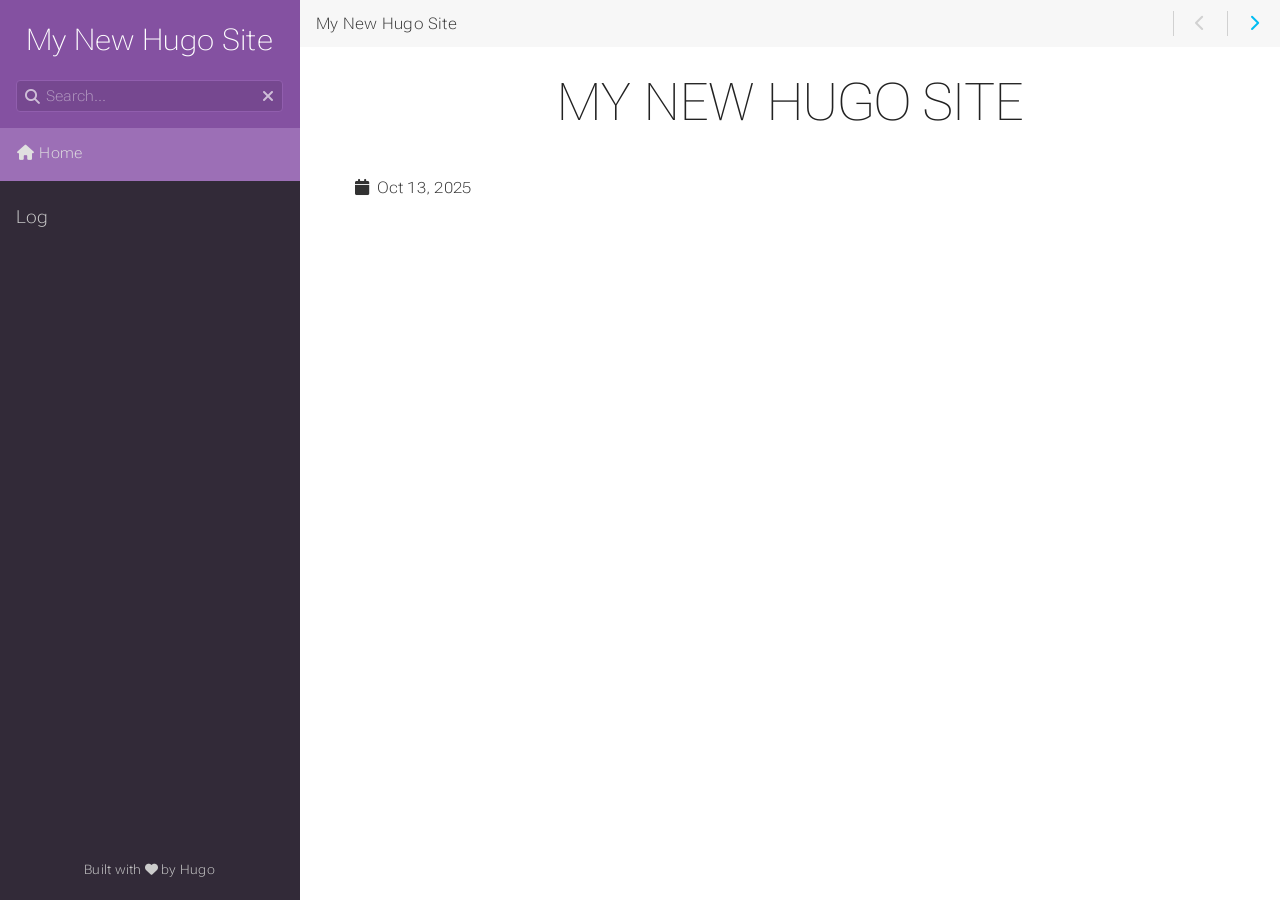
==== public/index.html @ 90ae03f7 "1" ====
<!DOCTYPE html>
<html lang="en-us" dir="ltr" itemscope itemtype="http://schema.org/Article" data-r-output-format="html">
  <head><script src="livereload.js?mindelay=10&amp;v=2&amp;port=1313&amp;path=livereload" data-no-instant defer></script>
    <meta charset="utf-8">
    <meta name="viewport" content="height=device-height, width=device-width, initial-scale=1.0, minimum-scale=1.0">
    <meta name="generator" content="Hugo 0.151.0">
    <meta name="generator" content="Relearn 8.1.1+9d74be278d6e8456f2f18305c9b27e38bc2de91c">
    <meta name="description" content="">
    <meta name="author" content="">
    <meta name="twitter:card" content="summary">
    <meta name="twitter:title" content="My New Hugo Site">
    <meta property="og:url" content="http://localhost:1313/index.html">
    <meta property="og:site_name" content="My New Hugo Site">
    <meta property="og:title" content="My New Hugo Site">
    <meta property="og:locale" content="en_us">
    <meta property="og:type" content="website">
    <meta itemprop="name" content="My New Hugo Site">
    <meta itemprop="datePublished" content="2025-10-13T11:27:36+08:00">
    <meta itemprop="dateModified" content="2025-10-13T11:27:36+08:00">
    <title>My New Hugo Site</title>
    <link href="index.xml" rel="alternate" type="application/rss+xml" title="My New Hugo Site">
    <link href="css/auto-complete/auto-complete.min.css?1760673717" rel="stylesheet">
    <script src="js/auto-complete/auto-complete.min.js?1760673717" defer></script>
    <script src="js/search-lunr.js?1760673717" defer></script>
    <script src="js/search.js?1760673717" defer></script>
    <script>
      window.relearn = window.relearn || {};
      window.relearn.index_js_url="/searchindex.en.js?1760673717";
    </script>
    <script src="js/lunr/lunr.min.js?1760673717" defer></script>
    <script src="js/lunr/lunr.stemmer.support.min.js?1760673717" defer></script>
    <script src="js/lunr/lunr.multi.min.js?1760673717" defer></script>
    <script src="js/lunr/lunr.en.min.js?1760673717" defer></script>
    <script>
      window.relearn = window.relearn || {};
      window.relearn.contentLangs=['en'];
    </script>
    <link href="fonts/fontawesome/css/fontawesome-all.min.css?1760673717" rel="stylesheet" media="print" onload="this.media='all';this.onload=null;"><noscript><link href="fonts/fontawesome/css/fontawesome-all.min.css?1760673717" rel="stylesheet"></noscript>
    <link href="css/perfect-scrollbar/perfect-scrollbar.min.css?1760673717" rel="stylesheet">
    <link href="css/theme.css?1760673717" rel="stylesheet">
    <link href="css/format-html.css?1760673717" rel="stylesheet" id="R-format-style">
    <script>
      window.relearn = window.relearn || {};
      // configuration
      window.relearn.min = ``;
      window.relearn.path='\/index.html';
      window.relearn.relBasePath='.';
      window.relearn.relBaseUri='.';
      window.relearn.absBaseUri='http:\/\/localhost:1313';
      window.relearn.disableAnchorCopy=false;
      window.relearn.disableAnchorScrolling=false;
      window.relearn.disableInlineCopyToClipboard=false;
      window.relearn.enableBlockCodeWrap=true;
      // legal
      window.relearn.getItem = (s,n) => {return s.getItem(n)};
      window.relearn.setItem = (s,n,v) => {return s.setItem(n,v)};
      window.relearn.removeItem = (s,n) => {return s.removeItem(n)};
      // translations
      window.T_Copy_to_clipboard = `Copy to clipboard`;
      window.T_Copied_to_clipboard = `Copied to clipboard!`;
      window.T_Copy_link_to_clipboard = `Copy link to clipboard`;
      window.T_Link_copied_to_clipboard = `Copied link to clipboard!`;
      window.T_Reset_view = `Reset view`;
      window.T_View_reset = `View reset!`;
      window.T_No_results_found = `No results found for "{0}"`;
      window.T_N_results_found = `{1} results found for "{0}"`;
      // variant stuff
      window.relearn.themevariants = [ 'auto' ];
      window.relearn.customvariantname = "my-custom-variant";
      window.relearn.changeVariant = function(variant) {
        var oldVariant = document.documentElement.dataset.rThemeVariant;
        window.relearn.setItem(window.localStorage, window.relearn.absBaseUri + "/variant", variant);
        document.documentElement.dataset.rThemeVariant = variant;
        if (oldVariant != variant) {
          document.dispatchEvent( new CustomEvent('themeVariantLoaded', { detail: { variant, oldVariant } }) );
          window.relearn.markVariant();
        }
      }
      window.relearn.markVariant = function() {
        var variant = window.relearn.getItem(window.localStorage, window.relearn.absBaseUri + "/variant");
        document.querySelectorAll(".R-variantswitcher select").forEach((select) => {select.value = variant;});
      }
      window.relearn.initVariant = function() {
        var variant = window.relearn.getItem(window.localStorage, window.relearn.absBaseUri + "/variant") ?? "";
        if( variant == window.relearn.customvariantname ){
        }else if( !variant || !window.relearn.themevariants.includes(variant) ){
          variant = window.relearn.themevariants[0];
          window.relearn.setItem(window.localStorage, window.relearn.absBaseUri + "/variant", variant);
        }
        document.documentElement.dataset.rThemeVariant = variant;
      }
      window.relearn.initVariant();
      window.relearn.markVariant();
    </script>
  </head>
  <body class="mobile-support html" data-url="/index.html">
    <div id="R-body" class="default-animation">
      <div id="R-body-overlay"></div>
      <nav id="R-topbar">
        <div class="topbar-wrapper">
          <div class="topbar-sidebar-divider"></div>
          <div class="topbar-area topbar-area-start" data-area="start">
            <div class="topbar-button topbar-button-sidebar" data-content-empty="disable" data-width-s="show" data-width-m="hide" data-width-l="hide"><button class="topbar-control" onclick="toggleNav()" type="button" title="Menu (CTRL&#43;ALT&#43;n)"><i class="fa-fw fas fa-bars"></i></button>
            </div>
            <div class="topbar-button topbar-button-toc" data-content-empty="hide" data-width-s="show" data-width-m="show" data-width-l="show"><button class="topbar-control" onclick="toggleTopbarFlyout(this)" type="button" title="Table of Contents (CTRL&#43;ALT&#43;t)"><i class="fa-fw fas fa-list-alt"></i></button>
              <div class="topbar-content">
                <div class="topbar-content-wrapper">
                </div>
              </div>
            </div>
          </div>
          <ol class="topbar-breadcrumbs breadcrumbs highlightable" itemscope itemtype="http://schema.org/BreadcrumbList"><li itemscope itemtype="https://schema.org/ListItem" itemprop="itemListElement" class=""><span itemprop="name">My New Hugo Site</span><meta itemprop="position" content="1"></li>
          </ol>
          <div class="topbar-area topbar-area-end" data-area="end">
            <div class="topbar-button topbar-button-prev" data-content-empty="disable" data-width-s="show" data-width-m="show" data-width-l="show"><span class="topbar-control"><i class="fa-fw fas fa-chevron-left"></i></span>
            </div>
            <div class="topbar-button topbar-button-next" data-content-empty="disable" data-width-s="show" data-width-m="show" data-width-l="show"><a class="topbar-control" href="log/index.html" title="Log (🡒)"><i class="fa-fw fas fa-chevron-right"></i></a>
            </div>
            <div class="topbar-button topbar-button-more" data-content-empty="hide" data-width-s="show" data-width-m="show" data-width-l="show"><button class="topbar-control" onclick="toggleTopbarFlyout(this)" type="button" title="More"><i class="fa-fw fas fa-ellipsis-v"></i></button>
              <div class="topbar-content">
                <div class="topbar-content-wrapper">
                  <div class="topbar-area topbar-area-more" data-area="more">
                  </div>
                </div>
              </div>
            </div>
          </div>
        </div>
      </nav>
      <div id="R-main-overlay"></div>
      <main id="R-body-inner" class="highlightable home" tabindex="-1">
        <div class="flex-block-wrapper">
<article class="home">
  <header class="headline">
  </header>

<h1 id="my-new-hugo-site">My New Hugo Site</h1>


  <footer class="footline">
              <i class='fa-fw fas fa-calendar'></i> Oct 13, 2025
  </footer>
</article>
        </div>
      </main>
    </div>
    <aside id="R-sidebar" class="default-animation">
      <div id="R-header-topbar" class="default-animation"></div>
      <div id="R-header-wrapper" class="default-animation">
        <div id="R-header" class="default-animation">
          <a id="R-logo" class="R-default" href="index.html">
            <div class="logo-title">My New Hugo Site</div>
          </a>
        </div>
        <search><form action="/search/index.html" method="get">
          <div class="searchbox default-animation">
            <button class="search-detail" type="submit" title="Search (CTRL+ALT+f)"><i class="fas fa-search"></i></button>
            <label class="a11y-only" for="R-search-by">Search</label>
            <input data-search-input id="R-search-by" name="search-by" class="search-by" type="search" placeholder="Search...">
            <button class="search-clear" type="button" data-search-clear="" title="Clear search"><i class="fas fa-times" title="Clear search"></i></button>
          </div>
        </form></search>
      </div>
      <div id="R-homelinks" class="default-animation homelinks">
        <div class="R-menu-divider default-animation">
          <hr class="padding">
        </div>
        <div class="R-sidebarmenu R-shortcutmenu-homelinks">
          <ul class="space collapsible-menu">
            <li class="active " data-nav-url="/index.html"><a class="padding" href="index.html"><i class="fa-fw fas fa-home"></i> Home</a></li>
          </ul>
        </div>
        <div class="R-menu-divider default-animation">
          <hr class="padding">
        </div>
        <div class="R-sidebarmenu R-shortcutmenu-headercontrols">
          <ul class="">
          </ul>
        </div>
        <div class="R-menu-divider default-animation">
          <hr class="padding">
        </div>
      </div>
      <div id="R-content-wrapper" class="highlightable">
        <div class="R-sidebarmenu R-shortcutmenu-main">
          <ul class="enlarge morespace collapsible-menu">
            <li class="" data-nav-url="/log/index.html"><a class="padding" href="log/index.html">Log</a><ul id="R-subsections-23c22f75c84b98545748a65894702014" class="collapsible-menu"></ul></li>
          </ul>
        </div>
        <div class="R-sidebarmenu R-shortcutmenu-shortcuts">
          <ul class="space collapsible-menu">
          </ul>
        </div>
        <div id="R-footer-margin"></div>
        <div class="R-menu-divider default-animation">
          <hr class="padding">
        </div>
        <div class="R-sidebarmenu R-shortcutmenu-footercontrols">
          <ul class="">
          </ul>
        </div>
<div id="R-footer"><p>Built with <a href="https://github.com/McShelby/hugo-theme-relearn" title="love"><i class="fas fa-heart"></i></a> by <a href="https://gohugo.io/">Hugo</a></p></div>
      </div>
    </aside>
    <script src="js/clipboard/clipboard.min.js?1760673717" defer></script>
    <script src="js/perfect-scrollbar/perfect-scrollbar.min.js?1760673717" defer></script>
    <script src="js/theme.js?1760673717" defer></script>
  </body>
</html>
---- public/css/auto-complete/auto-complete.min.css ----
.autocomplete-suggestions{text-align:start;color-scheme:only light;cursor:default;border:1px solid rgba( 204,204,204,1 );border-top:0;background:rgba( 255,255,255,1 );box-shadow:-1px 1px 3px rgba( 0,0,0,.1 );width:calc( 100% - 2rem );position:absolute;display:none;z-index:9999;max-height:10em;max-height:calc( 100vh - 10em );overflow:hidden;overflow-y:auto;box-sizing:border-box}.autocomplete-suggestion{position:relative;cursor:pointer;padding:.46em;line-height:1.5em;white-space:nowrap;overflow:hidden;text-overflow:ellipsis;color:rgba( 40,40,40,1 )}.autocomplete-suggestion b{font-weight:400;color:rgba( 31,141,214,1 )}.autocomplete-suggestion.selected{background:rgba( 40,40,40,1 );color:rgba( 255,255,255,1 )}.autocomplete-suggestion:hover,.autocomplete-suggestion:focus,.autocomplete-suggestion:active,.autocomplete-suggestion:hover>.context,.autocomplete-suggestion:focus>.context,.autocomplete-suggestion:active>.context,#R-searchresults .autocomplete-suggestion:hover>.context,#R-searchresults .autocomplete-suggestion:focus>.context,#R-searchresults .autocomplete-suggestion:active>.context{background:rgba( 56,56,56,1 );color:rgba( 255,255,255,1 )}.autocomplete-suggestion>.breadcrumbs{font-size:.7869em;margin-inline-start:1em;overflow:hidden;text-overflow:ellipsis}.autocomplete-suggestion>.context{font-size:.7869em;margin-inline-start:1em;overflow:hidden;text-overflow:ellipsis}
---- public/css/theme.css ----
:root {
    /* initially use section background to avoid flickering on load when a non default variant is active;
    this is only possible because every color variant defines this variable, otherwise we would have been lost */
    --INTERNAL-PRIMARY-color: var(--PRIMARY-color, var(--MENU-HEADER-BG-color, rgba( 0, 0, 0, 0 ))); /* not --INTERNAL-MENU-HEADER-BG-color */
    --INTERNAL-SECONDARY-color: var(--SECONDARY-color, var(--MAIN-LINK-color, rgba( 72, 106, 201, 1 ))); /* not --INTERNAL-MAIN-LINK-color */
    --INTERNAL-ACCENT-color: var(--ACCENT-color, rgba( 255, 215, 0, 1 ));

    --INTERNAL-MAIN-TOPBAR-BORDER-color: var(--MAIN-TOPBAR-BORDER-color, transparent);
    --INTERNAL-MAIN-LINK-color: var(--MAIN-LINK-color, var(--SECONDARY-color, rgba( 72, 106, 201, 1 ))); /* not --INTERNAL-SECONDARY-color */
    --INTERNAL-MAIN-LINK-HOVER-color: var(--MAIN-LINK-HOVER-color, var(--INTERNAL-MAIN-LINK-color));
    --INTERNAL-MAIN-BG-color: var(--MAIN-BG-color, rgba( 255, 255, 255, 1 ));
    --INTERNAL-MAIN-BOLD-font-weight: var(--MAIN-BOLD-font-weight, 800);

    --INTERNAL-MAIN-TEXT-color: var(--MAIN-TEXT-color, rgba( 16, 16, 16, 1 ));
    --INTERNAL-MAIN-font: var(--MAIN-font, "Roboto Flex", "Helvetica", "Tahoma", "Geneva", "Arial", sans-serif);
    --INTERNAL-MAIN-font-variation-settings: var(--MAIN-font-variation-settings, "wdth" 118, "GRAD" -200, "YTFI" 710);
    --INTERNAL-MAIN-font-weight: var(--MAIN-font-weight, 300);
    --INTERNAL-MAIN-letter-spacing: var(--MAIN-letter-spacing, .014em);

    --INTERNAL-MAIN-TITLES-TEXT-color: var(--MAIN-TITLES-TEXT-color, var(--INTERNAL-MAIN-TEXT-color));
    --INTERNAL-MAIN-TITLES-font: var(--MAIN-TITLES-font, var(--MAIN-TITLES-TEXT-font, var(--INTERNAL-MAIN-font))); /* fallback for renaming */
    --INTERNAL-MAIN-TITLES-font-variation-settings: var(--MAIN-TITLES-font-variation-settings, "wdth" 118, "GRAD" 0, "YTFI" 710);
    --INTERNAL-MAIN-TITLES-font-weight: var(--MAIN-TITLES-font-weight, 500);
    --INTERNAL-MAIN-TITLES-letter-spacing: var(--MAIN-TITLES-letter-spacing, var(--INTERNAL-MAIN-letter-spacing));

    --INTERNAL-MAIN-TITLES-H1-TEXT-color: var(--MAIN-TITLES-H1-TEXT-color, var(--MAIN-TITLES-H1-color, var(--INTERNAL-MAIN-TITLES-TEXT-color))); /* fallback for renaming */
    --INTERNAL-MAIN-TITLES-H1-font: var(--MAIN-TITLES-H1-font, var(--INTERNAL-MAIN-TITLES-font));
    --INTERNAL-MAIN-TITLES-H1-font-variation-settings: var(--MAIN-TITLES-H1-font-variation-settings, "wdth" 118, "GRAD" -100, "YTFI" 710);
    --INTERNAL-MAIN-TITLES-H1-font-weight: var(--MAIN-TITLES-H1-font-weight, 200);
    --INTERNAL-MAIN-TITLES-H1-letter-spacing: var(--MAIN-TITLES-H1-letter-spacing, var(--INTERNAL-MAIN-TITLES-letter-spacing));

    --INTERNAL-MAIN-TITLES-H2-TEXT-color: var(--MAIN-TITLES-H2-TEXT-color, var(--MAIN-TITLES-H2-color, var(--INTERNAL-MAIN-TITLES-TEXT-color)));
    --INTERNAL-MAIN-TITLES-H2-font: var(--MAIN-TITLES-H2-font, var(--INTERNAL-MAIN-TITLES-font));
    --INTERNAL-MAIN-TITLES-H2-font-variation-settings: var(--MAIN-TITLES-H2-font-variation-settings, var(--INTERNAL-MAIN-TITLES-font-variation-settings));
    --INTERNAL-MAIN-TITLES-H2-font-weight: var(--MAIN-TITLES-H2-font-weight, var(--INTERNAL-MAIN-TITLES-font-weight));
    --INTERNAL-MAIN-TITLES-H2-letter-spacing: var(--MAIN-TITLES-H2-letter-spacing, var(--INTERNAL-MAIN-TITLES-letter-spacing));

    --INTERNAL-MAIN-TITLES-H3-TEXT-color: var(--MAIN-TITLES-H3-TEXT-color, var(--MAIN-TITLES-H3-color, var(--INTERNAL-MAIN-TITLES-H2-TEXT-color))); /* fallback for renaming */
    --INTERNAL-MAIN-TITLES-H3-font: var(--MAIN-TITLES-H3-font, var(--INTERNAL-MAIN-TITLES-H2-font));
    --INTERNAL-MAIN-TITLES-H3-font-variation-settings: var(--MAIN-TITLES-H3-font-variation-settings, var(--INTERNAL-MAIN-TITLES-H2-font-variation-settings));
    --INTERNAL-MAIN-TITLES-H3-font-weight: var(--MAIN-TITLES-H3-font-weight, var(--INTERNAL-MAIN-TITLES-H2-font-weight));
    --INTERNAL-MAIN-TITLES-H3-letter-spacing: var(--MAIN-TITLES-H3-letter-spacing, var(--INTERNAL-MAIN-TITLES-H2-letter-spacing));

    --INTERNAL-MAIN-TITLES-H4-TEXT-color: var(--MAIN-TITLES-H4-TEXT-color, var(--MAIN-TITLES-H4-color, var(--INTERNAL-MAIN-TITLES-H3-TEXT-color))); /* fallback for renaming */
    --INTERNAL-MAIN-TITLES-H4-font: var(--MAIN-TITLES-H4-font, var(--INTERNAL-MAIN-TITLES-H3-font));
    --INTERNAL-MAIN-TITLES-H4-font-variation-settings: var(--MAIN-TITLES-H4-font-variation-settings, "wdth" 118, "GRAD" -150, "YTFI" 710);
    --INTERNAL-MAIN-TITLES-H4-font-weight: var(--MAIN-TITLES-H4-font-weight, 300);
    --INTERNAL-MAIN-TITLES-H4-letter-spacing: var(--MAIN-TITLES-H4-letter-spacing, var(--INTERNAL-MAIN-TITLES-H3-letter-spacing));

    --INTERNAL-MAIN-TITLES-H5-TEXT-color: var(--MAIN-TITLES-H5-TEXT-color, var(--MAIN-TITLES-H5-color, var(--INTERNAL-MAIN-TITLES-H4-TEXT-color))); /* fallback for renaming */
    --INTERNAL-MAIN-TITLES-H5-font: var(--MAIN-TITLES-H5-font, var(--INTERNAL-MAIN-TITLES-H4-font));
    --INTERNAL-MAIN-TITLES-H5-font-variation-settings: var(--MAIN-TITLES-H5-font-variation-settings, var(--INTERNAL-MAIN-TITLES-H4-font-variation-settings));
    --INTERNAL-MAIN-TITLES-H5-font-weight: var(--MAIN-TITLES-H5-font-weight, var(--INTERNAL-MAIN-TITLES-H4-font-weight));
    --INTERNAL-MAIN-TITLES-H5-letter-spacing: var(--MAIN-TITLES-H5-letter-spacing, var(--INTERNAL-MAIN-TITLES-H4-letter-spacing));

    --INTERNAL-MAIN-TITLES-H6-TEXT-color: var(--MAIN-TITLES-H6-TEXT-color, var(--MAIN-TITLES-H6-color, var(--INTERNAL-MAIN-TITLES-H5-TEXT-color))); /* fallback for renaming */
    --INTERNAL-MAIN-TITLES-H6-font: var(--MAIN-TITLES-H6-font, var(--INTERNAL-MAIN-TITLES-H5-font));
    --INTERNAL-MAIN-TITLES-H6-font-variation-settings: var(--MAIN-TITLES-H6-font-variation-settings, var(--INTERNAL-MAIN-TITLES-H5-font-variation-settings));
    --INTERNAL-MAIN-TITLES-H6-font-weight: var(--MAIN-TITLES-H6-font-weight, var(--INTERNAL-MAIN-TITLES-H5-font-weight));
    --INTERNAL-MAIN-TITLES-H6-letter-spacing: var(--MAIN-TITLES-H6-letter-spacing, var(--INTERNAL-MAIN-TITLES-H5-letter-spacing));

    --INTERNAL-CODE-font: var(--CODE-font, "Consolas", menlo, monospace);
    --INTERNAL-CODE-font-variation-settings: var(--CODE-font-variation-settings, normal);
    --INTERNAL-CODE-font-weight: var(--CODE-font-weight, 300);
    --INTERNAL-CODE-letter-spacing: var(--CODE-letter-spacing, normal);

    --INTERNAL-CODE-theme: var(--CODE-theme, relearn-light);
    --INTERNAL-CODE-BLOCK-color: var(--CODE-BLOCK-color, var(--MAIN-CODE-color, rgba( 39, 40, 34, 1 ))); /* fallback for renaming */
    --INTERNAL-CODE-BLOCK-BG-color: var(--CODE-BLOCK-BG-color, var(--MAIN-CODE-BG-color, rgba( 250, 250, 250, 1 ))); /* fallback for renaming */
    --INTERNAL-CODE-BLOCK-BORDER-color: var(--CODE-BLOCK-BORDER-color, var(--MAIN-CODE-BG-color, var(--INTERNAL-CODE-BLOCK-BG-color))); /* fallback for renaming */
    --INTERNAL-CODE-INLINE-color: var(--CODE-INLINE-color, rgba( 94, 94, 94, 1 ));
    --INTERNAL-CODE-INLINE-BG-color: var(--CODE-INLINE-BG-color, rgba( 255, 250, 233, 1 ));
    --INTERNAL-CODE-INLINE-BORDER-color: var(--CODE-INLINE-BORDER-color, rgba( 251, 240, 203, 1 ));

    --INTERNAL-BROWSER-theme: var(--BROWSER-theme, light);
    --INTERNAL-MERMAID-theme: var(--CONFIG-MERMAID-theme, var(--MERMAID-theme, var(--INTERNAL-PRINT-MERMAID-theme)));
    --INTERNAL-OPENAPI-theme: var(--CONFIG-OPENAPI-theme, var(--OPENAPI-theme, var(--SWAGGER-theme, var(--INTERNAL-PRINT-OPENAPI-theme)))); /* fallback for renaming */
    --INTERNAL-OPENAPI-CODE-theme: var(--CONFIG-OPENAPI-CODE-theme, var(--OPENAPI-CODE-theme, --INTERNAL-PRINT-OPENAPI-CODE-theme));

    --INTERNAL-TAG-BG-color: var(--TAG-BG-color, var(--INTERNAL-PRIMARY-color));

    --INTERNAL-MENU-BORDER-color: var(--MENU-BORDER-color, transparent);
    --INTERNAL-MENU-TOPBAR-BORDER-color: var(--MENU-TOPBAR-BORDER-color, var(--INTERNAL-MENU-HEADER-BG-color));
    --INTERNAL-MENU-TOPBAR-SEPARATOR-color: var(--MENU-TOPBAR-SEPARATOR-color, transparent);

    --INTERNAL-MENU-HEADER-color: var(--MENU-HEADER-color, var(--INTERNAL-MENU-SECTIONS-LINK-color));
    --INTERNAL-MENU-HEADER-BG-color: var(--MENU-HEADER-BG-color, var(--PRIMARY-color, rgba( 0, 0, 0, 0 ))); /* not --INTERNAL-PRIMARY-color */
    --INTERNAL-MENU-HEADER-BORDER-color: var(--MENU-HEADER-BORDER-color, var(--INTERNAL-MENU-HEADER-BG-color));

    --INTERNAL-MENU-SEARCH-color: var(--MENU-SEARCH-color, var(--MENU-SEARCH-BOX-ICONS-color, rgba( 224, 224, 224, 1 ))); /* fallback for renaming */
    --INTERNAL-MENU-SEARCH-BG-color: var(--MENU-SEARCH-BG-color, rgba( 50, 50, 50, 1 ));
    --INTERNAL-MENU-SEARCH-BORDER-color: var(--MENU-SEARCH-BORDER-color, var(--MENU-SEARCH-BOX-color, var(--INTERNAL-MENU-SEARCH-BG-color))); /* fallback for renaming */

    --INTERNAL-MENU-HOME-LINK-color: var(--MENU-HOME-LINK-color, rgba( 50, 50, 50, 1 ));
    --INTERNAL-MENU-HOME-LINK-HOVER-color: var(--MENU-HOME-LINK-HOVER-color, var(--MENU-HOME-LINK-HOVERED-color, rgba( 128, 128, 128, 1 ))); /* fallback for renaming */
    --INTERNAL-MENU-HOME-TOP-SEPARATOR-color: var(--MENU-HOME-TOP-SEPARATOR-color, var(--INTERNAL-MENU-HOME-LINK-color));
    --INTERNAL-MENU-HOME-SEPARATOR-color: var(--MENU-HOME-SEPARATOR-color, var(--INTERNAL-MENU-HOME-LINK-color));
    --INTERNAL-MENU-HOME-BOTTOM-SEPARATOR-color: var(--MENU-HOME-BOTTOM-SEPARATOR-color, var(--MENU-HEADER-SEPARATOR-color, var(--INTERNAL-MENU-HEADER-BORDER-color))); /* fallback for renaming */

    --INTERNAL-MENU-SECTIONS-ACTIVE-BG-color: var(--MENU-SECTIONS-ACTIVE-BG-color, rgba( 0, 0, 0, .166 ));
    --INTERNAL-MENU-SECTIONS-BG-color: var(--MENU-SECTIONS-BG-color, rgba( 40, 40, 40, 1 ));
    --INTERNAL-MENU-SECTIONS-LINK-color: var(--MENU-SECTIONS-LINK-color, rgba( 186, 186, 186, 1 ));
    --INTERNAL-MENU-SECTIONS-LINK-HOVER-color: var(--MENU-SECTIONS-LINK-HOVER-color, var(--INTERNAL-MENU-SECTIONS-LINK-color));
    --INTERNAL-MENU-SECTION-ACTIVE-CATEGORY-color: var(--MENU-SECTION-ACTIVE-CATEGORY-color, rgba( 68, 68, 68, 1 ));
    --INTERNAL-MENU-SECTION-ACTIVE-CATEGORY-BG-color: var(--MENU-SECTION-ACTIVE-CATEGORY-BG-color, var(--INTERNAL-MAIN-BG-color));
    --INTERNAL-MENU-SECTION-ACTIVE-CATEGORY-BORDER-color: var(--MENU-SECTION-ACTIVE-CATEGORY-BORDER-color, transparent);

    --INTERNAL-MENU-VISITED-color: var(--MENU-VISITED-color, var(--INTERNAL-SECONDARY-color));
    --INTERNAL-MENU-SECTION-SEPARATOR-color: var(--MENU-SECTION-SEPARATOR-color, var(--MENU-SECTION-HR-color, var(--INTERNAL-MENU-SECTIONS-LINK-color))); /* fallback for renaming */

    --INTERNAL-BOX-CAPTION-color: var(--BOX-CAPTION-color, rgba( 255, 255, 255, 1 ));
    --INTERNAL-BOX-BG-color: var(--BOX-BG-color, rgba( 255, 255, 255, .833 ));
    --INTERNAL-BOX-TEXT-color: var(--BOX-TEXT-color, var(--INTERNAL-MAIN-TEXT-color));

    --INTERNAL-BOX-BLUE-color: var(--BOX-BLUE-color, rgba( 48, 117, 229, 1 ));
    --INTERNAL-BOX-CYAN-color: var(--BOX-CYAN-color, rgba( 45, 190, 200, 1 ));
    --INTERNAL-BOX-GREEN-color: var(--BOX-GREEN-color, rgba( 42, 178, 24, 1 ));
    --INTERNAL-BOX-GREY-color: var(--BOX-GREY-color, rgba( 160, 160, 160, 1 ));
    --INTERNAL-BOX-MAGENTA-color: var(--BOX-MAGENTA-color, rgba( 229, 50, 210, 1 ));
    --INTERNAL-BOX-ORANGE-color: var(--BOX-ORANGE-color, rgba( 237, 153, 9, 1 ));
    --INTERNAL-BOX-RED-color: var(--BOX-RED-color, rgba( 224, 62, 62, 1 ));

    --INTERNAL-BOX-CAUTION-color: var(--BOX-CAUTION-color, var(--INTERNAL-BOX-MAGENTA-color));
    --INTERNAL-BOX-INFO-color: var(--BOX-INFO-color, var(--INTERNAL-BOX-BLUE-color));
    --INTERNAL-BOX-IMPORTANT-color: var(--BOX-IMPORTANT-color, var(--INTERNAL-BOX-CYAN-color));
    --INTERNAL-BOX-NEUTRAL-color: var(--BOX-NEUTRAL-color, var(--INTERNAL-BOX-GREY-color));
    --INTERNAL-BOX-NOTE-color: var(--BOX-NOTE-color, var(--INTERNAL-BOX-ORANGE-color));
    --INTERNAL-BOX-TIP-color: var(--BOX-TIP-color, var(--INTERNAL-BOX-GREEN-color));
    --INTERNAL-BOX-WARNING-color: var(--BOX-WARNING-color, var(--INTERNAL-BOX-RED-color));

    --INTERNAL-BOX-BLUE-TEXT-color: var(--BOX-BLUE-TEXT-color, var(--INTERNAL-BOX-TEXT-color));
    --INTERNAL-BOX-CYAN-TEXT-color: var(--BOX-CYAN-TEXT-color, var(--INTERNAL-BOX-TEXT-color));
    --INTERNAL-BOX-GREEN-TEXT-color: var(--BOX-GREEN-TEXT-color, var(--INTERNAL-BOX-TEXT-color));
    --INTERNAL-BOX-GREY-TEXT-color: var(--BOX-GREY-TEXT-color, var(--INTERNAL-BOX-TEXT-color));
    --INTERNAL-BOX-MAGENTA-TEXT-color: var(--BOX-MAGENTA-TEXT-color, var(--INTERNAL-BOX-TEXT-color));
    --INTERNAL-BOX-ORANGE-TEXT-color: var(--BOX-ORANGE-TEXT-color, var(--INTERNAL-BOX-TEXT-color));
    --INTERNAL-BOX-RED-TEXT-color: var(--BOX-RED-TEXT-color, var(--INTERNAL-BOX-TEXT-color));

    --INTERNAL-BOX-CAUTION-TEXT-color: var(--BOX-CAUTION-TEXT-color, var(--INTERNAL-BOX-MAGENTA-TEXT-color));
    --INTERNAL-BOX-INFO-TEXT-color: var(--BOX-INFO-TEXT-color, var(--INTERNAL-BOX-BLUE-TEXT-color));
    --INTERNAL-BOX-IMPORTANT-TEXT-color: var(--BOX-IMPORTANT-TEXT-color, var(--INTERNAL-BOX-CYAN-TEXT-color));
    --INTERNAL-BOX-NEUTRAL-TEXT-color: var(--BOX-NEUTRAL-TEXT-color, var(--INTERNAL-BOX-GREY-TEXT-color));
    --INTERNAL-BOX-NOTE-TEXT-color: var(--BOX-NOTE-TEXT-color, var(--INTERNAL-BOX-ORANGE-TEXT-color));
    --INTERNAL-BOX-TIP-TEXT-color: var(--BOX-TIP-TEXT-color, var(--INTERNAL-BOX-GREEN-TEXT-color));
    --INTERNAL-BOX-WARNING-TEXT-color: var(--BOX-WARNING-TEXT-color, var(--INTERNAL-BOX-RED-TEXT-color));

    /* print style, values taken from relearn-light as it is used as a default print style */
    --INTERNAL-PRINT-MAIN-BG-color: var(--PRINT-MAIN-BG-color, rgba( 255, 255, 255, 1 ));
    --INTERNAL-PRINT-CODE-font: var(--PRINT-CODE-font, "Consolas", menlo, monospace);
    --INTERNAL-PRINT-TAG-BG-color: var(--PRINT-TAG-BG-color, rgba( 125, 201, 3, 1 ));
    --INTERNAL-PRINT-MAIN-font: var(--PRINT-MAIN-font, "Roboto Flex", "Helvetica", "Tahoma", "Geneva", "Arial", sans-serif);
    --INTERNAL-PRINT-MAIN-TEXT-color: var(--PRINT-MAIN-TEXT-color, rgba( 16, 16, 16, 1 ));
    --INTERNAL-PRINT-MERMAID-theme: var(--PRINT-MERMAID-theme, default);
    --INTERNAL-PRINT-OPENAPI-theme: var(--PRINT-OPENAPI-theme, var(--PRINT-SWAGGER-theme, light)); /* fallback for renaming */
    --INTERNAL-PRINT-OPENAPI-CODE-theme: var(--PRINT-OPENAPI-CODE-theme, idea);

    --INTERNAL-MENU-WIDTH-S: var(--MENU-WIDTH-S, 14.375rem);
    --INTERNAL-MENU-WIDTH-M: var(--MENU-WIDTH-M, 14.375rem);
    --INTERNAL-MENU-WIDTH-L: var(--MENU-WIDTH-L, 18.75rem);
    --INTERNAL-MAIN-WIDTH-MAX: var(--MAIN-WIDTH-MAX, 81.25rem);

}

*,
*::before,
*::after {
  -webkit-box-sizing: border-box;
  -moz-box-sizing: border-box;
  box-sizing: border-box;
}

@-webkit-viewport {
  width: device-width;
}
@-moz-viewport {
  width: device-width;
}
@-o-viewport {
  width: device-width;
}
@viewport {
  width: device-width;
}
html {
  font-size: 16px;
  -webkit-text-size-adjust: 100%;
  text-size-adjust: 100%;
}

body {
  margin: 0;
}

article,
aside,
details,
figcaption,
figure,
footer,
header,
hgroup,
main,
nav,
section,
summary {
  display: block;
}

audio,
canvas,
progress,
video {
  display: inline-block;
  vertical-align: baseline;
}

audio:not([controls]) {
  display: none;
  height: 0;
}

[hidden],
template {
  display: none;
}

a {
  background: transparent;
  text-decoration: none;
}

abbr[title] {
  border-bottom: 1px dotted;
}

dfn {
  font-style: italic;
}

sub,
sup {
  font-size: 0.8rem;
  line-height: 0;
  position: relative;
  vertical-align: baseline;
}

sup {
  top: -0.5em;
}

sub {
  bottom: -0.25em;
}

iframe {
  border: 0;
}

img {
  border: 0;
  max-width: 100%;
}

svg:not(:root) {
  overflow: hidden;
}

figure {
  margin: 1rem 2.5rem;
}

hr {
  height: 0;
}

pre:not(.mermaid) {
  overflow: auto;
}

button,
input,
optgroup,
select,
textarea {
  color: inherit;
  font: inherit;
  margin: 0;
}

button {
  overflow: visible;
  padding: 0;
}

button,
select {
  text-transform: none;
}

button,
html input[type='button'],
input[type='reset'],
input[type='submit'] {
  -webkit-appearance: button;
  cursor: pointer;
}

button[disabled],
html input[disabled] {
  cursor: default;
}

button::-moz-focus-inner,
input::-moz-focus-inner {
  border: 0;
  padding: 0;
}

input {
  line-height: normal;
}

input[type='checkbox'],
input[type='radio'] {
  padding: 0;
}

input[type='number']::-webkit-inner-spin-button,
input[type='number']::-webkit-outer-spin-button {
  height: auto;
}

input[type='search'] {
  -webkit-appearance: textfield;
}

input[type='search']::-webkit-search-cancel-button,
input[type='search']::-webkit-search-decoration {
  -webkit-appearance: none;
}

legend {
  border: 0;
  padding: 0;
}

textarea {
  overflow: auto;
}

optgroup {
  font-weight: bold;
}

table {
  border-collapse: collapse;
  border-spacing: 0;
  table-layout: fixed;
  width: 100%;
}

tr,
td,
th {
  vertical-align: middle;
}

th,
td {
  padding: 0.425rem 0;
}

th {
  text-align: start;
}

p {
  margin: 1rem 0;
}

ul,
ol {
  padding-inline-start: 1.5rem;
  margin-top: 1rem;
  margin-bottom: 1rem;
}
ul ul,
ul ol,
ol ul,
ol ol {
  margin-top: 0;
  margin-bottom: 0;
}

blockquote {
  margin: 1.5rem 0;
  padding-inline-start: 0.85rem;
}

cite {
  display: block;
  font-size: 0.925rem;
}
cite:before {
  content: '\2014 \0020';
}

pre:not(.mermaid) {
  margin: 1.5rem 0;
  padding: 0.938rem;
}

code {
  vertical-align: bottom;
}

small {
  font-size: 0.925rem;
}

hr {
  border-left: none;
  border-right: none;
  border-top: none;
  margin: 1.5rem 0;
}

fieldset {
  border: 0;
  padding: 0.938rem;
  margin: 0 0 1rem 0;
}

input,
label,
select {
  display: block;
}

label {
  margin-bottom: 0.425rem;
}
label.required:after {
  content: '*';
}
label abbr {
  display: none;
}

textarea,
input[type='email'],
input[type='number'],
input[type='password'],
input[type='search'],
input[type='tel'],
input[type='text'],
input[type='url'],
input[type='color'],
input[type='date'],
input[type='datetime'],
input[type='datetime-local'],
input[type='month'],
input[type='time'],
input[type='week'],
select[multiple='multiple'] {
  -webkit-transition: border-color;
  -moz-transition: border-color;
  transition: border-color;
  border-radius: 0.1875rem;
  margin-bottom: 0.85rem;
  padding: 0.425rem 0.425rem;
  width: 100%;
}
textarea:focus,
input[type='email']:focus,
input[type='number']:focus,
input[type='password']:focus,
input[type='search']:focus,
input[type='tel']:focus,
input[type='text']:focus,
input[type='url']:focus,
input[type='color']:focus,
input[type='date']:focus,
input[type='datetime']:focus,
input[type='datetime-local']:focus,
input[type='month']:focus,
input[type='time']:focus,
input[type='week']:focus,
select[multiple='multiple']:focus {
  outline: none;
}

textarea {
  resize: vertical;
}

input[type='checkbox'],
input[type='radio'] {
  display: inline;
  margin-inline-end: 0.425rem;
}

input[type='file'] {
  width: 100%;
}

select {
  width: auto;
  max-width: 100%;
  margin-bottom: 1rem;
}

button,
input[type='submit'] {
  cursor: pointer;
  -webkit-user-select: none;
  user-select: none;
  white-space: nowrap;
  border: inherit;
}

/* until browsers don't let us set length values based on dppx, we
need a way to calculate them ourself */
:root {
  --dpr: 1;
  --bpx: 1;
  --bpx1: 1;
}
@media (min-resolution: 105dpi) {
  :root {
    --dpr: 1.1;
    --bpx: 1.1;
    --bpx1: calc(1 / 1.1);
  }
}
@media (min-resolution: 115dpi) {
  :root {
    --dpr: 1.2;
    --bpx: 1.2;
    --bpx1: calc(1 / 1.2);
  }
}
@media (min-resolution: 120dpi) {
  :root {
    --dpr: 1.25;
    --bpx: 1.25;
    --bpx1: calc(1 / 1.25);
  }
}
@media (min-resolution: 128dpi) {
  :root {
    --dpr: 1.333;
    --bpx: 1.333;
    --bpx1: calc(1 / 1.333);
  }
}
@media (min-resolution: 144dpi) {
  :root {
    --dpr: 1.5;
    --bpx: 1.5;
    --bpx1: calc(1 / 1.5);
  }
}
@media (min-resolution: 160dpi) {
  :root {
    --dpr: 1.666;
    --bpx: 1.666;
    --bpx1: calc(1 / 1.666);
  }
}
@media (min-resolution: 168dpi) {
  :root {
    --dpr: 1.75;
    --bpx: 1.75;
    --bpx1: calc(1 / 1.75);
  }
}
@media (min-resolution: 192dpi) {
  :root {
    --dpr: 2;
    --bpx: 1;
    --bpx1: 1;
  }
}
@media (min-resolution: 240dpi) {
  :root {
    --dpr: 2.5;
    --bpx: 1.25;
    --bpx1: calc(1 / 1.25);
  }
}
@media (min-resolution: 288dpi) {
  :root {
    --dpr: 3;
    --bpx: 1;
    --bpx1: 1;
  }
}
@media (min-resolution: 384dpi) {
  :root {
    --dpr: 4;
    --bpx: 1;
    --bpx1: 1;
  }
}
@media (min-resolution: 480dpi) {
  :root {
    --dpr: 5;
    --bpx: 1.25;
    --bpx1: calc(1 / 1.25);
  }
}
@media (min-resolution: 576dpi) {
  :root {
    --dpr: 6;
    --bpx: 1.5;
    --bpx1: calc(1 / 1.5);
  }
}
@media (min-resolution: 768dpi) {
  :root {
    --dpr: 8;
    --bpx: 1;
    --bpx1: 1;
  }
}

html {
  color-scheme: only var(--INTERNAL-BROWSER-theme);
  height: 100%;
  width: 100%;
}

body {
  background-color: var(--INTERNAL-MAIN-BG-color);
  color: var(--INTERNAL-MAIN-TEXT-color);
  display: flex;
  flex-direction: row-reverse; /* to allow body to have initial focus for PS in some browsers and better SEO and a11y */
  font-size: 1.015625rem;
  font-variation-settings: var(--INTERNAL-MAIN-font-variation-settings);
  font-weight: var(--INTERNAL-MAIN-font-weight);
  font-family: var(--INTERNAL-MAIN-font);
  height: 100%;
  justify-content: flex-end;
  letter-spacing: var(--INTERNAL-MAIN-letter-spacing);
  line-height: 1.574;
  /* overflow: hidden; PSC removed for #242 #243 #244; to avoid browser scrollbar to flicker before we create our own */
  width: 100%;
}

b,
strong,
label,
th,
blockquote cite {
  font-weight: var(--INTERNAL-MAIN-BOLD-font-weight);
}

ul {
  list-style: disc;
}

dt {
  font-style: italic;
}

dd {
  display: list-item;
  list-style: disc;
  margin-inline-start: 1.5rem;
}

a,
.topbar-button button {
  color: var(--INTERNAL-MAIN-LINK-color);
}

a:hover,
a:active,
a:focus,
.topbar-button button:hover,
.topbar-button button:active,
.topbar-button button:focus {
  color: var(--INTERNAL-MAIN-LINK-HOVER-color);
}

.default-animation {
  transition: all 0.35s ease;
}

#R-sidebar {
  background: var(--INTERNAL-MENU-SECTIONS-BG-color);
  display: flex;
  flex-basis: auto;
  flex-direction: column;
  flex-grow: 0;
  flex-shrink: 0;
  font-size: 0.953125rem;
  height: 100%;
  inset-inline-start: 0;
  line-height: 1.574;
  min-height: 100%;
  position: fixed;
  min-width: var(--INTERNAL-MENU-WIDTH-L);
  max-width: var(--INTERNAL-MENU-WIDTH-L);
  width: var(--INTERNAL-MENU-WIDTH-L);
}

#R-sidebar a {
  text-decoration: none;
}

#R-header-wrapper {
  background-color: var(--INTERNAL-MENU-HEADER-BG-color);
  color: var(--INTERNAL-MENU-SEARCH-color);
  text-align: center;
  padding: 1rem;
  position: relative;
}
#R-header {
  border-block-end: 1px solid transparent;
  position: relative;
  z-index: 1;
}
#R-header a {
  display: inline-block;
}

.searchbox {
  background-color: var(--INTERNAL-MENU-SEARCH-BG-color);
  border-color: var(--INTERNAL-MENU-SEARCH-BORDER-color);
  border-radius: 4px;
  border-style: solid;
  border-width: 1px;
  position: relative;
  margin-top: 1rem;
}

.searchbox > :first-child {
  inset-inline-start: 0.5rem;
  position: absolute;
}

.searchbox > button {
  -webkit-appearance: none;
  appearance: none;
  background-color: transparent;
  border: 0;
  margin: 0;
  padding: 0;
  top: 0.25rem;
}

.searchbox > i {
  top: 0.45rem;
}

.searchbox > :last-child {
  inset-inline-end: 0.5rem;
  position: absolute;
}

#R-sidebar .searchbox > :first-child,
#R-sidebar .searchbox > :last-child {
  color: var(--INTERNAL-MENU-SEARCH-color);
  opacity: 0.65;
}

#R-sidebar .searchbox button:hover {
  opacity: 1;
}

.searchbox input {
  display: inline-block;
  width: 100%;
  height: 1.875rem;
  background: transparent;
  border: 0;
  padding-bottom: 0;
  padding-inline-end: 1.6rem;
  padding-inline-start: 1.8rem;
  padding-top: 0;
  margin: 0;
}

.searchbox input::-webkit-input-placeholder {
  color: var(--INTERNAL-MENU-SEARCH-color);
}
.searchbox input::placeholder {
  color: var(--INTERNAL-MENU-SEARCH-color);
  opacity: 0.45;
}

#R-content-wrapper {
  --ps-rail-hover-color: rgba(176, 176, 176, 0.25);
  display: flex;
  flex-direction: column;
  flex: 1; /* fill rest of vertical space */
  overflow: hidden;
  position: relative; /* PS */
  z-index: 100;
}

#R-sidebar .padding {
  padding: 0 1rem;
}

#R-sidebar .R-sidebarmenu > ul {
  margin-top: 1rem;
}

#R-sidebar ul {
  list-style: none;
  padding: 0;
  margin: 0;
}

#R-sidebar ul li {
  padding: 0;
}

#R-sidebar ul li.visited + span {
  margin-inline-end: 1rem;
}

#R-sidebar ul li .read-icon {
  display: none;
  font-size: 0.8125rem;
  inset-inline-end: 1rem;
  margin: 0.25rem 0 0 0;
  min-width: 1rem;
  position: absolute;
}

#R-sidebar ul li > a .read-icon {
  color: var(--INTERNAL-MENU-VISITED-color);
}
#R-sidebar ul li.visited > a .read-icon {
  display: inline;
}

#R-sidebar .nav-title {
  color: var(--INTERNAL-MENU-SECTIONS-LINK-color);
  font-size: 2rem;
  font-variation-settings: var(--INTERNAL-MAIN-TITLES-H1-font-variation-settings);
  font-weight: var(--INTERNAL-MAIN-TITLES-H1-font-weight);
  font-family: var(--INTERNAL-MAIN-TITLES-H1-font);
  letter-spacing: var(--INTERNAL-MAIN-TITLES-H1-letter-spacing);
  line-height: 110%;
  margin: 1.25rem 0 -0.25rem 0;
  padding-inline-start: 1rem;
  text-rendering: optimizeLegibility;
  text-transform: uppercase;
}

#R-sidebar hr {
  border-bottom-style: solid;
  border-bottom-width: 1px;
  margin: 1rem 1rem 0 1rem;
}

#R-homelinks hr {
  border-color: var(--INTERNAL-MENU-HOME-SEPARATOR-color);
}
#R-homelinks .R-menu-divider:first-child hr {
  border-color: var(--INTERNAL-MENU-HOME-TOP-SEPARATOR-color);
  margin-top: 0;
}
#R-homelinks .R-menu-divider:last-child hr {
  border-color: var(--INTERNAL-MENU-HOME-BOTTOM-SEPARATOR-color);
  margin-bottom: 3px;
  margin-top: 0;
}

/* visibility for sidebarheader is tricky; first and last divider may have different colors
than the ones in between, so they need to have privileged visibility; order is:
- last
- first
- in between
*/
#R-sidebar .R-sidebarmenu:not(:has(> ul > *)) {
  /* hide all empty menus */
  display: none;
}
#R-sidebar .R-menu-divider:not(:has(+ .R-sidebarmenu > ul > *)) hr {
  /* hide all upper hrs if the following menu has no entries,
  this is common for all menu regardless of header, body or footer */
  display: none;
}
#R-homelinks .R-menu-divider:first-child:not(:has(+ .R-sidebarmenu > ul > *)):has(~ .R-sidebarmenu > ul > *) hr {
  /* in case if the first menu is empty and we have some other menus to follow, we have
  to show the first divider because of different coloring */
  display: revert;
}
#R-homelinks .R-menu-divider:first-child + .R-sidebarmenu:not(:has(> ul > *)) ~ .R-menu-divider:has(+ .R-sidebarmenu > ul > *) hr {
  /* in case if the first menu is empty and we have some other menus to follow, we have
  to hide the first following menus divider because of different coloring;
  this selector selects all following menus, so we have to write a follow up
  rule to remove that effect on all but the first */
  display: none;
}
#R-sidebar #R-homelinks .R-menu-divider:has(+ .R-sidebarmenu > ul > *) ~ .R-menu-divider:has(+ .R-sidebarmenu > ul > *) hr {
  /* the mentioned follow up rule from above */
  display: revert;
}
#R-sidebar #R-homelinks .R-menu-divider:last-child hr {
  display: revert;
}

#R-content-wrapper hr {
  border-color: var(--INTERNAL-MENU-SECTION-SEPARATOR-color);
}

#R-footer-margin {
  flex-grow: 1;
}

#R-footer-margin + .R-menu-divider hr {
  margin-top: 1.25rem;
}

#R-footer {
  color: var(--INTERNAL-MENU-SECTIONS-LINK-color);
  font-size: 0.8125rem;
  padding-bottom: 1.25rem;
  padding-top: 2rem;
  text-align: center;
}
#R-footer:empty {
  padding-bottom: 0.625rem;
  padding-top: 0.625rem;
}

#R-footer > * {
  margin: 0 auto;
}

#R-footer > hr:first-child {
  margin-bottom: 1.25rem;
  margin-top: -0.5rem;
}

#R-footer > hr {
  margin-left: 0;
  margin-right: 0;
}

article .R-taxonomy.tags {
  --VARIABLE-TAGS-color: var(--INTERNAL-MAIN-BG-color);
  --VARIABLE-TAGS-BG-color: var(--VARIABLE-BOX-color);
  margin-left: 1rem;
  margin-top: 1rem;
}

article .R-taxonomy.tags i {
  display: none;
}

article .R-taxonomy.tags ul > li ~ li:before {
  content: ' ';
}

article .R-taxonomy.tags a.term-link {
  background-color: var(--VARIABLE-TAGS-BG-color);
  border-bottom-right-radius: 3px;
  border-top-right-radius: 3px;
  box-shadow: 0 1px 2px rgba(0, 0, 0, 0.2);
  color: var(--VARIABLE-TAGS-color);
  display: inline-block;
  font-size: 0.8em;
  font-weight: var(--INTERNAL-MAIN-TITLES-font-weight);
  line-height: 2em;
  margin: 0 0 8px -1px;
  margin-inline-end: 16px;
  padding: 0 10px 0 12px;
  position: relative;
}

article .R-taxonomy.tags a.term-link:before {
  border-color: transparent;
  border-right-color: var(--VARIABLE-TAGS-BG-color);
  border-style: solid;
  border-width: 1em 1em 1em 0;
  content: '';
  left: -1em;
  height: 0;
  position: absolute;
  top: 0;
  width: 0;
}

article .R-taxonomy.tags a.term-link:after {
  background-color: var(--VARIABLE-TAGS-color);
  border-radius: 100%;
  content: '';
  left: 1px;
  height: 5px;
  position: absolute;
  top: 10px;
  width: 5px;
}

article .R-taxonomy.tags a.term-link:hover:after {
  width: 5px;
}

#R-body {
  display: flex;
  flex-basis: 100%;
  flex-direction: column;
  flex-grow: 1;
  flex-shrink: 0;
  height: 100%;
  margin-inline-start: var(--INTERNAL-MENU-WIDTH-L);
  min-height: 100%;
  overflow-wrap: break-word; /* avoid x-scrolling of body if it is to large to fit */
  position: relative; /* PS */
  min-width: calc(100% - var(--INTERNAL-MENU-WIDTH-L));
  max-width: calc(100% - var(--INTERNAL-MENU-WIDTH-L));
  width: calc(100% - var(--INTERNAL-MENU-WIDTH-L));
  z-index: 70;
}

#R-body svg,
#R-body img,
#R-body figure > figcaption > h4,
#R-body figure > figcaption > p,
#R-body .video-container {
  display: block;
  margin-left: auto;
  margin-right: auto;
  padding: 0;
  text-align: center;
}

#R-body svg:not(.lightbox-image).left,
#R-body img:not(.lightbox-image).left {
  margin-left: 0;
}

#R-body svg:not(.lightbox-image).right,
#R-body img:not(.lightbox-image).right {
  margin-right: 0;
}

#R-body svg:not(.lightbox-image).border,
#R-body img:not(.lightbox-image).border,
#R-body .video-container.border {
  background-clip: padding-box;
  border: 1px solid rgba(134, 134, 134, 0.333);
}

#R-body svg:not(.lightbox-image).shadow,
#R-body img:not(.lightbox-image).shadow,
#R-body .video-container.shadow {
  box-shadow: 0 10px 30px rgba(176, 176, 176, 0.666);
}

#R-body svg:not(.lightbox-image).inline,
#R-body img:not(.lightbox-image).inline {
  display: inline;
  margin: 0;
  vertical-align: bottom;
}

#R-body figure > figcaption {
  margin: 0;
}

#R-body figure > figcaption > h4 {
  font-size: 1rem;
  font-weight: 500;
  margin: 0;
}

#R-body figure > figcaption > p {
  font-size: 0.85rem;
  font-weight: 300;
  margin-top: 0.15rem;
}
#R-body figure > figcaption > h4 + p {
  margin-top: 0;
}

#R-body-inner {
  display: flex;
  flex: auto;
  flex-direction: column;
  overflow-y: auto;
  padding: 0 3.25rem 4rem 3.25rem;
  position: relative; /* PS */
}
@media screen and (max-width: 59.999rem) {
  #R-body-inner {
    padding: 0 2rem 1rem 2rem;
  }
}
@media screen and (max-width: 47.999rem) {
  #R-body-inner {
    padding: 0 1.25rem 0.375rem 1.25rem;
  }
}

#R-topbar a:hover:empty,
#R-topbar a:active:empty,
#R-topbar a:focus:empty,
#R-topbar a:hover :not(i),
#R-topbar a:active :not(i),
#R-topbar a:focus :not(i),
#R-topbar button:hover :not(i),
#R-topbar button:active :not(i),
#R-topbar button:focus :not(i),
#R-topbar .title:hover,
#R-topbar .title:active,
#R-topbar .title:focus,
.topbar-content a:hover,
.topbar-content a:active,
.topbar-content a:focus,
article a:hover,
article a:active,
article a:focus,
article a:hover .copy-to-clipboard,
article a:active .copy-to-clipboard,
article a:focus .copy-to-clipboard {
  text-decoration: underline;
}
.topbar-content a:hover,
.topbar-content a:active,
.topbar-content a:focus,
article a:hover,
article a:active,
article a:focus,
article a:hover .copy-to-clipboard,
article a:active .copy-to-clipboard,
article a:focus .copy-to-clipboard,
article a.lightbox-back:hover > svg:only-child:empty,
article a.lightbox-back:active > svg:only-child:empty,
article a.lightbox-back:focus > svg:only-child:empty,
article a.lightbox-back:hover > img:only-child:empty,
article a.lightbox-back:active > img:only-child:empty,
article a.lightbox-back:focus > img:only-child:empty,
article .btn > button:hover,
article .btn > button:active,
article .btn > button:focus {
  outline: none;
}
article a:hover > svg:only-child:empty,
article a:active > svg:only-child:empty,
article a:focus > svg:only-child:empty,
article a:hover > img:only-child:empty,
article a:active > img:only-child:empty,
article a:focus > img:only-child:empty {
  outline: 0.15rem solid var(--INTERNAL-MAIN-LINK-HOVER-color);
}

#R-body-inner:focus-visible {
  /* remove focus indicator for programatically set focus */
  outline: none;
}

#R-body h1 + hr {
  margin-bottom: 2rem;
  margin-top: -1rem;
}

#R-body .flex-block-wrapper {
  margin-left: auto;
  margin-right: auto;
  max-width: calc(var(--INTERNAL-MAIN-WIDTH-MAX) - var(--INTERNAL-MENU-WIDTH-L) - 2 * 3.25rem);
  width: 100%;
}
#R-body .flex-block-wrapper:has(article.narrow) {
  max-width: calc(var(--INTERNAL-MAIN-WIDTH-MAX) - var(--INTERNAL-MENU-WIDTH-L) - 2 * 9.75rem);
}
.main-width-max #R-body .flex-block-wrapper {
  width: calc(var(--INTERNAL-MAIN-WIDTH-MAX) - var(--INTERNAL-MENU-WIDTH-L) - 2 * 3.25rem);
}
.main-width-max #R-body .flex-block-wrapper:has(article.narrow) {
  width: calc(var(--INTERNAL-MAIN-WIDTH-MAX) - var(--INTERNAL-MENU-WIDTH-L) - 2 * 9.75rem);
}

#R-body-inner:has(> .flex-block-wrapper article.narrow) {
  padding: 0 9.75rem 2rem 9.75rem;
}
@media screen and (max-width: 59.999rem) {
  #R-body-inner:has(> .flex-block-wrapper article.narrow) {
    padding: 0 6.5rem 1rem 6.5rem;
  }
}
@media screen and (max-width: 47.999rem) {
  #R-body-inner:has(> .flex-block-wrapper article.narrow) {
    padding: 0 3.25rem 0.375rem 3.25rem;
  }
}

#R-body-inner > .flex-block-wrapper article.narrow > p {
  font-size: 1.2rem;
  text-align: justify;
}

mark {
  background: transparent;
  background-image: linear-gradient(to right, color-mix(in srgb, var(--INTERNAL-ACCENT-color) 5%, transparent), color-mix(in srgb, var(--INTERNAL-ACCENT-color) 95%, transparent) 4%, color-mix(in srgb, var(--INTERNAL-ACCENT-color) 40%, transparent));
  border-radius: 0.8em 0.3rem;
  -webkit-box-decoration-break: clone;
  box-decoration-break: clone;
  color: rgba(0, 0, 0, 1);
  -webkit-print-color-adjust: exact;
  color-adjust: exact;
  margin: 0 -0.25rem 0 -0.1rem;
  padding: 0.1rem 0.25rem 0.05rem 0.1rem;
}

kbd {
  background-color: rgba(134, 134, 134, 0.166);
  border-color: rgba(134, 134, 134, 0.5);
  border-radius: 0.25rem;
  border-style: solid;
  border-width: 1px;
  box-shadow: 0 0.0625rem 0 0.0625rem rgba(134, 134, 134, 0.5);
  color: var(--INTERNAL-TEXT-color);
  -webkit-print-color-adjust: exact;
  color-adjust: exact;
  line-height: 1;
  min-width: 0.75rem;
  padding: 0.125rem 0.3125rem 0.125rem 0.3125rem;
  position: relative;
  text-align: center;
  top: -0.125rem;
}

h1 {
  color: var(--INTERNAL-MAIN-TITLES-H1-TEXT-color);
  font-size: 3.25rem;
  font-variation-settings: var(--INTERNAL-MAIN-TITLES-H1-font-variation-settings);
  font-weight: var(--INTERNAL-MAIN-TITLES-H1-font-weight);
  font-family: var(--INTERNAL-MAIN-TITLES-H1-font);
  hyphens: auto;
  letter-spacing: var(--INTERNAL-MAIN-TITLES-H1-letter-spacing);
  margin: 0.85rem 0 1rem 0;
  /* big titles cause a horizontal scrollbar - fixing this by wrapping text */
  overflow-wrap: break-word;
  overflow-x: hidden;
  text-align: center;
  text-rendering: optimizeLegibility;
  text-transform: uppercase;
}

#R-body-inner > .flex-block-wrapper article.narrow h1 {
  border-bottom: 4px solid rgba(134, 134, 134, 0.125);
}
@media only screen and (min-width: 48rem) and (max-width: 59.999rem) {
  #R-body-inner > .flex-block-wrapper article h1 {
    font-size: 2.8rem;
  }
}
@media only screen and (max-width: 47.999rem) {
  #R-body-inner > .flex-block-wrapper article h1 {
    font-size: 2.5rem;
  }
}

.article-subheading {
  color: var(--INTERNAL-MAIN-TITLES-H1-TEXT-color);
  font-size: 1.8rem;
  font-variation-settings: var(--INTERNAL-MAIN-TITLES-H1-font-variation-settings);
  font-weight: var(--INTERNAL-MAIN-TITLES-H1-font-weight);
  font-family: var(--INTERNAL-MAIN-TITLES-H1-font);
  letter-spacing: var(--INTERNAL-MAIN-TITLES-H1-letter-spacing);
  text-align: center;
}
#R-body-inner > .flex-block-wrapper article > .article-subheading {
  margin-top: 0;
}
#R-body-inner > .flex-block-wrapper article.narrow > .article-subheading {
  margin-top: 2rem;
}
@media screen and (max-width: 59.999rem) {
  #R-body-inner > .flex-block-wrapper article.narrow > .article-subheading {
    margin-top: 1rem;
  }
}
@media screen and (max-width: 47.999rem) {
  #R-body-inner > .flex-block-wrapper article.narrow > .article-subheading {
    margin-top: 0.375rem;
  }
}

h2,
.card-title,
.children-type-list .children-title-1 {
  color: var(--INTERNAL-MAIN-TITLES-H2-TEXT-color);
  font-size: 2.2rem;
  font-variation-settings: var(--INTERNAL-MAIN-TITLES-H2-font-variation-settings);
  font-weight: var(--INTERNAL-MAIN-TITLES-H2-font-weight);
  font-family: var(--INTERNAL-MAIN-TITLES-H2-font);
  letter-spacing: var(--INTERNAL-MAIN-TITLES-H2-letter-spacing);
}

h3,
.children-type-list .children-title-2 {
  color: var(--INTERNAL-MAIN-TITLES-H3-TEXT-color);
  font-size: 1.8rem;
  font-variation-settings: var(--INTERNAL-MAIN-TITLES-H3-font-variation-settings);
  font-weight: var(--INTERNAL-MAIN-TITLES-H3-font-weight);
  font-family: var(--INTERNAL-MAIN-TITLES-H3-font);
  letter-spacing: var(--INTERNAL-MAIN-TITLES-H3-letter-spacing);
}

h4,
.children-type-list .children-title-3 {
  color: var(--INTERNAL-MAIN-TITLES-H4-TEXT-color);
  font-size: 1.85rem;
  font-variation-settings: var(--INTERNAL-MAIN-TITLES-H4-font-variation-settings);
  font-weight: var(--INTERNAL-MAIN-TITLES-H4-font-weight);
  font-family: var(--INTERNAL-MAIN-TITLES-H4-font);
  letter-spacing: var(--INTERNAL-MAIN-TITLES-H4-letter-spacing);
}

h5,
.children-type-list .children-title-4 {
  color: var(--INTERNAL-MAIN-TITLES-H5-TEXT-color);
  font-size: 1.6rem;
  font-variation-settings: var(--INTERNAL-MAIN-TITLES-H5-font-variation-settings);
  font-weight: var(--INTERNAL-MAIN-TITLES-H5-font-weight);
  font-family: var(--INTERNAL-MAIN-TITLES-H5-font);
  letter-spacing: var(--INTERNAL-MAIN-TITLES-H5-letter-spacing);
}

h6,
.children-type-list .children-title-5 {
  color: var(--INTERNAL-MAIN-TITLES-H6-TEXT-color);
  font-size: 1.3rem;
  font-variation-settings: var(--INTERNAL-MAIN-TITLES-H6-font-variation-settings);
  font-weight: var(--INTERNAL-MAIN-TITLES-H6-font-weight);
  font-family: var(--INTERNAL-MAIN-TITLES-H6-font);
  letter-spacing: var(--INTERNAL-MAIN-TITLES-H6-letter-spacing);
}

h2,
.card-title,
h3,
.article-subheading,
h4,
h5,
h6,
.children-type-list .children-title {
  hyphens: auto;
  margin: 1.5rem 0 1rem 0;
  /* big titles cause a horizontal scrollbar - fixing this by wrapping text */
  overflow-wrap: break-word;
  overflow-x: hidden;
  text-rendering: optimizeLegibility;
}

h2,
h3,
h4,
h5,
h6 {
  /* leave space for anchor to avoid overflow */
  padding-inline-end: 2rem;
}

blockquote {
  border-inline-start: 0.6rem solid rgba(134, 134, 134, 0.4);
}

blockquote p {
  font-size: 1.06640625rem;
  font-style: italic;
  opacity: 0.75;
  text-align: justify;
}

blockquote cite {
  display: block;
  opacity: 0.5;
  padding-top: 0.5rem;
  text-align: end;
}

/* colored boxes */

.box {
  background-color: var(--VARIABLE-BOX-color);
  border-color: var(--VARIABLE-BOX-color);
  border-style: solid;
  border-width: 1px;
  margin: 1.5rem 0;
  outline: none;
  pointer-events: none;
}

.box > .box-label {
  color: var(--VARIABLE-BOX-CAPTION-color);
  font-weight: 500;
  margin-left: 0.6rem;
  margin-right: 0.6rem;
  padding: 0.2rem 0;
}
.box > .box-label::-webkit-details-marker,
.box > .box-label::marker {
  display: none;
}

.box > .box-content {
  background-color: var(--VARIABLE-BOX-BG-color);
  color: var(--VARIABLE-BOX-TEXT-color);
  padding-top: 1rem;
  padding-bottom: 1rem;
  padding-left: 1rem;
  padding-right: 1rem;
  pointer-events: auto;
}
/* remove margin if only a single code block is contained in the tab */
#R-body .box-content:not(:has(> p)):has(> div[class*='highlight']:only-of-type),
#R-body .box-content:has(> p:empty):has(> div[class*='highlight']:only-of-type) {
  padding: 0;
}
/* remove border from a code block if single  */
#R-body .box-content:not(:has(> p)) > div[class*='highlight']:only-of-type > pre,
#R-body .box-content:has(> p:empty) > div[class*='highlight']:only-of-type > pre {
  border: 0;
}

p:empty {
  /* in case of image render hook, Hugo may generate empty <p>s that we want to ignore */
  display: none;
}

/* in case of image render hook, Hugo may generate empty <p>s that we want to ignore as well, so a simple :first-child or :last-child is not enough */
#R-body table th > :nth-child(1 of :not(:empty)),
#R-body table th > :nth-child(1 of :not(:empty)) :nth-child(1 of :not(:empty)),
#R-body table td > :nth-child(1 of :not(:empty)),
#R-body table td > :nth-child(1 of :not(:empty)) :nth-child(1 of :not(:empty)),
#R-body .box > .box-content > :nth-child(1 of :not(:empty)),
#R-body .box > .box-content > :nth-child(1 of :not(:empty)) :nth-child(1 of :not(:empty)),
#R-body .card-content > .card-content-text > :nth-child(1 of :not(:empty)),
#R-body .card-content > .card-content-text > :nth-child(1 of :not(:empty)) :nth-child(1 of :not(:empty)),
#R-body .tab-content > .tab-content-text > :nth-child(1 of :not(:empty)),
#R-body .tab-content > .tab-content-text > :nth-child(1 of :not(:empty)) :nth-child(1 of :not(:empty)) {
  margin-top: 0;
}

#R-body table th > :nth-last-child(1 of :not(:empty)),
#R-body table th > :nth-last-child(1 of :not(:empty)) :nth-last-child(1 of :not(:empty)),
#R-body table th > div.highlight:last-child pre:not(.mermaid),
#R-body table td > :nth-last-child(1 of :not(:empty)),
#R-body table td > :nth-last-child(1 of :not(:empty)) :nth-last-child(1 of :not(:empty)),
#R-body table td > div:last-child pre:not(.mermaid),
#R-body .box > .box-content > :nth-last-child(1 of :not(:empty)),
#R-body .box > .box-content > :nth-last-child(1 of :not(:empty)) :nth-last-child(1 of :not(:empty)),
#R-body .box > .box-content > div:last-child pre:not(.mermaid),
#R-body .card-content > .card-content-text > :nth-last-child(1 of :not(:empty)),
#R-body .card-content > .card-content-text > :nth-last-child(1 of :not(:empty)) :nth-last-child(1 of :not(:empty)),
#R-body .card-content > .card-content-text > div:last-child pre:not(.mermaid),
#R-body .tab-content > .tab-content-text > :nth-last-child(1 of :not(:empty)),
#R-body .tab-content > .tab-content-text > :nth-last-child(1 of :not(:empty)) :nth-last-child(1 of :not(:empty)),
#R-body .tab-content > .tab-content-text > div:last-child pre:not(.mermaid) {
  margin-bottom: 0;
}

/* resources shortcode */

.attachments .box-content {
  display: block;
  margin: 0;
  padding-inline-start: 1.75rem;
}

/* Children shortcode */

.children-type-tree p,
.children-type-flat p {
  font-style: italic;
}

.children-type-tree p,
.children-type-list p,
.children-type-flat p {
  margin-bottom: 0;
  margin-top: 0;
  padding-bottom: 0;
  padding-top: 0;
}

#R-body-inner .children-type-list .children-title {
  margin-bottom: 0;
  margin-top: 1rem;
}

code,
kbd,
pre:not(.mermaid),
samp {
  font-size: 0.934375em;
  font-variation-settings: var(--INTERNAL-CODE-font-variation-settings);
  font-weight: var(--INTERNAL-CODE-font-weight);
  font-family: var(--INTERNAL-CODE-font);
  letter-spacing: var(--INTERNAL-CODE-letter-spacing);
  vertical-align: baseline;
}

code {
  background-color: var(--INTERNAL-CODE-INLINE-BG-color);
  border-color: var(--INTERNAL-CODE-INLINE-BORDER-color);
  border-radius: 0.125em;
  border-style: solid;
  border-width: 1px;
  color: var(--INTERNAL-CODE-INLINE-color);
  -webkit-print-color-adjust: economy;
  color-adjust: economy;
  padding-left: 0.125em;
  padding-right: 0.125em;
}

pre:not(.mermaid) {
  background-color: var(--INTERNAL-CODE-BLOCK-BG-color);
  border-color: var(--INTERNAL-CODE-BLOCK-BORDER-color);
  border-radius: 2px;
  border-style: solid;
  border-width: 1px;
  color: var(--INTERNAL-CODE-BLOCK-color);
  -webkit-print-color-adjust: economy;
  color-adjust: economy;
  line-height: 1.15;
  padding: 1rem;
  position: relative;
}

pre:not(.mermaid) code {
  background-color: inherit;
  border: 0;
  color: inherit;
  -webkit-print-color-adjust: economy;
  color-adjust: economy;
  font-size: 0.9375rem;
  margin: 0;
  padding: 0;
}

div.highlight {
  position: relative;
}
/* we may have special treatment if highlight shortcode was used in table lineno mode */
div.highlight > div {
  background-color: var(--INTERNAL-CODE-BLOCK-BG-color);
  border-color: var(--INTERNAL-CODE-BLOCK-BORDER-color);
  border-style: solid;
  border-width: 1px;
}
/* remove default style for usual markdown tables */
div.highlight > div table {
  background-color: transparent;
  border-width: 0;
  margin: 0;
}
table {
  color: var(--INTERNAL-MAIN-TEXT-color);
  position: relative;
}
tr:has(th) {
  background-color: var(--INTERNAL-MAIN-BG-color);
  position: sticky;
  top: -1px;
  z-index: 110;
}
div.highlight > div td {
  border-width: 0;
}
#R-body div.highlight > div a {
  line-height: inherit;
}
#R-body div.highlight > div a:after {
  display: none;
}
/* disable selection for lineno cells */
div.highlight > div td:first-child:not(:last-child),
div.highlight > span[id] {
  -webkit-user-select: none;
  user-select: none;
}
/* increase code column to full width if highlight shortcode was used in table lineno mode  */
div.highlight > div td:not(:first-child):last-child {
  width: 100%;
}
/* add scrollbars if highlight shortcode was used in table lineno mode */
div.highlight > div table {
  display: block;
  overflow: auto;
}
div.highlight:not(.wrap-code) pre:not(.mermaid) {
  overflow: auto;
}
div.highlight:not(.wrap-code) pre:not(.mermaid) code {
  white-space: pre;
}
div.highlight.wrap-code pre:not(.mermaid) code {
  white-space: pre-wrap;
}
/* remove border from row cells if highlight shortcode was used in table lineno mode */
div.highlight > div td > pre:not(.mermaid) {
  border-radius: 0;
  border-width: 0;
}
/* in case of table lineno mode we want to move each row closer together - besides the edges
this usually applies only to wrapfix tables but it doesn't hurt for non-wrapfix tables too */
div.highlight > div tr:not(:first-child) pre:not(.mermaid) {
  padding-top: 0;
}
div.highlight > div tr:not(:last-child) pre:not(.mermaid) {
  padding-bottom: 0;
}
/* in case of table lineno mode we want to move each columns closer together on the inside */
div.highlight > div td:first-child:not(:last-child) pre:not(.mermaid) {
  padding-right: 0;
}
div.highlight > div td:not(:first-child):last-child pre:not(.mermaid) {
  padding-left: 0;
}

hr {
  border-bottom: 4px solid rgba(134, 134, 134, 0.125);
}

#R-body-inner pre:not(.mermaid) {
  white-space: pre-wrap;
}

table {
  background-color: var(--INTERNAL-MAIN-BG-color);
  border: 1px solid rgba(134, 134, 134, 0.333);
  margin-bottom: 1rem;
  margin-top: 1rem;
  table-layout: auto;
}

th,
thead td {
  background-color: rgba(134, 134, 134, 0.166);
  border: 1px solid rgba(134, 134, 134, 0.333);
  -webkit-print-color-adjust: exact;
  color-adjust: exact;
  padding: 0.5rem;
}

td {
  border: 1px solid rgba(134, 134, 134, 0.333);
  padding: 0.5rem;
}
tbody > tr:nth-child(even) > td {
  background-color: rgba(134, 134, 134, 0.045);
}

.tooltipped {
  position: relative;
}

.tooltipped:after {
  background: rgba(0, 0, 0, 1);
  border: 1px solid rgba(119, 119, 119, 1);
  border-radius: 3px;
  color: rgba(255, 255, 255, 1);
  content: attr(aria-label);
  display: none;
  font-family: var(--INTERNAL-MAIN-font);
  font-size: 0.6875rem;
  font-weight: 700;
  -webkit-font-smoothing: subpixel-antialiased;
  line-height: 1.5;
  padding: 5px 8px;
  pointer-events: none;
  position: absolute;
  text-align: center;
  text-decoration: none;
  text-shadow: none;
  text-transform: none;
  white-space: pre;
  word-wrap: break-word;
  z-index: 140;
}

.tooltipped:before {
  border: 5px solid transparent;
  color: rgba(0, 0, 0, 1);
  content: '';
  display: none;
  height: 0;
  pointer-events: none;
  position: absolute;
  width: 0;
  z-index: 150;
}

.tooltipped:hover:before,
.tooltipped:hover:after,
.tooltipped:active:before,
.tooltipped:active:after,
.tooltipped:focus:before,
.tooltipped:focus:after {
  display: inline-block;
  text-decoration: none;
}

.tooltipped-s:after,
.tooltipped-se:after,
.tooltipped-sw:after {
  margin-top: 5px;
  right: 50%;
  top: 100%;
}

.tooltipped-s:before,
.tooltipped-se:before,
.tooltipped-sw:before {
  border-bottom-color: rgba(0, 0, 0, 0.8);
  bottom: -5px;
  margin-right: -5px;
  right: 50%;
  top: auto;
}

.tooltipped-se:after {
  left: 50%;
  margin-left: -15px;
  right: auto;
}

.tooltipped-sw:after {
  margin-right: -15px;
}

.tooltipped-n:after,
.tooltipped-ne:after,
.tooltipped-nw:after {
  bottom: 100%;
  margin-bottom: 5px;
  right: 50%;
}

.tooltipped-n:before,
.tooltipped-ne:before,
.tooltipped-nw:before {
  border-top-color: rgba(0, 0, 0, 0.8);
  bottom: auto;
  margin-right: -5px;
  right: 50%;
  top: -5px;
}

.tooltipped-ne:after {
  left: 50%;
  margin-left: -15px;
  right: auto;
}

.tooltipped-nw:after {
  margin-right: -15px;
}

.tooltipped-s:after,
.tooltipped-n:after {
  transform: translateX(50%);
}

.tooltipped-w:after {
  bottom: 50%;
  margin-right: 5px;
  right: 100%;
  transform: translateY(50%);
}

.tooltipped-w:before {
  border-left-color: rgba(0, 0, 0, 0.8);
  bottom: 50%;
  left: -5px;
  margin-top: -5px;
  top: 50%;
}

.tooltipped-e:after {
  bottom: 50%;
  left: 100%;
  margin-left: 5px;
  transform: translateY(50%);
}

.tooltipped-e:before {
  border-right-color: rgba(0, 0, 0, 0.8);
  bottom: 50%;
  margin-top: -5px;
  right: -5px;
  top: 50%;
}

#R-topbar {
  min-height: 3rem;
  position: relative;
  z-index: 170;
}

#R-topbar > .topbar-wrapper {
  align-items: center;
  background-color: rgba(134, 134, 134, 0.066);
  display: flex;
  flex-basis: 100%;
  flex-direction: row;
  height: 100%;
}

.topbar-button {
  display: inline-block;
  position: relative;
}
.topbar-button:not([data-origin]) {
  display: none;
}

.topbar-button > .topbar-control {
  display: inline-block;
  padding-left: 1rem;
  padding-right: 1rem;
}
.topbar-wrapper > .topbar-area-start > .topbar-button > .topbar-control {
  border-inline-end: 1px solid rgba(134, 134, 134, 0.333);
}
.topbar-wrapper > .topbar-area-end > .topbar-button > .topbar-control {
  border-inline-start: 1px solid rgba(134, 134, 134, 0.333);
}

.topbar-button > button:disabled i,
.topbar-button > span i {
  color: rgba(134, 134, 134, 0.333);
}
.topbar-button button {
  -webkit-appearance: none;
  appearance: none;
  background-color: transparent;
}

.topbar-sidebar-divider {
  border-inline-start-color: var(--INTERNAL-MENU-TOPBAR-SEPARATOR-color);
  border-inline-start-style: solid;
  border-inline-start-width: 1px;
  margin-inline-end: calc(var(--bpx1) * -0.75px);
  inset-inline-start: calc(var(--bpx1) * -0.75px);
  position: relative;
  width: 1px;
}
@media screen and (max-width: 47.999rem) {
  .topbar-sidebar-divider {
    border-inline-start-color: transparent;
  }
}
.topbar-sidebar-divider::after {
  content: '\00a0';
}

.topbar-wrapper > .topbar-area-start {
  display: flex;
  flex-direction: row;
  flex-shrink: 0;
}
.topbar-wrapper > .topbar-area-end {
  display: flex;
  flex-direction: row;
  flex-shrink: 0;
}
.topbar-wrapper > .topbar-hidden {
  display: none;
}

html[dir='rtl'] .topbar-button-prev i,
html[dir='rtl'] .topbar-button-next i {
  transform: scaleX(-1);
}

.topbar-content {
  top: 0.75rem;
}
.topbar-wrapper > .topbar-area-start .topbar-content {
  inset-inline-start: 1.5rem;
}
.topbar-wrapper > .topbar-area-end .topbar-content {
  inset-inline-end: 1.5rem;
}
.topbar-content .topbar-content {
  /* we don't allow flyouts in flyouts; come on, don't get funny... */
  display: none;
}

.topbar-breadcrumbs {
  flex-grow: 1;
  margin: 0;
  padding: 0 1rem;
}
@media screen and (max-width: 47.999rem) {
  .topbar-breadcrumbs {
    /* we just hide the breadcrumbs instead of display: none;
        this makes sure that the breadcrumbs are still usable for
        accessability */
    visibility: hidden;
  }
}

.breadcrumbs {
  min-width: 0;
  overflow: hidden;
  text-overflow: ellipsis;
  width: 100%;
  white-space: nowrap;
}

.breadcrumbs meta {
  display: none;
}

.breadcrumbs li {
  display: inline-block;
}

#R-body a[aria-disabled='true'] {
  color: var(--INTERNAL-MAIN-TEXT-color);
  pointer-events: none;
  text-decoration: none;
}

@media screen and (max-width: 59.999rem) {
  #R-sidebar {
    min-width: var(--INTERNAL-MENU-WIDTH-M);
    max-width: var(--INTERNAL-MENU-WIDTH-M);
    width: var(--INTERNAL-MENU-WIDTH-M);
  }
  #R-body {
    margin-inline-start: var(--INTERNAL-MENU-WIDTH-M);
    min-width: calc(100% - var(--INTERNAL-MENU-WIDTH-M));
    max-width: calc(100% - var(--INTERNAL-MENU-WIDTH-M));
    width: calc(100% - var(--INTERNAL-MENU-WIDTH-M));
  }
}
@media screen and (max-width: 47.999rem) {
  /* we don't support sidebar flyout in mobile */
  .mobile-support #R-sidebar {
    inset-inline-start: calc(-1 * var(--INTERNAL-MENU-WIDTH-S));
    min-width: var(--INTERNAL-MENU-WIDTH-S);
    max-width: var(--INTERNAL-MENU-WIDTH-S);
    width: var(--INTERNAL-MENU-WIDTH-S);
  }
  .mobile-support #navshow {
    display: inline;
  }
  .mobile-support #R-body {
    min-width: 100%;
    max-width: 100%;
    width: 100%;
  }
  .mobile-support #R-body {
    margin-inline-start: 0;
  }
  .mobile-support.sidebar-flyout {
    overflow: hidden;
  }
  .mobile-support.sidebar-flyout #R-sidebar {
    inset-inline-start: 0;
    z-index: 90;
  }
  .mobile-support.sidebar-flyout #R-body {
    margin-inline-start: var(--INTERNAL-MENU-WIDTH-S);
    overflow: hidden;
  }
  .mobile-support.sidebar-flyout #R-body-overlay {
    background-color: rgba(134, 134, 134, 0.5);
    bottom: 0;
    cursor: pointer;
    height: 100vh;
    left: 0;
    position: absolute;
    right: 0;
    top: 0;
    z-index: 190;
  }
}

span.copy-to-clipboard {
  display: inline;
  position: relative;
}

code.copy-to-clipboard-code:has(+ .inline-copy-to-clipboard-button):after {
  display: inline-block;
  width: calc(1.333em + var(--bpx1) * 0.125em);
  content: '';
}

.inline-copy-to-clipboard-button,
.block-copy-to-clipboard-button {
  cursor: pointer;
  display: inline;
  font: initial;
}

.inline-copy-to-clipboard-button {
  background-color: var(--INTERNAL-CODE-INLINE-BG-color);
  border-color: var(--INTERNAL-CODE-INLINE-BORDER-color);
  border-inline-start-style: solid;
  border-inline-start-width: 1px;
  color: var(--INTERNAL-CODE-INLINE-color);
  font-size: 0.934375em;
  margin-inline-start: calc(-1 * (1.333em + var(--bpx1) * 0.125em));
  position: relative;
  z-index: 10;
}
.inline-copy-to-clipboard-button:hover {
  background-color: var(--INTERNAL-CODE-INLINE-color);
  color: var(--INTERNAL-CODE-INLINE-BG-color);
}

.block-copy-to-clipboard-button {
  background-color: rgba(160, 160, 160, 0.2);
  border-color: transparent;
  border-radius: 2px;
  border-style: solid;
  border-width: 1px;
  color: var(--INTERNAL-MAIN-LINK-color);
  /* only show copy to clipboard on hover for code blocks if configured */
  display: none;
  font-size: 0.934375rem;
  padding: 5px 3px;
  position: absolute;
  inset-inline-end: 4px;
  top: 4px;
}
@media (any-hover: none) {
  /* if there is at least one input device that does not support hover, we want to force the copy button */
  .block-copy-to-clipboard-button {
    display: block;
  }
}
div.highlight:focus-within .block-copy-to-clipboard-button,
div.highlight .block-copy-to-clipboard-button:active,
div.highlight:hover .block-copy-to-clipboard-button {
  display: block;
}
.disableHoverBlockCopyToClipBoard div.highlight .block-copy-to-clipboard-button {
  display: block;
}
.force-display {
  display: block !important;
}
.block-copy-to-clipboard-button:hover {
  background-color: var(--INTERNAL-MAIN-LINK-color);
  border-color: var(--INTERNAL-MAIN-LINK-color);
  color: var(--INTERNAL-CODE-BLOCK-BG-color);
}

.inline-copy-to-clipboard-button > i {
  font-size: 0.859625em;
  padding-left: 0.333em;
  padding-right: 0.333em;
}

.block-copy-to-clipboard-button > i {
  font-size: 0.859625rem;
  padding-left: 5px;
  padding-right: 5px;
}

option {
  color: initial;
}

.expand {
  margin-bottom: 1.5rem;
  margin-top: 1.5rem;
  outline: initial;
  pointer-events: initial;
  position: relative;
}

.expand > .box-label {
  cursor: pointer;
}
.expand > .box-label:hover,
.expand > .box-label:active,
.expand > .box-label:focus {
  text-decoration: underline;
}

.expand > .box-label > .expander-icon {
  font-size: 0.8rem;
  width: 0.6rem;
}
.expand[open] > .box-label > i.expander-icon {
  transform: rotate(90deg);
}
html[dir='rtl'] .expand > .box-label > i.expander-icon {
  transform: scaleX(-1);
}
html[dir='rtl'] .expand[open] > .box-label > i.expander-icon {
  transform: rotate(90deg);
}

#R-body footer.footline {
  margin-top: 2rem;
}

.headline i,
.footline i {
  margin-inline-start: 0.5rem;
}
.headline i:first-child,
.footline i:first-child {
  margin-inline-start: 0;
}

.mermaid-container {
  margin-bottom: 1.7rem;
  margin-top: 1.7rem;
}

.mermaid {
  display: inline-block;
  border: 1px solid transparent;
  padding: 0.5rem 0.5rem 0 0.5rem;
  position: relative;
  /* don't use display: none, as this will cause no renderinge by Mermaid */
  visibility: hidden;
  width: 100%;
}
.mermaid-container.zoomable > .mermaid:hover {
  border-color: rgba(134, 134, 134, 0.333);
}
.mermaid.mermaid-render {
  visibility: visible;
}

.mermaid > svg {
  /* remove inline height from generated diagram */
  height: initial !important;
}
.mermaid-container.zoomable > .mermaid > svg {
  cursor: grab;
}

.svg-reset-button {
  background-color: rgba(160, 160, 160, 0.2);
  border-color: transparent;
  border-radius: 2px;
  border-style: solid;
  border-width: 1px;
  color: var(--INTERNAL-MAIN-LINK-color);
  cursor: pointer;
  display: none;
  font-size: 0.934375rem;
  line-height: 1.15;
  padding: 5px 3px;
  position: absolute;
  inset-inline-end: 4px;
  top: 4px;
}
.svg-reset-button:hover {
  background-color: var(--INTERNAL-MAIN-LINK-color);
  border-color: var(--INTERNAL-MAIN-LINK-color);
  color: var(--INTERNAL-MAIN-BG-color);
}
.mermaid:hover .svg-reset-button.zoomed {
  display: block;
}
@media (any-hover: some) {
  /* if there is at least one input device that does not support hover, we want to force the reset button if zoomed */
  .svg-reset-button.zoomed {
    display: block;
  }
}

.svg-reset-button > i {
  font-size: 0.859625rem;
  padding-left: 5px;
  padding-right: 5px;
}

.mermaid-code {
  display: none;
}

.include.hide-first-heading h1 ~ h2:first-of-type,
.include.hide-first-heading h1 ~ h3:first-of-type,
.include.hide-first-heading h2 ~ h3:first-of-type,
.include.hide-first-heading h1 ~ h4:first-of-type,
.include.hide-first-heading h2 ~ h4:first-of-type,
.include.hide-first-heading h3 ~ h4:first-of-type,
.include.hide-first-heading h1 ~ h5:first-of-type,
.include.hide-first-heading h2 ~ h5:first-of-type,
.include.hide-first-heading h3 ~ h5:first-of-type,
.include.hide-first-heading h4 ~ h5:first-of-type,
.include.hide-first-heading h1 ~ h6:first-of-type,
.include.hide-first-heading h2 ~ h6:first-of-type,
.include.hide-first-heading h3 ~ h6:first-of-type,
.include.hide-first-heading h4 ~ h6:first-of-type,
.include.hide-first-heading h5 ~ h6:first-of-type {
  display: block;
}

/* Table of contents */

.topbar-flyout #R-main-overlay {
  bottom: 0;
  cursor: pointer;
  left: 0;
  position: absolute;
  right: 0;
  top: 3rem;
  z-index: 160;
}

.topbar-content {
  background-color: var(--INTERNAL-MAIN-BG-color);
  border: 0 solid rgba(134, 134, 134, 0.166);
  box-shadow: 1px 2px 5px 1px rgba(134, 134, 134, 0.2);
  height: 0;
  opacity: 0;
  overflow: hidden;
  position: absolute;
  visibility: hidden;
  width: 0;
  z-index: 180;
}

.topbar-button.topbar-flyout .topbar-content {
  border-width: 1px;
  height: auto;
  opacity: 1;
  visibility: visible;
  width: auto;
}

.topbar-content .topbar-content-wrapper {
  background-color: rgba(134, 134, 134, 0.066);
}

.topbar-content-wrapper {
  --ps-rail-hover-color: rgba(176, 176, 176, 0.25);
  max-height: 90vh;
  overflow: hidden;
  padding: 0.5rem 1rem;
  position: relative; /* PS */
}

.topbar-content .topbar-button .topbar-control {
  border-width: 0;
  padding: 0;
}
.topbar-content .topbar-button .topbar-control {
  border-width: 0;
  padding: 0.5rem 0;
}

#TableOfContents,
.TableOfContents {
  font-size: 0.8125rem;
}
#TableOfContents ul,
.TableOfContents ul {
  list-style: none;
  margin: 0;
  padding: 0 1rem;
}

#TableOfContents > ul,
.TableOfContents > ul {
  padding: 0;
}

#TableOfContents li,
.TableOfContents li {
  white-space: nowrap;
}

#TableOfContents > ul > li > a,
.TableOfContents > ul > li > a {
  font-weight: 500;
}

/* tree shortcode */

.list-tree ul {
  list-style-type: none;
  padding: 0;
  position: relative;
  overflow: hidden;
}

.list-tree > ul {
  padding-inline-start: 1rem;
}

.list-tree li {
  color: var(--INTERNAL-MAIN-TEXT-color);
  margin-bottom: 0;
  margin-inline-end: 0;
  margin-inline-start: 0.5rem;
  margin-top: 0;
  padding-bottom: 0;
  padding-inline-end: 0.75rem;
  padding-inline-start: 1rem;
  padding-top: 0;
  position: relative;
}
.list-tree > ul > li {
  margin-inline-start: calc(-0.5rem);
}

.list-tree li::before,
.list-tree li::after {
  content: '';
  position: absolute;
  inset-inline-start: 0;
}

/* horizontal line on inner list items */

.list-tree li::before {
  border-top: 2px solid var(--INTERNAL-MAIN-TEXT-color);
  height: 0;
  top: 0.75rem;
  width: 0.75rem;
}

/* vertical line on list items */

.list-tree li:after {
  border-left: 2px solid var(--INTERNAL-MAIN-TEXT-color);
  height: 100%;
  top: -0.5rem;
  width: 0;
}

.list-tree ul:last-child li:last-child:after {
  height: 1.25rem;
}

.list-tree i {
  color: var(--INTERNAL-PRIMARY-color);
  margin-inline-end: 0.25rem;
}

/* icons with style attribute */

i.cstyle {
  color: var(--VARIABLE-BOX-color);
}

.btn {
  background-color: var(--VARIABLE-BOX-color);
  border-radius: 4px;
  display: inline-block;
  font-size: 0.9rem;
  font-weight: 500;
  line-height: 1.1;
  margin-bottom: 0;
  touch-action: manipulation;
  -webkit-user-select: none;
  user-select: none;
}
.btn.interactive {
  cursor: pointer;
}

.btn > span,
.btn > a {
  display: block;
}

.btn > :where(button) {
  -webkit-appearance: none;
  appearance: none;
  border-width: 0;
  margin: 0;
  padding: 0;
}

.btn > * {
  background-color: transparent;
  border-color: var(--VARIABLE-BOX-color);
  border-radius: 4px;
  border-style: solid;
  border-width: 1px;
  color: var(--VARIABLE-BOX-CAPTION-color);
  padding: 6px 12px;
  text-align: center;
  touch-action: manipulation;
  -webkit-user-select: none;
  user-select: none;
  white-space: nowrap;
}

.btn > *:after {
  /* avoid breakage if no content is given */
  content: '\200b';
}

#R-body #R-body-inner .btn > *.highlight:after {
  background-color: transparent;
}

.btn.interactive > .btn-interactive:focus {
  outline: none;
}

.btn.interactive > *:hover,
.btn.interactive > *:active,
.btn.interactive > *:focus {
  background-color: var(--VARIABLE-BOX-BG-color);
  color: var(--VARIABLE-BOX-TEXT-color);
  text-decoration: none;
}

.btn.cstyle.transparent {
  --VARIABLE-BOX-BG-color: var(--INTERNAL-BOX-BG-color);
}

.btn.interactive.cstyle.transparent:hover,
.btn.interactive.cstyle.transparent:focus,
.btn.interactive.cstyle.transparent:active,
.btn.interactive.cstyle.transparent:has(a:hover),
.btn.interactive.cstyle.transparent:has(a:focus),
.btn.interactive.cstyle.transparent:has(a:active) {
  background-color: var(--INTERNAL-BOX-NEUTRAL-color);
}

.btn.cstyle.transparent > * {
  --VARIABLE-BOX-color: var(--INTERNAL-BOX-NEUTRAL-color);
  --VARIABLE-BOX-TEXT-color: var(--VARIABLE-BOX-CAPTION-color);
}

/* anchors */
.anchor {
  -webkit-appearance: none;
  appearance: none;
  background-color: transparent;
  color: var(--INTERNAL-MAIN-LINK-color);
  cursor: pointer;
  font-size: 0.5em;
  margin-inline-start: 0.66em;
  margin-top: 0.9em;
  position: absolute;
  visibility: hidden;
}
@media (any-hover: none) {
  /* if there is at least one input device that does not support hover, we want to force the copy button */
  .anchor {
    visibility: visible;
  }
}
.anchor:hover,
.anchor:active,
.anchor:focus {
  color: var(--INTERNAL-MAIN-LINK-HOVER-color);
}

h2:hover .anchor,
h3:hover .anchor,
h4:hover .anchor,
h5:hover .anchor,
h6:hover .anchor {
  visibility: visible;
}

/* Redfines headers style */

h1 a,
h2 a,
h3 a,
h4 a,
h5 a,
h6 a,
.children-type-list .children-title a {
  font-weight: inherit;
}

#R-body h1 + h2,
#R-body h1 + h3,
#R-body h1 + h4,
#R-body h1 + h5,
#R-body h1 + h6,
#R-body h2 + h3,
#R-body h2 + h4,
#R-body h2 + h5,
#R-body h2 + h6,
#R-body h3 + h4,
#R-body h3 + h5,
#R-body h3 + h6,
#R-body h4 + h5,
#R-body h4 + h6,
#R-body h5 + h6 {
  margin-top: 1rem;
}

.menu-control .control-style {
  cursor: pointer;
  height: 1.574em;
  overflow: hidden;
}

.menu-control i {
  padding-top: 0.25em;
}

.menu-control i,
.menu-control span {
  cursor: pointer;
  display: block;
  float: left;
}
html[dir='rtl'] .menu-control i,
html[dir='rtl'] .menu-control span {
  float: right;
}

.menu-control :hover,
.menu-control i:hover,
.menu-control span:hover {
  cursor: pointer;
}

.menu-control select,
.menu-control button {
  -webkit-appearance: none;
  appearance: none;
  height: 1.33rem;
  outline: none;
  width: 100%;
}
.menu-control button:active,
.menu-control button:focus,
.menu-control select:active,
.menu-control select:focus {
  outline-style: solid;
}

.menu-control select {
  background-color: transparent;
  background-image: none;
  border: none;
  box-shadow: none;
  padding-left: 0;
  padding-right: 0;
}

.menu-control option {
  color: rgba(0, 0, 0, 1);
  padding: 0;
  margin: 0;
}

.menu-control button {
  background-color: transparent;
  cursor: pointer;
  display: block;
  text-align: start;
}

.clear {
  clear: both;
}

/* clears the 'X' from Chrome's search input */
input[type='search']::-webkit-search-decoration,
input[type='search']::-webkit-search-cancel-button,
input[type='search']::-webkit-search-results-button,
input[type='search']::-webkit-search-results-decoration {
  display: none;
}

span.math:has(> mjx-container[display]) {
  display: block;
}

@supports selector(.math:has(> mjx-container)) {
  .math {
    visibility: hidden;
  }
  .math:has(> mjx-container) {
    visibility: visible;
  }
}
.math.align-left > mjx-container {
  text-align: left !important;
}

.math.align-center > mjx-container {
  text-align: center !important;
}

.math.align-right > mjx-container {
  text-align: right !important;
}

.scrollbar-measure {
  /* https://davidwalsh.name/detect-scrollbar-width */
  height: 100px;
  overflow: scroll;
  position: absolute;
  width: 100px;
  top: -9999px;
}

.include.hide-first-heading h1:first-of-type,
.include.hide-first-heading h2:first-of-type,
.include.hide-first-heading h3:first-of-type,
.include.hide-first-heading h4:first-of-type,
.include.hide-first-heading h5:first-of-type,
.include.hide-first-heading h6:first-of-type,
.a11y-only {
  /* idea taken from https://www.filamentgroup.com/lab/a11y-form-labels.html */
  clip-path: polygon(0 0, 1px 0, 1px 1px, 0 1px);
  overflow: hidden;
  position: absolute;
  height: 1px;
  transform: translateY(-100%);
  transition: transform 0.5s cubic-bezier(0.18, 0.89, 0.32, 1.28);
  -webkit-user-select: none;
  user-select: none;
  white-space: nowrap;
  width: 1px;
}

/* filament style for making action visible on focus - not adapted yet
.a11y-only:focus {
    position: fixed;
    height: auto;
    overflow: visible;
    clip: auto;
    white-space: normal;
    margin: 0 0 0 -100px;
    top: -.3em;
    left: 50%;
    text-align: center;
    width: 200px;
    background: rgba( 255, 255, 255, 1 );
    color: rgba( 54, 133, 18, 1 );
    padding: .8em 0 .7em;
    font-size: 16px;
    z-index: 5000;
    text-decoration: none;
    border-bottom-right-radius: 8px;
    border-bottom-left-radius: 8px;
    outline: 0;
    transform: translateY(0%);
}
*/

.mermaid-container.align-right {
  text-align: right;
}

.mermaid-container.align-center {
  text-align: center;
}

.mermaid-container.align-left {
  text-align: left;
}

.searchform {
  display: flex;
}

.searchform input {
  flex: 1 0 60%;
  border-radius: 4px;
  border: 2px solid rgba(134, 134, 134, 0.125);
  background: rgba(134, 134, 134, 0.125);
  display: block;
  margin: 0;
  margin-inline-end: 0.5rem;
}

.searchform input::-webkit-input-placeholder,
.searchform input::placeholder {
  color: rgba(134, 134, 134, 1);
  opacity: 0.666;
}

.searchform .btn {
  display: inline-flex;
}

.searchhint {
  margin-top: 1rem;
  height: 1.5rem;
}

#R-sidebar .autocomplete-suggestion {
  /* restore autocomplete default value for sidebar, because it is affectd
  by coarse element styling */
  color: rgba(40, 40, 40, 1);
  display: block;
}

#R-sidebar .autocomplete-suggestion.selected {
  /* restore autocomplete default value for sidebar, because it is affectd
  by coarse element styling */
  color: rgba(255, 255, 255, 1);
}

#R-sidebar .autocomplete-suggestions > .autocomplete-suggestion > .breadcrumbs {
  /* don't show breadcrumbs in sidebar search */
  display: none;
}

#R-searchresults .autocomplete-suggestion {
  color: var(--INTERNAL-MAIN-LINK-color);
  display: block;
  font-size: 1.3rem;
  font-weight: 500;
  line-height: 1.5rem;
  padding: 1rem;
  text-decoration: none;
}

#R-searchresults .autocomplete-suggestion:after {
  height: 0;
}

#R-searchresults .autocomplete-suggestion > .breadcrumbs {
  color: var(--INTERNAL-PRIMARY-color);
  font-size: 0.9rem;
  font-weight: 400;
  margin-top: 0.167em;
  padding-left: 0.2em;
  padding-right: 0.2em;
}

#R-searchresults .autocomplete-suggestion > .context {
  color: var(--INTERNAL-MAIN-TEXT-color);
  font-size: 1rem;
  font-weight: 300;
  margin-top: 0.66em;
  padding-left: 0.1em;
  padding-right: 0.1em;
}

.badge {
  border-radius: 3px;
  display: inline-block;
  font-size: 0.8rem;
  font-weight: 500;
  vertical-align: middle;
}

.badge > * {
  border-color: var(--VARIABLE-BOX-TEXT-color);
  border-radius: 3px;
  border-style: solid;
  border-width: 1px;
  display: inline-block;
  padding: 0 0.25rem;
}

.badge > .badge-title {
  background-color: rgba(16, 16, 16, 1);
  border-inline-end: 0;
  border-start-end-radius: 0;
  border-end-end-radius: 0;
  color: rgba(240, 240, 240, 1);
  filter: contrast(2);
  opacity: 0.75;
}

.badge.badge-with-title > .badge-content {
  border-start-start-radius: 0;
  border-end-start-radius: 0;
}

.badge > .badge-content {
  background-color: var(--VARIABLE-BOX-color);
  color: var(--VARIABLE-BOX-CAPTION-color);
}
.badge-content:after {
  /* avoid breakage if no content is given */
  content: '\200b';
}

.badge.cstyle.transparent {
  --VARIABLE-BOX-BG-color: var(--INTERNAL-BOX-BG-color);
}

/* task list and its checkboxes */
/*  move start of list to left to adjust for missing list-style */
article :not(li) > ul > li:has(> input[type='checkbox']),
article :not(li) > ul > li:has(> span > input[type='checkbox']) {
  margin-inline-start: -1.5rem;
}

article ul > li:has(> input[type='checkbox']) {
  list-style: none;
}

article ul > li:has(> input[type='checkbox'])::before,
article ul > li:has(> span > input[type='checkbox'])::before {
  content: '\200B'; /* accessibilty for Safari https://developer.mozilla.org/en-US/docs/Web/CSS/list-style */
}

/* https://moderncss.dev/pure-css-custom-checkbox-style/ */
article ul > li > input[type='checkbox'],
article ul > li > span > input[type='checkbox'] {
  -webkit-appearance: none;
  appearance: none;
  background-color: var(--INTERNAL-MAIN-BG-color); /* box background */
  /* For iOS < 15 */
  border: 0.15em solid currentColor;
  border-radius: 0.15em;
  color: var(--INTERNAL-MAIN-TEXT-color);
  display: inline-grid;
  font: inherit;
  height: 1.15em;
  margin: 0;
  place-content: center;
  transform: translateY(-0.075em);
  width: 1.15em;
}

article ul > li > input[type='checkbox']::before,
article ul > li > span > input[type='checkbox']::before {
  box-shadow: inset 1em 1em var(--INTERNAL-PRIMARY-color);
  clip-path: polygon(14% 44%, 0 65%, 50% 100%, 100% 16%, 80% 0%, 43% 62%);
  content: '';
  height: 0.65em;
  transform: scale(0);
  transform-origin: bottom left;
  transition: 120ms transform ease-in-out;
  width: 0.65em;
  /* Windows High Contrast Mode fallback must be last */
  background-color: CanvasText;
}

article ul > li > input[type='checkbox']:checked::before,
article ul > li > span > input[type='checkbox']:checked::before {
  transform: scale(1);
}

/* CSS Lightbox https://codepen.io/gschier/pen/kyRXVx */
.lightbox-back {
  align-items: center;
  background: rgba(0, 0, 0, 0.8);
  bottom: 0;
  display: none;
  justify-content: center;
  left: 0;
  position: fixed;
  right: 0;
  text-align: center;
  top: 0;
  white-space: nowrap;
  z-index: 1999;
}

.lightbox-back:target {
  display: flex;
}

.lightbox-back svg,
.lightbox-back img {
  background-color: var(--INTERNAL-MAIN-BG-color);
  max-height: 95%;
  max-width: 95%;
  overflow: auto;
  padding: min(2vh, 2vw);
}

/* basic menu list styles (non-collapsible) */

#R-sidebar select,
#R-sidebar .collapsible-menu label,
#R-sidebar .menu-control,
#R-sidebar :is(a, span) {
  color: var(--INTERNAL-MENU-SECTIONS-LINK-color);
}

#R-sidebar select:hover,
#R-sidebar .collapsible-menu li:not(.active) > label:hover,
#R-sidebar .menu-control:hover,
#R-sidebar a:hover {
  color: var(--INTERNAL-MENU-SECTIONS-LINK-HOVER-color);
}

#R-sidebar li.active > label,
#R-sidebar li.active > a {
  color: var(--INTERNAL-MENU-SECTION-ACTIVE-CATEGORY-color);
}

#R-sidebar li.active > a {
  background-color: var(--INTERNAL-MENU-SECTION-ACTIVE-CATEGORY-BG-color);
}

#R-sidebar ul > li > :is(a, span) {
  display: block;
  position: relative;
}

#R-sidebar ul.space li > * {
  padding-bottom: 0.125rem;
  padding-top: 0.125rem;
}
#R-sidebar ul.space > li > ul {
  padding-bottom: 0;
  padding-top: 0;
}

#R-sidebar ul.morespace li > * {
  padding-bottom: 0.25rem;
  padding-top: 0.25rem;
}
#R-sidebar ul.morespace li > ul {
  padding-bottom: 0;
  padding-top: 0;
}

#R-sidebar ul.enlarge > li.parent,
#R-sidebar ul.enlarge > li.active {
  background-color: var(--INTERNAL-MENU-SECTIONS-ACTIVE-BG-color);
}

#R-sidebar ul.enlarge > li > :is(a, span) {
  font-size: 1.1rem;
  line-height: 2rem;
}
#R-sidebar ul.enlarge > li > a > .read-icon {
  margin-top: 0.5rem;
}
#R-sidebar ul.enlarge > li > ul > li:last-child {
  padding-bottom: 1rem;
}

#R-sidebar ul ul {
  padding-inline-start: 1rem;
}

/* collapsible menu style overrides */

#R-sidebar ul.collapsible-menu > li {
  position: relative;
}

#R-sidebar ul.collapsible-menu > li > input {
  -webkit-appearance: none;
  appearance: none;
  cursor: pointer;
  display: inline-block;
  margin-left: 0;
  margin-right: 0;
  margin-top: 0.65rem;
  position: absolute;
  width: 1rem;
  z-index: 1;
}
#R-sidebar ul.collapsible-menu.enlarge > li > input {
  margin-top: 0.9rem;
}

#R-sidebar ul.collapsible-menu > li > label {
  cursor: pointer;
  display: inline-block;
  inset-inline-start: 0;
  margin-bottom: 0; /* nucleus */
  padding-inline-start: 0.125rem;
  position: absolute;
  width: 1rem;
  z-index: 2;
}
#R-sidebar ul.collapsible-menu.enlarge > li > label {
  font-size: 1.1rem;
  line-height: 2rem;
}

#R-sidebar ul.collapsible-menu > li > label:after {
  content: '';
  display: block;
  height: 1px;
  transition: width 0.5s ease;
  width: 0%;
}

#R-sidebar ul.collapsible-menu > li > label:hover:after {
  width: 100%;
}

#R-sidebar ul.collapsible-menu > li > label > .fas {
  font-size: 0.8rem;
  width: 0.6rem;
}

#R-sidebar ul.collapsible-menu > li > :is(a, span) {
  display: inline-block;
  width: 100%;
}

/* menu states for not(.collapsible-menu) */

#R-sidebar ul ul {
  display: none;
}

#R-sidebar ul > li.parent > ul,
#R-sidebar ul > li.active > ul,
#R-sidebar ul > li.alwaysopen > ul {
  display: block;
}

/* closed menu */

#R-sidebar ul.collapsible-menu > li > input + label ~ ul {
  display: none;
}

#R-sidebar ul.collapsible-menu > li > input + label > .fa-chevron-right {
  display: inline-block;
  text-align: end;
}

/* open menu  */

#R-sidebar ul.collapsible-menu > li > input:checked + label ~ ul {
  display: block;
}

#R-sidebar ul.collapsible-menu > li > input:checked + label > .fa-chevron-right {
  transform: rotate(90deg);
}

/* adjust menu for RTL reading direction */

html[dir='rtl'] #R-sidebar ul.collapsible-menu > li > input + label > i.fa-chevron-right {
  transform: scaleX(-1);
}
html[dir='rtl'] #R-sidebar ul.collapsible-menu > li > input:checked + label > i.fa-chevron-right {
  transform: rotate(90deg);
}

/* basic logo stuff

a#R-logo {
  color: var(--INTERNAL-MENU-HEADER-color);
  font-variation-settings: var(--INTERNAL-MAIN-TITLES-H4-font-variation-settings);
  font-weight: var(--INTERNAL-MAIN-TITLES-H4-font-weight);
  font-family: var(--INTERNAL-MAIN-TITLES-H4-font);
  letter-spacing: var(--INTERNAL-MAIN-TITLES-H4-letter-spacing);
  text-transform: uppercase;
  white-space: nowrap;
}
a#R-logo:hover {
  color: var(--INTERNAL-MENU-HEADER-color);
}

/* those sizes are for the default logo */
a#R-logo.R-default {
  font-size: 1.875rem;
}
@media only all and (max-width: 59.999rem) {
  a#R-logo.R-default {
    font-size: 1.5625rem;
  }
}

body a#R-logo,
body a#R-logo:hover,
body #R-logo svg,
body #R-logo svg :not([color]),
body #R-logo svg :not([color='black']),
body #R-logo svg :not([color='#000000']) {
  color: var(--INTERNAL-MENU-HEADER-color) !important;
}

body a#R-logo,
body a#R-logo:hover,
body #R-logo svg,
body #R-logo svg :not([fill]),
body #R-logo svg :not([fill='black']),
body #R-logo svg :not([fill='#000000']) {
  fill: var(--INTERNAL-MENU-HEADER-color) !important;
}

.columnize {
  column-count: 2;
}
@media screen and (min-width: 79.25rem) {
  .columnize {
    column-count: 3;
  }
}

.columnize > * {
  break-inside: avoid-column;
}

.columnize .breadcrumbs {
  font-size: 0.859625rem;
}

#R-body .tab-panel {
  margin-bottom: 1.5rem;
  margin-top: 1.5rem;
}

#R-body .tab-nav {
  display: flex;
  flex-wrap: wrap;
}

#R-body .tab-nav-title {
  font-size: 0.9rem;
  font-weight: 400;
  line-height: 1.42857143;
  padding: 0.2rem 0;
  margin-inline-start: 0.6rem;
}

#R-body .tab-nav-button {
  -webkit-appearance: none;
  appearance: none;
  background-color: transparent;
  border: 1px solid transparent;
  color: var(--INTERNAL-MAIN-LINK-color);
  display: block;
  font-size: 0.9rem;
  font-weight: 300;
  line-height: 1.42857143;
  margin-inline-start: 0.6rem;
}

#R-body .tab-nav-button.active {
  background-color: var(--VARIABLE-BOX-color);
  border-bottom-color: var(--VARIABLE-BOX-BG-color);
  border-radius: 2px 2px 0 0;
  color: var(--VARIABLE-BOX-TEXT-color);
  cursor: default;
}
#R-body .tab-nav-button:not(.active):hover,
#R-body .tab-nav-button:not(.active):active,
#R-body .tab-nav-button:not(.active):focus {
  color: var(--INTERNAL-MAIN-LINK-HOVER-color);
}

#R-body .tab-nav-button > .tab-nav-text {
  border-bottom-color: var(--VARIABLE-BOX-color);
  border-bottom-style: solid;
  border-bottom-width: 0.15rem;
  display: block;
  padding: 0.2rem 0.6rem 0 0.6rem;
}
/* https://stackoverflow.com/a/46452396 */
#R-body .tab-nav-button.active > .tab-nav-text {
  background-color: var(--VARIABLE-BOX-BG-color);
  border-bottom-color: transparent;
  border-radius: 1px 1px 0 0;
  text-shadow: -0.08ex 0 0 currentColor, 0.08ex 0 0 currentColor;
}
@supports (-webkit-text-stroke-width: 0.09ex) {
  #R-body .tab-nav-button.active > .tab-nav-text {
    text-shadow: -0.08ex 0 0 currentColor, 0.08ex 0 0 currentColor;
    -webkit-text-stroke-width: 0.09ex;
  }
}
#R-body .tab-nav-button:not(.active):hover > .tab-nav-text,
#R-body .tab-nav-button:not(.active):active > .tab-nav-text,
#R-body .tab-nav-button:not(.active):focus > .tab-nav-text {
  border-bottom-color: var(--INTERNAL-MAIN-LINK-HOVER-color);
}

#R-body .tab-content {
  background-color: var(--VARIABLE-BOX-color);
  border-color: var(--VARIABLE-BOX-color);
  border-style: solid;
  border-width: 1px;
  display: none;
  /* if setting a border to 1px, a browser instead sets it to 1dppx which is not
    usable as a unit yet, so we have to calculate it ourself */
  margin-top: calc(var(--bpx1) * -1px);
  z-index: 10;
}

#R-body .tab-content.active {
  display: block;
}

#R-body .tab-content-text {
  background-color: var(--VARIABLE-BOX-BG-color);
  color: var(--VARIABLE-BOX-TEXT-color);
  padding: 1rem;
}

/* remove margin if only a single code block is contained in the tab (FF without :has using .codify style) */
#R-body .tab-content.codify > .tab-content-text {
  padding: 0;
}
#R-body .tab-content-text:has(> div.highlight:only-child) {
  padding: 0;
}

/* remove border from code block if single in tab */
#R-body .tab-content-text > div.highlight:only-child > div,
#R-body .tab-content-text > div.highlight:only-child pre:not(.mermaid),
#R-body .tab-content-text > pre:not(.mermaid).pre-code:only-child {
  border-width: 0;
}

.tab-panel-style.cstyle.initial,
.tab-panel-style.cstyle.default {
  --VARIABLE-BOX-BG-color: var(--INTERNAL-MAIN-BG-color);
}

.tab-panel-style.cstyle.transparent {
  --VARIABLE-BOX-color: rgba(134, 134, 134, 0.4);
  --VARIABLE-BOX-BG-color: transparent;
}

#R-body .tab-panel-style.cstyle.initial.tab-nav-button.active,
#R-body .tab-panel-style.cstyle.default.tab-nav-button.active,
#R-body .tab-panel-style.cstyle.transparent.tab-nav-button.active {
  background-color: var(--VARIABLE-BOX-BG-color);
  border-left-color: var(--VARIABLE-BOX-color);
  border-right-color: var(--VARIABLE-BOX-color);
  border-top-color: var(--VARIABLE-BOX-color);
}

#R-body .tab-panel-style.cstyle.code.tab-nav-button:not(.active) {
  --VARIABLE-BOX-color: var(--INTERNAL-BOX-NEUTRAL-color);
}

#R-body .tab-panel-style.cstyle.initial.tab-content,
#R-body .tab-panel-style.cstyle.default.tab-content,
#R-body .tab-panel-style.cstyle.transparent.tab-content {
  background-color: var(--VARIABLE-BOX-BG-color);
}

/* bordering the menu and topbar */

#R-topbar {
  background-color: var(--INTERNAL-MAIN-BG-color);
  border-bottom-color: var(--INTERNAL-MAIN-TOPBAR-BORDER-color);
  border-bottom-style: solid;
  border-bottom-width: 1px;
}

#R-header-topbar {
  border-bottom-color: transparent;
  border-bottom-style: solid;
  border-bottom-width: 1px;
  border-inline-end-color: var(--INTERNAL-MENU-TOPBAR-BORDER-color);
  border-inline-end-style: solid;
  border-inline-end-width: 1px;
  height: 3rem;
  position: absolute;
  top: 0;
  width: 100%;
  z-index: 1;
}
@media screen and (max-width: 47.999rem) {
  .mobile-support #R-header-topbar {
    border-inline-end-color: var(--INTERNAL-MENU-BORDER-color);
  }
}

#R-header-wrapper,
#R-homelinks,
#R-content-wrapper > * {
  border-inline-end-color: var(--INTERNAL-MENU-BORDER-color);
  border-inline-end-style: solid;
  border-inline-end-width: 1px;
}

#topics > ul {
  margin-top: 1rem;
}

#R-sidebar ul.collapsible-menu li.active > a {
  border-bottom-color: var(--INTERNAL-MENU-BORDER-color);
  border-top-color: var(--INTERNAL-MENU-BORDER-color);
  border-inline-start-color: var(--INTERNAL-MENU-BORDER-color);
  border-inline-end-color: var(--INTERNAL-MENU-SECTION-ACTIVE-CATEGORY-BORDER-color);
  border-style: solid;
  border-width: 1px;
  padding-left: calc(1rem - var(--bpx1) * 1px);
  padding-right: calc(1rem - var(--bpx1) * 1px);
  width: calc(100% + var(--bpx1) * 1px);
}
#R-sidebar ul.morespace.collapsible-menu li.active > a {
  padding-bottom: calc(0.25rem - var(--bpx1) * 1px);
  padding-top: calc(0.25rem - var(--bpx1) * 1px);
}
#R-sidebar ul.space.collapsible-menu li.active > a {
  padding-bottom: calc(0.125rem - var(--bpx1) * 1px);
  padding-top: calc(0.125rem - var(--bpx1) * 1px);
}

/* basic menu header styles */

#R-homelinks {
  background-color: var(--INTERNAL-MENU-HEADER-BORDER-color);
  padding: 0;
}

#R-sidebar #R-homelinks ul {
  margin: 0.75rem 0;
}
#R-sidebar #R-homelinks ul.space {
  margin: 0.625rem 0;
}
#R-sidebar #R-homelinks ul.morespace {
  margin: 0.5rem 0;
}

#R-homelinks .nav-title {
  color: var(--INTERNAL-MENU-HOME-LINK-color);
}

/* override for the menu header */

#R-homelinks select,
#R-homelinks .collapsible-menu label,
#R-homelinks .menu-control,
#R-homelinks :is(a, span) {
  color: var(--INTERNAL-MENU-HOME-LINK-color);
}

#R-homelinks ul.collapsible-menu li.active > a {
  border-bottom-color: transparent;
  border-top-color: transparent;
  border-inline-start-color: transparent;
  border-inline-end-color: transparent;
}

#R-homelinks select:hover,
#R-homelinks :is(.collapsible-menu, :not(.collapsible-menu)) li:not(.active) > label:hover,
#R-homelinks .menu-control:hover,
#R-homelinks :is(.collapsible-menu, :not(.collapsible-menu)) a:hover {
  color: var(--INTERNAL-MENU-HOME-LINK-HOVER-color);
}

#R-homelinks li.active > label,
#R-homelinks li.active > a {
  color: var(--INTERNAL-MENU-HOME-LINK-color);
}

#R-homelinks li.active > a {
  background-color: transparent;
}

article .R-taxonomy ul,
article .R-taxonomy li {
  list-style: none;
  display: inline;
  padding: 0;
}
article .R-taxonomy i ~ ul > li:before {
  content: ' ';
}
article .R-taxonomy ul > li ~ li:before {
  content: ' | ';
}

body.notfound p {
  text-align: center;
}
body.notfound #R-body {
  margin-inline-start: 0;
  max-width: 100%;
  min-width: 100%;
  width: 100%;
}
body.notfound h1 {
  color: var(--MAIN-TEXT-color);
  line-height: 1;
  font-size: 5rem;
  overflow: hidden;
}
body.notfound h1 span {
  font-size: 6.5rem;
  font-weight: 500;
}
body.notfound h1 i {
  font-size: 5rem;
  vertical-align: text-top;
}
body.notfound h2 {
  color: var(--MAIN-TEXT-color);
  font-size: 2.5rem;
  font-weight: 500;
  padding: 0;
  text-align: center;
}
body.notfound #shrug svg,
body.notfound #shrug svg * {
  color: #000000;
  color: var(--MAIN-TEXT-color);
  fill: #000000 !important;
  fill: var(--MAIN-TEXT-color) !important;
}
body.notfound #shrug svg {
  transform: scaleX(-1);
  width: 15rem;
}

/* transparent boxes have different margins and - apperantly - different coloring */

.box.cstyle.transparent {
  border-width: 0;
}

.box.cstyle.transparent > .box-label {
  margin: 0;
  padding-bottom: 0;
  padding-top: 0;
}
.box.expand.cstyle.transparent > .box-label {
  color: var(--INTERNAL-MAIN-LINK-color);
}
.box.expand.cstyle.transparent > .box-label:hover,
.box.expand.cstyle.transparent > .box-label:active,
.box.expand.cstyle.transparent > .box-label:focus {
  color: var(--INTERNAL-MAIN-LINK-HOVER-color);
}

.box.cstyle.transparent > .box-content {
  margin-top: 0;
  padding-bottom: 0;
}

/* #1021 avoid mermaid tooltip layout shift */
.mermaidTooltip {
  position: absolute;
}

/* cards */

.card-container {
  align-items: start;
  display: grid;
  gap: 1.5rem;
  grid-template-columns: repeat(3, 1fr);
  list-style: none;
  margin: 1.5rem 0;
  padding: 0;
}

/* Prevent nested containers from breaking grid */
.card-container .card-container {
  display: block;
  grid-template-columns: none;
}

.card-container .card {
  background: var(--INTERNAL-BOX-BG-color);
  border: 1px solid color-mix(in srgb, var(--INTERNAL-MAIN-TEXT-color) 10%, transparent);
  border-radius: 12px;
  box-shadow: 0 2px 8px rgba(0, 0, 0, 0.08);
  color: var(--INTERNAL-MAIN-TEXT-color);
  display: flex;
  flex-direction: column;
  height: fit-content;
  max-height: 600px;
  min-height: 300px;
  overflow: hidden;
  overflow-wrap: break-word;
  position: relative;
  transition: all 0.3s ease;
  word-break: break-word;
}

.card-container .card:focus-within:has(.card-title > a:focus) {
  outline: auto;
}

.card-container > .card.card-popout {
  border: 1px solid color-mix(in srgb, var(--INTERNAL-MAIN-LINK-color) 33%, transparent);
}

/* top handle */
.card-container .card::before {
  background: linear-gradient(90deg, var(--INTERNAL-MAIN-LINK-color) 0%, color-mix(in srgb, var(--INTERNAL-MAIN-LINK-color) 60%, white) 100%);
  content: '';
  height: 3px;
  left: 0;
  opacity: 0;
  position: absolute;
  right: 0;
  top: 0;
  transition: opacity 0.3s ease;
}

.card-container .card.card-popout:hover {
  border-color: color-mix(in srgb, var(--INTERNAL-MAIN-LINK-color) 40%, transparent);
  box-shadow: 0 8px 25px color-mix(in srgb, var(--INTERNAL-MAIN-LINK-color) 25%, transparent);
  transform: translateY(-4px) translateX(4px);
}

.card-container .card.card-popout:hover::before {
  opacity: 1;
}

.card-container .card-image {
  background: transparent;
  height: 300px;
  order: -1;
  overflow: hidden;
  position: relative;
}

.card-container .card-content + .card-image {
  min-height: 160px;
  height: 160px;
}

.card-container .card-image img {
  height: 100%;
  object-fit: cover;
  width: 100%;
}

.card-container .card-content {
  display: flex;
  flex: 1 1 auto;
  flex-direction: column;
  margin: 1.25rem 1rem;
  min-height: 0;
  overflow: hidden;
}

.card-container .card-title {
  color: var(--INTERNAL-MAIN-TITLES-TEXT-color);
  flex: 0 0 auto;
  font-size: 1.2rem;
  font-weight: 700;
  line-height: 1.3;
  margin-top: 0;
}

.card-container .card-title a {
  color: inherit;
  text-decoration: none;
  transition: all 0.3s ease;
}

.card-container .card-title a:before {
  content: '';
  position: absolute;
  inset: 0;
  z-index: 1;
}

.card-container .card-content-text {
  flex: 1 1 auto;
  font-size: 0.9rem;
  line-height: 1.5;
  overflow: hidden;
}

/* Responsive: 2 columns on tablet */
@media screen and (max-width: 59.999rem) {
  article:not(.narrow) .card-container {
    grid-template-columns: repeat(2, 1fr);
  }
}
@media screen and (max-width: 74.999rem) {
  article.narrow .card-container {
    grid-template-columns: repeat(2, 1fr);
  }
}

/* Responsive: 1 column on mobile */
@media screen and (max-width: 47.999rem) {
  article.narrow .card-container,
  article:not(.narrow) .card-container {
    gap: 1.25rem;
    grid-template-columns: 1fr;
  }

  .card-container .card-content {
    padding: 1rem;
  }

  .card-container .card-content + .card-image {
    height: 140px;
  }
}

/* Dark theme compatibility */
body[data-theme='dark'] .card-container .card,
.relearn-dark .card-container .card {
  box-shadow: 0 2px 8px rgba(0, 0, 0, 0.3);
}

body[data-theme='dark'] .card-container .card:hover,
.relearn-dark .card-container .card:hover {
  box-shadow: 0 4px 20px rgba(0, 0, 0, 0.4);
}

/* color style definitions */

.cstyle {
  --VARIABLE-BOX-color: var(--INTERNAL-BOX-NEUTRAL-color);
  --VARIABLE-BOX-CAPTION-color: var(--INTERNAL-BOX-CAPTION-color);
  --VARIABLE-BOX-BG-color: var(--INTERNAL-BOX-BG-color);
  --VARIABLE-BOX-TEXT-color: var(--INTERNAL-BOX-NEUTRAL-TEXT-color);
  -webkit-print-color-adjust: exact;
  color-adjust: exact;
}

.cstyle.caution {
  --VARIABLE-BOX-color: var(--INTERNAL-BOX-CAUTION-color);
  --VARIABLE-BOX-TEXT-color: var(--INTERNAL-BOX-CAUTION-TEXT-color);
}

.cstyle.important {
  --VARIABLE-BOX-color: var(--INTERNAL-BOX-IMPORTANT-color);
  --VARIABLE-BOX-TEXT-color: var(--INTERNAL-BOX-IMPORTANT-TEXT-color);
}

.cstyle.info {
  --VARIABLE-BOX-color: var(--INTERNAL-BOX-INFO-color);
  --VARIABLE-BOX-TEXT-color: var(--INTERNAL-BOX-INFO-TEXT-color);
}

.cstyle.note {
  --VARIABLE-BOX-color: var(--INTERNAL-BOX-NOTE-color);
  --VARIABLE-BOX-TEXT-color: var(--INTERNAL-BOX-NOTE-TEXT-color);
}

.cstyle.tip {
  --VARIABLE-BOX-color: var(--INTERNAL-BOX-TIP-color);
  --VARIABLE-BOX-TEXT-color: var(--INTERNAL-BOX-TIP-TEXT-color);
}

.cstyle.warning {
  --VARIABLE-BOX-color: var(--INTERNAL-BOX-WARNING-color);
  --VARIABLE-BOX-TEXT-color: var(--INTERNAL-BOX-WARNING-TEXT-color);
}

.cstyle.primary {
  --VARIABLE-BOX-color: var(--INTERNAL-PRIMARY-color);
  --VARIABLE-BOX-TEXT-color: var(--INTERNAL-MAIN-TEXT-color);
}

.cstyle.secondary {
  --VARIABLE-BOX-color: var(--INTERNAL-SECONDARY-color);
  --VARIABLE-BOX-TEXT-color: var(--INTERNAL-MAIN-TEXT-color);
}

.cstyle.accent {
  --VARIABLE-BOX-color: var(--INTERNAL-ACCENT-color);
  --VARIABLE-BOX-TEXT-color: var(--INTERNAL-MAIN-TEXT-color);
}

.cstyle.blue {
  --VARIABLE-BOX-color: var(--INTERNAL-BOX-BLUE-color);
  --VARIABLE-BOX-TEXT-color: var(--INTERNAL-BOX-BLUE-TEXT-color);
}

.cstyle.cyan {
  --VARIABLE-BOX-color: var(--INTERNAL-BOX-CYAN-color);
  --VARIABLE-BOX-TEXT-color: var(--INTERNAL-BOX-CYAN-TEXT-color);
}

.cstyle.green {
  --VARIABLE-BOX-color: var(--INTERNAL-BOX-GREEN-color);
  --VARIABLE-BOX-TEXT-color: var(--INTERNAL-BOX-GREEN-TEXT-color);
}

.cstyle.grey {
  --VARIABLE-BOX-color: var(--INTERNAL-BOX-GREY-color);
  --VARIABLE-BOX-TEXT-color: var(--INTERNAL-BOX-GREY-TEXT-color);
}

.cstyle.magenta {
  --VARIABLE-BOX-color: var(--INTERNAL-BOX-MAGENTA-color);
  --VARIABLE-BOX-TEXT-color: var(--INTERNAL-BOX-MAGENTA-TEXT-color);
}

.cstyle.orange {
  --VARIABLE-BOX-color: var(--INTERNAL-BOX-ORANGE-color);
  --VARIABLE-BOX-TEXT-color: var(--INTERNAL-BOX-ORANGE-TEXT-color);
}

.cstyle.red {
  --VARIABLE-BOX-color: var(--INTERNAL-BOX-RED-color);
  --VARIABLE-BOX-TEXT-color: var(--INTERNAL-BOX-RED-TEXT-color);
}

.cstyle.code {
  --VARIABLE-BOX-color: var(--INTERNAL-CODE-BLOCK-BORDER-color);
  --VARIABLE-BOX-CAPTION-color: var(--INTERNAL-CODE-BLOCK-color);
  --VARIABLE-BOX-BG-color: var(--INTERNAL-CODE-BLOCK-BG-color);
  --VARIABLE-BOX-TEXT-color: var(--INTERNAL-CODE-BLOCK-color);
}

.cstyle.transparent {
  --VARIABLE-BOX-color: transparent;
  --VARIABLE-BOX-CAPTION-color: var(--INTERNAL-MAIN-TITLES-TEXT-color);
  --VARIABLE-BOX-BG-color: transparent;
  --VARIABLE-BOX-TEXT-color: var(--INTERNAL-MAIN-TEXT-color);
}

/* Roboto Flex
/* Variant 1: Every glyph, every axis, one big file */
/* - Download TTF font from https://github.com/googlefonts/Roboto-flex */
/* - Convert TTF to WOFF2 using any converter tool */
/*
@font-face {
  font-family: 'Roboto Flex';
  font-style: normal;
  font-weight: 100 1000;
  font-stretch: 100%;
  font-display: swap;
  src: url("../fonts/robotoflex/RobotoFlex.woff2") format('woff2-variations');
}
*/

/* Variant 2: Splitted glyphs, selected axes, multiple moderatly sized files */
/* - Download CSS with selected axes https://fonts.googleapis.com/css2?family=Roboto+Flex:opsz,wdth,wght,GRAD,YTFI@8..144,118,100..1000,-200..150,710&display=swap
/* - Downlaod fonts of src attributes of resulting CSS and edit file names accordingly */

@font-face {
  font-family: 'Roboto Flex';
  font-style: normal;
  font-weight: 100 1000;
  font-stretch: 100%;
  font-display: swap;
  src: url('../fonts/robotoflex/RobotoFlex.cyrillic-ext.woff2') format('woff2-variations');
  unicode-range: U+0460-052F, U+1C80-1C88, U+20B4, U+2DE0-2DFF, U+A640-A69F, U+FE2E-FE2F;
}
@font-face {
  font-family: 'Roboto Flex';
  font-style: normal;
  font-weight: 100 1000;
  font-stretch: 100%;
  font-display: swap;
  src: url('../fonts/robotoflex/RobotoFlex.cyrillic.woff2') format('woff2-variations');
  unicode-range: U+0301, U+0400-045F, U+0490-0491, U+04B0-04B1, U+2116;
}
@font-face {
  font-family: 'Roboto Flex';
  font-style: normal;
  font-weight: 100 1000;
  font-stretch: 100%;
  font-display: swap;
  src: url('../fonts/robotoflex/RobotoFlex.greek.woff2') format('woff2-variations');
  unicode-range: U+0370-0377, U+037A-037F, U+0384-038A, U+038C, U+038E-03A1, U+03A3-03FF;
}
@font-face {
  font-family: 'Roboto Flex';
  font-style: normal;
  font-weight: 100 1000;
  font-stretch: 100%;
  font-display: swap;
  src: url('../fonts/robotoflex/RobotoFlex.vietnamese.woff2') format('woff2-variations');
  unicode-range: U+0102-0103, U+0110-0111, U+0128-0129, U+0168-0169, U+01A0-01A1, U+01AF-01B0, U+0300-0301, U+0303-0304, U+0308-0309, U+0323, U+0329, U+1EA0-1EF9, U+20AB;
}
@font-face {
  font-family: 'Roboto Flex';
  font-style: normal;
  font-weight: 100 1000;
  font-stretch: 100%;
  font-display: swap;
  src: url('../fonts/robotoflex/RobotoFlex.latin-ext.woff2') format('woff2-variations');
  unicode-range: U+0100-02AF, U+0304, U+0308, U+0329, U+1E00-1E9F, U+1EF2-1EFF, U+2020, U+20A0-20AB, U+20AD-20C0, U+2113, U+2C60-2C7F, U+A720-A7FF;
}
@font-face {
  font-family: 'Roboto Flex';
  font-style: normal;
  font-weight: 100 1000;
  font-stretch: 100%;
  font-display: swap;
  src: url('../fonts/robotoflex/RobotoFlex.latin.woff2') format('woff2-variations');
  unicode-range: U+0000-00FF, U+0131, U+0152-0153, U+02BB-02BC, U+02C6, U+02DA, U+02DC, U+0304, U+0308, U+0329, U+2000-206F, U+2074, U+20AC, U+2122, U+2191, U+2193, U+2212, U+2215, U+FEFF, U+FFFD;
}
---- public/css/format-html.css ----
@media screen {
:root:not([data-r-output-format='print']):not([data-r-theme-variant='my-custom-variant']):not([data-r-theme-variant='auto']),
:root:not([data-r-output-format='print'])[data-r-theme-variant='auto'] {
@media screen and (prefers-color-scheme: light) {
&:root {
  /* learn */
  --MAIN-TEXT-color: rgba(50, 50, 50, 1); /* Color of text by default */
  --MAIN-TITLES-TEXT-color: rgba(94, 94, 94, 1); /* Color of titles h2-h3-h4-h5-h6 */
  --MAIN-TITLES-H1-TEXT-color: rgba(34, 34, 34, 1); /* text color of h1 titles */
  --MAIN-LINK-color: rgba(0, 189, 243, 1); /* Color of links */
  --MAIN-LINK-HOVER-color: rgba(0, 130, 167, 1); /* Color of hovered links */
  --MAIN-BG-color: rgba(255, 255, 255, 1); /* color of text by default */

  --CODE-theme: learn; /* name of the chroma stylesheet file */
  --CODE-BLOCK-color: rgba(226, 228, 229, 1); /* fallback color for code text */
  --CODE-BLOCK-BG-color: rgba(40, 42, 54, 1); /* fallback color for code background */
  --CODE-BLOCK-BORDER-color: rgba(40, 42, 54, 1); /* color of block code border */
  --CODE-INLINE-color: rgba(94, 94, 94, 1); /* color for inline code text */
  --CODE-INLINE-BG-color: rgba(255, 247, 221, 1); /* color for inline code background */
  --CODE-INLINE-BORDER-color: rgba(251, 240, 203, 1); /* color of inline code border */

  --MENU-HEADER-color: rgba(255, 255, 255, 1); /* color of menu header */
  --MENU-HEADER-BG-color: rgba(132, 81, 161, 1); /* Background color of menu header */
  --MENU-HEADER-BORDER-color: rgba(156, 111, 182, 1); /*Color of menu header border */

  --MENU-SEARCH-color: rgba(255, 255, 255, 1); /* Color of search field text */
  --MENU-SEARCH-BG-color: rgba(118, 72, 144, 1); /* Search field background color (by default borders + icons) */
  --MENU-SEARCH-BORDER-color: rgba(145, 94, 174, 1); /* Override search field border color */

  --MENU-HOME-LINK-color: rgba(224, 224, 224, 1); /* Color of the home button text */
  --MENU-HOME-LINK-HOVER-color: rgba(240, 240, 240, 1); /* Color of the hovered home button text */
  --MENU-HOME-TOP-SEPARATOR-color: var(--MENU-HEADER-BORDER-color); /* separator color between menu search box and home menu */

  --MENU-SECTIONS-ACTIVE-BG-color: rgba(37, 31, 41, 1); /* Background color of the active section and its children */
  --MENU-SECTIONS-BG-color: rgba(50, 42, 56, 1); /* Background color of other sections */
  --MENU-SECTIONS-LINK-color: rgba(204, 204, 204, 1); /* Color of links in menu */
  --MENU-SECTIONS-LINK-HOVER-color: rgba(230, 230, 230, 1); /* Color of links in menu, when hovered */
  --MENU-SECTION-ACTIVE-CATEGORY-color: rgba(119, 119, 119, 1); /* Color of active category text */
  --MENU-SECTION-ACTIVE-CATEGORY-BG-color: rgba(255, 255, 255, 1); /* Color of background for the active category (only) */

  --MENU-VISITED-color: rgba(0, 189, 243, 1); /* Color of 'page visited' icons in menu */
  --MENU-SECTION-SEPARATOR-color: rgba(42, 35, 47, 1); /* Color of <hr> separator in menu */

  /* base styling for boxes */
  --BOX-CAPTION-color: rgba(255, 255, 255, 1); /* color of the title text */
  --BOX-BG-color: rgba(255, 255, 255, 0.833); /* color of the content background */
  --BOX-TEXT-color: rgba(16, 16, 16, 1); /* fixed color of the content text */
}

/* based on base16-snazzy */
/* Background */ .bg { color: #e2e4e5; background-color: #282a36; }
/* PreWrapper */ .chroma { color: #e2e4e5; background-color: #282a36; }
/* Other */ .chroma .x {  }
/* Error */ .chroma .err { color: #ff5c57 }
/* CodeLine */ .chroma .cl {  }
/* LineLink */ .chroma .lnlinks { outline: none; text-decoration: none; color: inherit }
/* LineTableTD */ .chroma .lntd { vertical-align: top; padding: 0; margin: 0; border: 0; }
/* LineTable */ .chroma .lntable { border-spacing: 0; padding: 0; margin: 0; border: 0; }
/* LineHighlight */ .chroma .hl { background-color: #505050 }
/* LineNumbersTable */ .chroma .lnt { white-space: pre; -webkit-user-select: none; user-select: none; margin-right: 0.4em; padding: 0 0.4em 0 0.4em;color: #7f7f7f }
/* LineNumbers */ .chroma .ln { white-space: pre; -webkit-user-select: none; user-select: none; margin-right: 0.4em; padding: 0 0.4em 0 0.4em;color: #7f7f7f }
/* Line */ .chroma .line { display: flex; }
/* Keyword */ .chroma .k { color: #ff6ac1 }
/* KeywordConstant */ .chroma .kc { color: #ff6ac1 }
/* KeywordDeclaration */ .chroma .kd { color: #ff5c57 }
/* KeywordNamespace */ .chroma .kn { color: #ff6ac1 }
/* KeywordPseudo */ .chroma .kp { color: #ff6ac1 }
/* KeywordReserved */ .chroma .kr { color: #ff6ac1 }
/* KeywordType */ .chroma .kt { color: #9aedfe }
/* Name */ .chroma .n {  }
/* NameAttribute */ .chroma .na { color: #57c7ff }
/* NameBuiltin */ .chroma .nb { color: #ff5c57 }
/* NameBuiltinPseudo */ .chroma .bp {  }
/* NameClass */ .chroma .nc { color: #f3f99d }
/* NameConstant */ .chroma .no { color: #ff9f43 }
/* NameDecorator */ .chroma .nd { color: #ff9f43 }
/* NameEntity */ .chroma .ni {  }
/* NameException */ .chroma .ne {  }
/* NameFunction */ .chroma .nf { color: #57c7ff }
/* NameFunctionMagic */ .chroma .fm {  }
/* NameLabel */ .chroma .nl { color: #ff5c57 }
/* NameNamespace */ .chroma .nn {  }
/* NameOther */ .chroma .nx {  }
/* NameProperty */ .chroma .py {  }
/* NameTag */ .chroma .nt { color: #ff6ac1 }
/* NameVariable */ .chroma .nv { color: #ff5c57 }
/* NameVariableClass */ .chroma .vc { color: #ff5c57 }
/* NameVariableGlobal */ .chroma .vg { color: #ff5c57 }
/* NameVariableInstance */ .chroma .vi { color: #ff5c57 }
/* NameVariableMagic */ .chroma .vm {  }
/* Literal */ .chroma .l {  }
/* LiteralDate */ .chroma .ld {  }
/* LiteralString */ .chroma .s { color: #5af78e }
/* LiteralStringAffix */ .chroma .sa { color: #5af78e }
/* LiteralStringBacktick */ .chroma .sb { color: #5af78e }
/* LiteralStringChar */ .chroma .sc { color: #5af78e }
/* LiteralStringDelimiter */ .chroma .dl { color: #5af78e }
/* LiteralStringDoc */ .chroma .sd { color: #5af78e }
/* LiteralStringDouble */ .chroma .s2 { color: #5af78e }
/* LiteralStringEscape */ .chroma .se { color: #5af78e }
/* LiteralStringHeredoc */ .chroma .sh { color: #5af78e }
/* LiteralStringInterpol */ .chroma .si { color: #5af78e }
/* LiteralStringOther */ .chroma .sx { color: #5af78e }
/* LiteralStringRegex */ .chroma .sr { color: #5af78e }
/* LiteralStringSingle */ .chroma .s1 { color: #5af78e }
/* LiteralStringSymbol */ .chroma .ss { color: #5af78e }
/* LiteralNumber */ .chroma .m { color: #ff9f43 }
/* LiteralNumberBin */ .chroma .mb { color: #ff9f43 }
/* LiteralNumberFloat */ .chroma .mf { color: #ff9f43 }
/* LiteralNumberHex */ .chroma .mh { color: #ff9f43 }
/* LiteralNumberInteger */ .chroma .mi { color: #ff9f43 }
/* LiteralNumberIntegerLong */ .chroma .il { color: #ff9f43 }
/* LiteralNumberOct */ .chroma .mo { color: #ff9f43 }
/* Operator */ .chroma .o { color: #ff6ac1 }
/* OperatorWord */ .chroma .ow { color: #ff6ac1 }
/* Punctuation */ .chroma .p {  }
/* Comment */ .chroma .c { color: #78787e }
/* CommentHashbang */ .chroma .ch { color: #78787e }
/* CommentMultiline */ .chroma .cm { color: #78787e }
/* CommentSingle */ .chroma .c1 { color: #78787e }
/* CommentSpecial */ .chroma .cs { color: #78787e }
/* CommentPreproc */ .chroma .cp { color: #78787e }
/* CommentPreprocFile */ .chroma .cpf { color: #78787e }
/* Generic */ .chroma .g {  }
/* GenericDeleted */ .chroma .gd { color: #ff5c57 }
/* GenericEmph */ .chroma .ge { text-decoration: underline }
/* GenericError */ .chroma .gr { color: #ff5c57 }
/* GenericHeading */ .chroma .gh { font-weight: bold }
/* GenericInserted */ .chroma .gi { font-weight: bold }
/* GenericOutput */ .chroma .go { color: #43454f }
/* GenericPrompt */ .chroma .gp {  }
/* GenericStrong */ .chroma .gs { font-style: italic }
/* GenericSubheading */ .chroma .gu { font-weight: bold }
/* GenericTraceback */ .chroma .gt {  }
/* GenericUnderline */ .chroma .gl { text-decoration: underline }
/* TextWhitespace */ .chroma .w {  }

}
@media screen and (prefers-color-scheme: dark) {
&:root {
  /* neon */
  --PRIMARY-color: rgba(243, 0, 178, 1); /* brand primary color */
  --SECONDARY-color: rgb(50, 189, 243, 1); /* brand secondary color */
  --ACCENT-color: rgba(255, 215, 0, 1); /* brand accent color, used for search highlights */

  --MAIN-TEXT-color: rgba(224, 224, 224, 1); /* text color of content and titles */
  --MAIN-LINK-HOVER-color: rgb(80, 215, 255, 1); /* hovered link color of content */
  --MAIN-BG-color: rgba(16, 16, 16, 1); /* background color of content */

  /* optional overwrites for specific headers */
  --MAIN-TITLES-H2-TEXT-color: rgba(243, 0, 178, 1); /* text color of h2-h6 titles */
  --MAIN-TITLES-H3-TEXT-color: rgba(255, 255, 0, 1); /* text color of h3-h6 titles */
  --MAIN-TITLES-H4-TEXT-color: rgba(154, 111, 255, 1); /* text color of h4-h6 titles */

  --CODE-theme: neon; /* name of the chroma stylesheet file */
  --CODE-BLOCK-color: rgba(248, 248, 242, 1); /* fallback text color of block code; should be adjusted to your selected chroma style */
  --CODE-BLOCK-BG-color: rgba(0, 0, 0, 1); /* fallback background color of block code; should be adjusted to your selected chroma style */
  --CODE-INLINE-color: rgba(130, 229, 80, 1); /* text color of inline code */
  --CODE-INLINE-BG-color: rgba(40, 42, 54, 1); /* background color of inline code */
  --CODE-INLINE-BORDER-color: rgba(70, 70, 70, 1); /* border color of inline code */

  --BROWSER-theme: dark; /* name of the theme for browser scrollbars of the main section */
  --MERMAID-theme: dark; /* name of the default Mermaid theme for this variant, can be overridden in hugo.toml */
  --OPENAPI-theme: dark; /* name of the default OpenAPI theme for this variant, can be overridden in hugo.toml */
  --OPENAPI-CODE-theme: tomorrow-night; /* name of the default OpenAPI code theme for this variant, can be overridden in hugo.toml */

  --MENU-HEADER-color: rgba(255, 255, 255, 1); /* color of menu header */
  --MENU-HEADER-BG-color: rgba(0, 0, 0, 0); /* background color of menu header */

  --MENU-SEARCH-color: rgba(248, 248, 248, 1); /* text and icon color of search box */
  --MENU-SEARCH-BG-color: rgba(16, 16, 16, 0.6); /* background color of search box */
  --MENU-SEARCH-BORDER-color: rgba(232, 232, 232, 1); /* border color of search box */

  --MENU-HOME-LINK-color: rgba(255, 255, 255, 1); /* home button color if configured */
  --MENU-HOME-LINK-HOVER-color: rgba(208, 208, 208, 1); /* hovered home button color if configured */
  --MENU-HOME-TOP-SEPARATOR-color: var(--MENU-HEADER-BG-color); /* separator color between menu search box and home menu */

  --MENU-SECTIONS-BG-color: linear-gradient(165deg, rgba(243, 0, 178, 0.825) 0%, rgba(28, 144, 243, 0.7) 65%, rgba(0, 227, 211, 0.7) 100%); /* background of the menu; this is NOT just a color value but can be a complete CSS background definition including gradients, etc. */
  --MENU-SECTIONS-ACTIVE-BG-color: rgba(0, 0, 0, 0.166); /* background color of the active menu section */
  --MENU-SECTIONS-LINK-color: rgba(255, 255, 255, 1); /* link color of menu topics */
  --MENU-SECTIONS-LINK-HOVER-color: rgba(208, 208, 208, 1); /* hovered link color of menu topics */
  --MENU-SECTION-ACTIVE-CATEGORY-color: rgba(86, 255, 232, 1); /* text color of the displayed menu topic */
  --MENU-SECTION-SEPARATOR-color: rgba(186, 186, 186, 1); /* separator color between menu sections and menu footer */

  --MENU-VISITED-color: rgba(51, 161, 255, 1); /* icon color of visited menu topics if configured */

  /* base styling for boxes */
  --BOX-CAPTION-color: rgba(240, 240, 240, 1); /* text color of colored box titles */
  --BOX-BG-color: rgba(8, 8, 8, 1); /* background color of colored boxes */
  --BOX-TEXT-color: initial; /* text color of colored box content */

  /* optional base colors for colored boxes as in badges, buttons, notice, etc. shortcode */
  --BOX-BLUE-color: rgba(48, 117, 229, 1); /* background color of blue boxes */
  --BOX-BLUE-TEXT-color: var(--BOX-BLUE-color); /* text color of blue boxes */
  --BOX-CYAN-color: rgba(30, 190, 190, 1); /* background color of cyan boxes */
  --BOX-CYAN-TEXT-color: var(--BOX-CYAN-color); /* text color of cyan boxes */
  --BOX-GREEN-color: rgba(42, 178, 24, 1); /* background color of green boxes */
  --BOX-GREEN-TEXT-color: var(--BOX-GREEN-color); /* text color of green boxes */
  --BOX-GREY-color: rgba(128, 128, 128, 1); /* background color of grey boxes */
  --BOX-GREY-TEXT-color: var(--BOX-GREY-color); /* text color of grey boxes */
  --BOX-MAGENTA-color: rgba(237, 33, 220, 1); /* background color of magenta boxes */
  --BOX-MAGENTA-TEXT-color: var(--BOX-MAGENTA-color); /* text color of magenta boxes */
  --BOX-ORANGE-color: rgba(237, 153, 9, 1); /* background color of orange boxes */
  --BOX-ORANGE-TEXT-color: var(--BOX-ORANGE-color); /* text color of orange boxes */
  --BOX-RED-color: rgba(224, 62, 62, 1); /* background color of red boxes */
  --BOX-RED-TEXT-color: var(--BOX-RED-color); /* text color of red boxes */
}

body a#R-logo {
  text-shadow:
    0 0 1px var(--INTERNAL-MENU-SEARCH-BORDER-color),
    0 0 2px var(--INTERNAL-MENU-SEARCH-BORDER-color),
    0 0 4px var(--INTERNAL-MENU-SEARCH-BORDER-color),
    0 0 8px rgba(128, 128, 128, 1),
    0 0 4px var(--INTERNAL-MENU-SECTIONS-LINK-HOVER-color),
    0 0 8px var(--INTERNAL-MENU-SECTIONS-LINK-HOVER-color);
}

body h1,
body h1 * {
  color: rgba(255, 255, 255, 1);
  text-shadow:
    0 0 1px rgba(255, 255, 255, 1),
    0 0 2px rgba(255, 255, 255, 1),
    0 0 4px rgba(255, 255, 255, 1),
    0 0 8px rgba(255, 255, 255, 1),
    0 0 3px var(--INTERNAL-MAIN-TITLES-H1-TEXT-color),
    0 0 6px var(--INTERNAL-MAIN-TITLES-H1-TEXT-color),
    0 0 8px var(--INTERNAL-MAIN-TITLES-H1-TEXT-color);
}

body h2,
body h2 *,
body .card-title,
body .children-type-list .children-title-1,
body .children-type-list .children-title-1 * {
  color: rgba(255, 255, 255, 1);
  text-shadow:
    0 0 1px rgba(255, 255, 255, 1),
    0 0 2px rgba(255, 255, 255, 1),
    0 0 8px rgba(128, 128, 128, 1),
    0 0 4px var(--INTERNAL-MAIN-TITLES-H2-TEXT-color),
    0 0 8px var(--INTERNAL-MAIN-TITLES-H2-TEXT-color),
    0 0 10px var(--INTERNAL-MAIN-TITLES-H2-TEXT-color);
}

body h3,
body h3 *,
body .article-subheading,
body .children-type-list .children-title-2,
body .children-type-list .children-title-2 * {
  color: rgba(255, 255, 255, 1);
  text-shadow:
    0 0 1px rgba(255, 255, 255, 1),
    0 0 2px rgba(255, 255, 255, 1),
    0 0 8px rgba(128, 128, 128, 1),
    0 0 4px var(--INTERNAL-MAIN-TITLES-H3-TEXT-color),
    0 0 8px var(--INTERNAL-MAIN-TITLES-H3-TEXT-color),
    0 0 10px var(--INTERNAL-MAIN-TITLES-H3-TEXT-color);
}

body h4,
body h4 *,
body .children-type-list .children-title-3,
body .children-type-list .children-title-3 * {
  color: rgba(255, 255, 255, 1);
  text-shadow:
    0 0 1px rgba(255, 255, 255, 1),
    0 0 2px rgba(255, 255, 255, 1),
    0 0 8px rgba(128, 128, 128, 1),
    0 0 4px var(--INTERNAL-MAIN-TITLES-H4-TEXT-color),
    0 0 8px var(--INTERNAL-MAIN-TITLES-H4-TEXT-color),
    0 0 10px var(--INTERNAL-MAIN-TITLES-H4-TEXT-color);
}

body h5,
body h5 *,
body .children-type-list .children-title-4,
body .children-type-list .children-title-4 * {
  color: rgba(255, 255, 255, 1);
  text-shadow:
    0 0 1px rgba(255, 255, 255, 1),
    0 0 3px rgba(255, 255, 255, 1),
    0 0 6px rgba(128, 128, 128, 1),
    0 0 4px var(--INTERNAL-MAIN-TITLES-H5-TEXT-color),
    0 0 8px var(--INTERNAL-MAIN-TITLES-H5-TEXT-color);
}

body h6,
body h6 *,
body .children-type-list .children-title-5,
body .children-type-list .children-title-5 * {
  color: rgba(255, 255, 255, 1);
  text-shadow:
    0 0 1px rgba(255, 255, 255, 1),
    0 0 2px rgba(255, 255, 255, 1),
    0 0 4px rgba(128, 128, 128, 1),
    0 0 4px var(--INTERNAL-MAIN-TITLES-H6-TEXT-color),
    0 0 8px var(--INTERNAL-MAIN-TITLES-H6-TEXT-color);
}

body h1 a,
body h2 a,
body h3 a,
body h4 a,
body h5 a,
body h6 a,
body .children-type-list .children-title a,
body [id] > button.anchor i {
  color: rgba(255, 255, 255, 1);
  text-shadow:
    0 0 1px rgba(255, 255, 255, 1),
    0 0 2px rgba(255, 255, 255, 1),
    0 0 8px rgba(128, 128, 128, 1),
    0 0 4px var(--INTERNAL-MAIN-LINK-color),
    0 0 8px var(--INTERNAL-MAIN-LINK-color),
    0 0 10px var(--INTERNAL-MAIN-LINK-color);
}

.swagger-ui h1,
.swagger-ui h2,
.swagger-ui h3,
.swagger-ui h4,
.swagger-ui h5,
.swagger-ui h6 {
  color: rgba(255, 255, 255, 1) !important;
}

body #R-sidebar .searchbox button:hover {
  color: rgba(255, 255, 255, 1);
  text-shadow:
    0 0 1px rgba(255, 255, 255, 1),
    0 0 2px rgba(255, 255, 255, 1),
    0 0 8px rgba(128, 128, 128, 1),
    0 0 4px var(--INTERNAL-MENU-SEARCH-color),
    0 0 8px var(--INTERNAL-MENU-SEARCH-color);
}

body #R-sidebar select:hover,
body #R-sidebar .collapsible-menu li:not(.active) > label:hover,
body #R-sidebar .menu-control:hover,
body #R-sidebar a:hover,
body #R-homelinks button:hover,
body #R-content-wrapper button:hover {
  color: rgba(255, 255, 255, 1);
  text-shadow:
    0 0 1px rgba(255, 255, 255, 1),
    0 0 2px rgba(255, 255, 255, 1),
    0 0 8px rgba(128, 128, 128, 1),
    0 0 4px var(--INTERNAL-MENU-SECTIONS-LINK-HOVER-color),
    0 0 8px var(--INTERNAL-MENU-SECTIONS-LINK-HOVER-color);
}

body #R-sidebar li.active > label,
body #R-sidebar li.active > :is(a, span) {
  color: rgba(255, 255, 255, 1);
  text-shadow:
    0 0 1px rgba(255, 255, 255, 1),
    0 0 2px rgba(255, 255, 255, 1),
    0 0 8px rgba(128, 128, 128, 1),
    0 0 4px var(--INTERNAL-MENU-SECTION-ACTIVE-CATEGORY-color),
    0 0 8px var(--INTERNAL-MENU-SECTION-ACTIVE-CATEGORY-color);
}

body #R-homelinks select:hover,
body #R-homelinks :is(.collapsible-menu, :not(.collapsible-menu)) li:not(.active) > label:hover,
body #R-homelinks .menu-control:hover,
body #R-homelinks :is(.collapsible-menu, :not(.collapsible-menu)) a:hover {
  color: rgba(255, 255, 255, 1);
  text-shadow:
    0 0 1px rgba(255, 255, 255, 1),
    0 0 2px rgba(255, 255, 255, 1),
    0 0 8px rgba(128, 128, 128, 1),
    0 0 4px var(--INTERNAL-MENU-HOME-LINK-HOVER-color),
    0 0 8px var(--INTERNAL-MENU-HOME-LINK-HOVER-color);
}

body #R-homelinks li.active > label,
body #R-homelinks li.active > :is(a, span) {
  color: var(--INTERNAL-MENU-HOME-LINK-color);
  text-shadow: none;
}

body .badge,
body .btn,
body .box:not(.cstyle.transparent) {
  box-shadow:
    0 0 1px rgba(255, 255, 255, 1),
    0 0 2px rgba(255, 255, 255, 1),
    0 0 4px rgba(128, 128, 128, 1),
    0 0 4px var(--VARIABLE-BOX-color);
}

body .badge > .badge-content,
body .btn,
body .btn > *,
body .box:not(.cstyle.transparent) > .box-label {
  text-shadow:
    0 0 1px rgba(255, 255, 255, 1),
    0 0 2px rgba(255, 255, 255, 1),
    0 0 4px rgba(128, 128, 128, 1),
    0 0 4px var(--VARIABLE-BOX-CAPTION-color);
}

body .tab-panel-cstyle:not(.transparent),
body .badge.cstyle:not(.transparent),
body .btn.cstyle {
  --VARIABLE-BOX-TEXT-color: var(--VARIABLE-BOX-CAPTION-color);
}

body .badge.cstyle.transparent,
body .btn.cstyle.transparent {
  --VARIABLE-BOX-BG-color: var(--INTERNAL-BOX-BG-color);
}

body .btn.cstyle.transparent > * {
  border-color: var(--VARIABLE-BOX-color);
  color: var(--VARIABLE-BOX-CAPTION-color);
}

body .btn.cstyle.interactive.transparent > *:hover,
body .btn.cstyle.interactive.transparent > *:active,
body .btn.cstyle.interactive.transparent > *:focus {
  background-color: var(--INTERNAL-MAIN-TITLES-TEXT-color);
  color: var(--INTERNAL-MAIN-TEXT-color);
}

body .box.cstyle.transparent {
  box-shadow: none;
}

#R-content-wrapper {
  --ps-thumb-color: rgba(208, 208, 208, 1);
  --ps-thumb-hover-color: rgba(204, 204, 204, 1);
}

/* based on rrt */
/* Background */ .bg { color: #f8f8f2; background-color: #000000; }
/* PreWrapper */ .chroma { color: #f8f8f2; background-color: #000000; }
/* Other */ .chroma .x {  }
/* Error */ .chroma .err {  }
/* CodeLine */ .chroma .cl {  }
/* LineLink */ .chroma .lnlinks { outline: none; text-decoration: none; color: inherit }
/* LineTableTD */ .chroma .lntd { vertical-align: top; padding: 0; margin: 0; border: 0; }
/* LineTable */ .chroma .lntable { border-spacing: 0; padding: 0; margin: 0; border: 0; }
/* LineHighlight */ .chroma .hl { background-color: #363638 }
/* LineNumbersTable */ .chroma .lnt { white-space: pre; -webkit-user-select: none; user-select: none; margin-right: 0.4em; padding: 0 0.4em 0 0.4em;color: #7c7c79 }
/* LineNumbers */ .chroma .ln { white-space: pre; -webkit-user-select: none; user-select: none; margin-right: 0.4em; padding: 0 0.4em 0 0.4em;color: #7c7c79 }
/* Line */ .chroma .line { display: flex; }
/* Keyword */ .chroma .k { color: #ff0000 }
/* KeywordConstant */ .chroma .kc { color: #ff0000 }
/* KeywordDeclaration */ .chroma .kd { color: #ff0000 }
/* KeywordNamespace */ .chroma .kn { color: #ff0000 }
/* KeywordPseudo */ .chroma .kp { color: #ff0000 }
/* KeywordReserved */ .chroma .kr { color: #ff0000 }
/* KeywordType */ .chroma .kt { color: #ee82ee }
/* Name */ .chroma .n {  }
/* NameAttribute */ .chroma .na {  }
/* NameBuiltin */ .chroma .nb {  }
/* NameBuiltinPseudo */ .chroma .bp {  }
/* NameClass */ .chroma .nc {  }
/* NameConstant */ .chroma .no { color: #7fffd4 }
/* NameDecorator */ .chroma .nd {  }
/* NameEntity */ .chroma .ni {  }
/* NameException */ .chroma .ne {  }
/* NameFunction */ .chroma .nf { color: #ffd700 }
/* NameFunctionMagic */ .chroma .fm {  }
/* NameLabel */ .chroma .nl {  }
/* NameNamespace */ .chroma .nn {  }
/* NameOther */ .chroma .nx {  }
/* NameProperty */ .chroma .py {  }
/* NameTag */ .chroma .nt {  }
/* NameVariable */ .chroma .nv { color: #eedd82 }
/* NameVariableClass */ .chroma .vc {  }
/* NameVariableGlobal */ .chroma .vg {  }
/* NameVariableInstance */ .chroma .vi {  }
/* NameVariableMagic */ .chroma .vm {  }
/* Literal */ .chroma .l {  }
/* LiteralDate */ .chroma .ld {  }
/* LiteralString */ .chroma .s { color: #87ceeb }
/* LiteralStringAffix */ .chroma .sa { color: #87ceeb }
/* LiteralStringBacktick */ .chroma .sb { color: #87ceeb }
/* LiteralStringChar */ .chroma .sc { color: #87ceeb }
/* LiteralStringDelimiter */ .chroma .dl { color: #87ceeb }
/* LiteralStringDoc */ .chroma .sd { color: #87ceeb }
/* LiteralStringDouble */ .chroma .s2 { color: #87ceeb }
/* LiteralStringEscape */ .chroma .se { color: #87ceeb }
/* LiteralStringHeredoc */ .chroma .sh { color: #87ceeb }
/* LiteralStringInterpol */ .chroma .si { color: #87ceeb }
/* LiteralStringOther */ .chroma .sx { color: #87ceeb }
/* LiteralStringRegex */ .chroma .sr { color: #87ceeb }
/* LiteralStringSingle */ .chroma .s1 { color: #87ceeb }
/* LiteralStringSymbol */ .chroma .ss { color: #ff6600 }
/* LiteralNumber */ .chroma .m { color: #ff6600 }
/* LiteralNumberBin */ .chroma .mb { color: #ff6600 }
/* LiteralNumberFloat */ .chroma .mf { color: #ff6600 }
/* LiteralNumberHex */ .chroma .mh { color: #ff6600 }
/* LiteralNumberInteger */ .chroma .mi { color: #ff6600 }
/* LiteralNumberIntegerLong */ .chroma .il { color: #ff6600 }
/* LiteralNumberOct */ .chroma .mo { color: #ff6600 }
/* Operator */ .chroma .o {  }
/* OperatorWord */ .chroma .ow {  }
/* Punctuation */ .chroma .p {  }
/* Comment */ .chroma .c { color: #00ff00 }
/* CommentHashbang */ .chroma .ch { color: #00ff00 }
/* CommentMultiline */ .chroma .cm { color: #00ff00 }
/* CommentSingle */ .chroma .c1 { color: #00ff00 }
/* CommentSpecial */ .chroma .cs { color: #00ff00 }
/* CommentPreproc */ .chroma .cp { color: #e5e5e5 }
/* CommentPreprocFile */ .chroma .cpf { color: #e5e5e5 }
/* Generic */ .chroma .g {  }
/* GenericDeleted */ .chroma .gd {  }
/* GenericEmph */ .chroma .ge {  }
/* GenericError */ .chroma .gr {  }
/* GenericHeading */ .chroma .gh {  }
/* GenericInserted */ .chroma .gi {  }
/* GenericOutput */ .chroma .go {  }
/* GenericPrompt */ .chroma .gp {  }
/* GenericStrong */ .chroma .gs {  }
/* GenericSubheading */ .chroma .gu {  }
/* GenericTraceback */ .chroma .gt {  }
/* GenericUnderline */ .chroma .gl {  }
/* TextWhitespace */ .chroma .w {  }

}
}
}
@media print {
&:root {
  /* relearn-light */
  --PRIMARY-color: rgba(125, 201, 3, 1); /* brand primary color */
  --SECONDARY-color: rgba(72, 106, 201, 1); /* brand secondary color */
  --ACCENT-color: rgb(255, 102, 78); /* brand accent color, used for search highlights */

  --MAIN-TEXT-color: rgba(0, 0, 0, 1); /* text color of content and titles */
  --MAIN-LINK-HOVER-color: rgba(32, 40, 145, 1); /* hovered link color of content */
  --MAIN-BG-color: rgba(255, 255, 255, 1); /* background color of content */
  --MAIN-TITLES-TEXT-color: rgba(16, 16, 16, 1); /* text color of titles and transparent box titles */

  --CODE-theme: relearn-light; /* name of the chroma stylesheet file */
  --CODE-BLOCK-color: rgba(39, 40, 34, 1); /* fallback text color of block code; should be adjusted to your selected chroma style */
  --CODE-BLOCK-BG-color: rgba(250, 250, 250, 1); /* fallback background color of block code; should be adjusted to your selected chroma style */
  --CODE-BLOCK-BORDER-color: rgba(216, 216, 216, 1); /* border color of block code */
  --CODE-INLINE-color: rgba(94, 94, 94, 1); /* text color of inline code */
  --CODE-INLINE-BG-color: rgba(255, 250, 233, 1); /* background color of inline code */
  --CODE-INLINE-BORDER-color: rgba(248, 232, 200, 1); /* border color of inline code */

  --BROWSER-theme: light; /* name of the theme for browser scrollbars of the main section */
  --MERMAID-theme: default; /* name of the default Mermaid theme for this variant, can be overridden in hugo.toml */
  --OPENAPI-theme: light; /* name of the default OpenAPI theme for this variant, can be overridden in hugo.toml */
  --OPENAPI-CODE-theme: idea; /* name of the default OpenAPI code theme for this variant, can be overridden in hugo.toml */

  --MENU-HEADER-color: rgba(40, 40, 40, 1); /* color of menu header */

  --MENU-SEARCH-color: rgba(224, 224, 224, 1); /* text and icon color of search box */
  --MENU-SEARCH-BG-color: rgba(50, 50, 50, 1); /* background color of search box */
  --MENU-SEARCH-BORDER-color: rgba(224, 224, 224, 1); /* border color of search box */

  --MENU-HOME-LINK-color: rgba(64, 64, 64, 1); /* home button color if configured */
  --MENU-HOME-LINK-HOVER-color: rgba(0, 0, 0, 1); /* hovered home button color if configured */

  --MENU-SECTIONS-BG-color: rgba(40, 40, 40, 1); /* background of the menu; this is NOT just a color value but can be a complete CSS background definition including gradients, etc. */
  --MENU-SECTIONS-ACTIVE-BG-color: rgba(0, 0, 0, 0.166); /* background color of the active menu section */
  --MENU-SECTIONS-LINK-color: rgba(186, 186, 186, 1); /* link color of menu topics */
  --MENU-SECTIONS-LINK-HOVER-color: rgba(255, 255, 255, 1); /* hovered link color of menu topics */
  --MENU-SECTION-ACTIVE-CATEGORY-color: rgba(68, 68, 68, 1); /* text color of the displayed menu topic */
  --MENU-SECTION-SEPARATOR-color: rgba(96, 96, 96, 1); /* separator color between menu sections and menu footer */

  --BOX-CAPTION-color: rgba(255, 255, 255, 1); /* text color of colored box titles */
  --BOX-BG-color: rgba(255, 255, 255, 0.833); /* background color of colored boxes */
  --BOX-TEXT-color: rgba(16, 16, 16, 1); /* text color of colored box content */
}

/* based on monokailight */
/* Background */ .bg { color: #272822; background-color: #fafafa; }
/* PreWrapper */ .chroma { color: #272822; background-color: #fafafa; }
/* Other */ .chroma .x {  }
/* Error */ .chroma .err { color: #960050; }
/* CodeLine */ .chroma .cl {  }
/* LineLink */ .chroma .lnlinks { outline: none; text-decoration: none; color: inherit }
/* LineTableTD */ .chroma .lntd { vertical-align: top; padding: 0; margin: 0; border: 0; }
/* LineTable */ .chroma .lntable { border-spacing: 0; padding: 0; margin: 0; border: 0; }
/* LineHighlight */ .chroma .hl { background-color: #e1e1e1 }
/* LineNumbersTable */ .chroma .lnt { white-space: pre; -webkit-user-select: none; user-select: none; margin-right: 0.4em; padding: 0 0.4em 0 0.4em;color: #7f7f7f }
/* LineNumbers */ .chroma .ln { white-space: pre; -webkit-user-select: none; user-select: none; margin-right: 0.4em; padding: 0 0.4em 0 0.4em;color: #7f7f7f }
/* Line */ .chroma .line { display: flex; }
/* Keyword */ .chroma .k { color: #00a8c8 }
/* KeywordConstant */ .chroma .kc { color: #00a8c8 }
/* KeywordDeclaration */ .chroma .kd { color: #00a8c8 }
/* KeywordNamespace */ .chroma .kn { color: #f92672 }
/* KeywordPseudo */ .chroma .kp { color: #00a8c8 }
/* KeywordReserved */ .chroma .kr { color: #00a8c8 }
/* KeywordType */ .chroma .kt { color: #00a8c8 }
/* Name */ .chroma .n { color: #111111 }
/* NameAttribute */ .chroma .na { color: #75af00 }
/* NameBuiltin */ .chroma .nb { color: #111111 }
/* NameBuiltinPseudo */ .chroma .bp { color: #111111 }
/* NameClass */ .chroma .nc { color: #75af00 }
/* NameConstant */ .chroma .no { color: #00a8c8 }
/* NameDecorator */ .chroma .nd { color: #75af00 }
/* NameEntity */ .chroma .ni { color: #111111 }
/* NameException */ .chroma .ne { color: #75af00 }
/* NameFunction */ .chroma .nf { color: #75af00 }
/* NameFunctionMagic */ .chroma .fm { color: #111111 }
/* NameLabel */ .chroma .nl { color: #111111 }
/* NameNamespace */ .chroma .nn { color: #111111 }
/* NameOther */ .chroma .nx { color: #75af00 }
/* NameProperty */ .chroma .py { color: #111111 }
/* NameTag */ .chroma .nt { color: #f92672 }
/* NameVariable */ .chroma .nv { color: #111111 }
/* NameVariableClass */ .chroma .vc { color: #111111 }
/* NameVariableGlobal */ .chroma .vg { color: #111111 }
/* NameVariableInstance */ .chroma .vi { color: #111111 }
/* NameVariableMagic */ .chroma .vm { color: #111111 }
/* Literal */ .chroma .l { color: #ae81ff }
/* LiteralDate */ .chroma .ld { color: #d88200 }
/* LiteralString */ .chroma .s { color: #d88200 }
/* LiteralStringAffix */ .chroma .sa { color: #d88200 }
/* LiteralStringBacktick */ .chroma .sb { color: #d88200 }
/* LiteralStringChar */ .chroma .sc { color: #d88200 }
/* LiteralStringDelimiter */ .chroma .dl { color: #d88200 }
/* LiteralStringDoc */ .chroma .sd { color: #d88200 }
/* LiteralStringDouble */ .chroma .s2 { color: #d88200 }
/* LiteralStringEscape */ .chroma .se { color: #8045ff }
/* LiteralStringHeredoc */ .chroma .sh { color: #d88200 }
/* LiteralStringInterpol */ .chroma .si { color: #d88200 }
/* LiteralStringOther */ .chroma .sx { color: #d88200 }
/* LiteralStringRegex */ .chroma .sr { color: #d88200 }
/* LiteralStringSingle */ .chroma .s1 { color: #d88200 }
/* LiteralStringSymbol */ .chroma .ss { color: #d88200 }
/* LiteralNumber */ .chroma .m { color: #ae81ff }
/* LiteralNumberBin */ .chroma .mb { color: #ae81ff }
/* LiteralNumberFloat */ .chroma .mf { color: #ae81ff }
/* LiteralNumberHex */ .chroma .mh { color: #ae81ff }
/* LiteralNumberInteger */ .chroma .mi { color: #ae81ff }
/* LiteralNumberIntegerLong */ .chroma .il { color: #ae81ff }
/* LiteralNumberOct */ .chroma .mo { color: #ae81ff }
/* Operator */ .chroma .o { color: #f92672 }
/* OperatorWord */ .chroma .ow { color: #f92672 }
/* Punctuation */ .chroma .p { color: #111111 }
/* Comment */ .chroma .c { color: #a7a187 }
/* CommentHashbang */ .chroma .ch { color: #a7a187 }
/* CommentMultiline */ .chroma .cm { color: #a7a187 }
/* CommentSingle */ .chroma .c1 { color: #a7a187 }
/* CommentSpecial */ .chroma .cs { color: #a7a187 }
/* CommentPreproc */ .chroma .cp { color: #a7a187 }
/* CommentPreprocFile */ .chroma .cpf { color: #a7a187 }
/* Generic */ .chroma .g {  }
/* GenericDeleted */ .chroma .gd {  }
/* GenericEmph */ .chroma .ge { font-style: italic }
/* GenericError */ .chroma .gr {  }
/* GenericHeading */ .chroma .gh {  }
/* GenericInserted */ .chroma .gi {  }
/* GenericOutput */ .chroma .go {  }
/* GenericPrompt */ .chroma .gp {  }
/* GenericStrong */ .chroma .gs { font-weight: bold }
/* GenericSubheading */ .chroma .gu {  }
/* GenericTraceback */ .chroma .gt {  }
/* GenericUnderline */ .chroma .gl {  }
/* TextWhitespace */ .chroma .w {  }

}
@media print {
#R-sidebar {
  display: none;
}
#R-body {
  margin-left: 0 !important;
  margin-right: 0 !important;
  min-width: 100% !important;
  max-width: 100% !important;
  width: 100% !important;
}
#R-body #navigation {
  display: none;
}
html {
  font-size: 8.763pt;
}
body {
  background-color: rgba(255, 255, 255, 1);
}
pre:not(.mermaid) {
  border: 1px solid rgba(204, 204, 204, 1);
}
#R-body #R-topbar {
  background-color: rgba(255, 255, 255, 1); /* avoid background bleeding*/
  border-bottom: 1px solid rgba(221, 221, 221, 1);
  border-radius: 0;
  color: rgba(119, 119, 119, 1);
  padding-left: 0; /* for print, we want to align with the footer to ease the layout */
  padding-right: 0;
}
#R-body .topbar-button {
  /* we don't need the buttons while printing */
  /* we need !important to turn off JS topbar button handling setting element styles */
  display: none !important;
}
@media screen and (max-width: 47.999rem) {
  #R-body .topbar-breadcrumbs {
    visibility: visible;
  }
}

code.copy-to-clipboard-code:after,
.inline-copy-to-clipboard-button,
.block-copy-to-clipboard-button {
  display: none;
}

#R-body .svg-reset-button {
  display: none;
}

#R-body h1,
#R-body h2,
#R-body .card-title,
#R-body h3,
#R-body .article-subheading,
#R-body h4,
#R-body h5,
#R-body h6,
#R-body .children-type-list .children-title {
  /* better contrast for colored elements */
  color: rgba(0, 0, 0, 1);
}
#R-body th,
#R-body td,
#R-body code,
#R-body strong,
#R-body b,
#R-body li,
#R-body dd,
#R-body dt,
#R-body p,
#R-body a,
#R-body button,
#R-body .badge .badge-content {
  /* better contrast for colored elements */
  color: rgba(0, 0, 0, 1);
}
#R-body .anchor {
  display: none;
}
#R-body pre:not(.mermaid),
#R-body code {
  background-color: rgba(255, 255, 255, 1);
  border-color: rgba(221, 221, 221, 1);
}

hr {
  border-bottom: 1px solid rgba(221, 221, 221, 1);
}
#R-body #R-body-inner {
  overflow: visible; /* turn off limitations for perfect scrollbar */
  /* reset paddings for chapters in screen */
  padding: 0 3.25rem 4rem 3.25rem;
}

#R-body #R-body-inner h1 {
  border-bottom: 1px solid rgba(221, 221, 221, 1);
  font-size: 3.25rem;
  margin-bottom: 2rem;
  padding-bottom: 0.75rem;
}
#R-body-inner .chapter h3:first-of-type {
  margin-top: 2rem;
}

/* Children shortcode */
.children-type-tree p,
.children-type-list p,
.children-type-flat p {
  font-size: 1rem;
}

.footline {
  /* in print mode show footer line to signal reader the end of document */
  border-top: 1px solid rgba(221, 221, 221, 1);
  color: rgba(119, 119, 119, 1);
  margin-top: 1.5rem;
  padding-top: 0.75rem;
}

h1 + .footline {
  /* if we have no content in the page we remove the footer as it is of no real value in print */
  display: none;
}

#R-body #R-body-inner .headline a,
#R-body #R-body-inner .footline a,
#R-body #R-body-inner .btn a {
  text-decoration: none;
}
#R-body #R-body-inner a {
  /* in print we want to distinguish links in our content from
    normal text even if printed black/white;
    don't use a.highlight in selector to also get links that are
    put as HTML into markdown */
  text-decoration-line: underline;
}
#R-topbar {
  /* the header is sticky which is not suitable for print; */
  position: initial;
}
#R-topbar > .topbar-wrapper {
  background-color: initial;
}
#R-body .topbar-sidebar-divider {
  border-width: 0;
}
article .R-taxonomy {
  display: none;
}
mark.search {
  background: inherit;
  color: inherit;
}
.mermaid.zoom:hover {
  border-color: transparent;
}
.box > .box-content {
  background-color: rgba(255, 255, 255, 1);
}

.btn,
#R-body .tab-nav-button {
  color: rgba(0, 0, 0, 1);
}
#R-body .tab-nav-button.active {
  border-bottom-color: rgba(255, 255, 255, 1);
  color: rgba(0, 0, 0, 1);
}
#R-body .tab-nav-button.active > .tab-nav-text {
  background-color: rgba(255, 255, 255, 1);
}
#R-body .tab-content-text {
  background-color: rgba(255, 255, 255, 1);
  color: rgba(0, 0, 0, 1);
}

article:not(.card) {
  break-before: page;
}
#R-body-inner article:not(.card):first-of-type {
  break-before: avoid;
}

#R-body #R-body-inner .flex-block-wrapper {
  max-width: calc(var(--INTERNAL-MAIN-WIDTH-MAX) - var(--INTERNAL-MENU-WIDTH-L) - 2 * 3.25rem);
  width: 100%;
}

#R-body #R-body-inner > .flex-block-wrapper article.narrow > p {
  font-size: 1.015625rem;
  text-align: start;
}

#R-body #R-body-inner > .flex-block-wrapper article.narrow > .article-subheading {
  margin-top: 0;
}

}
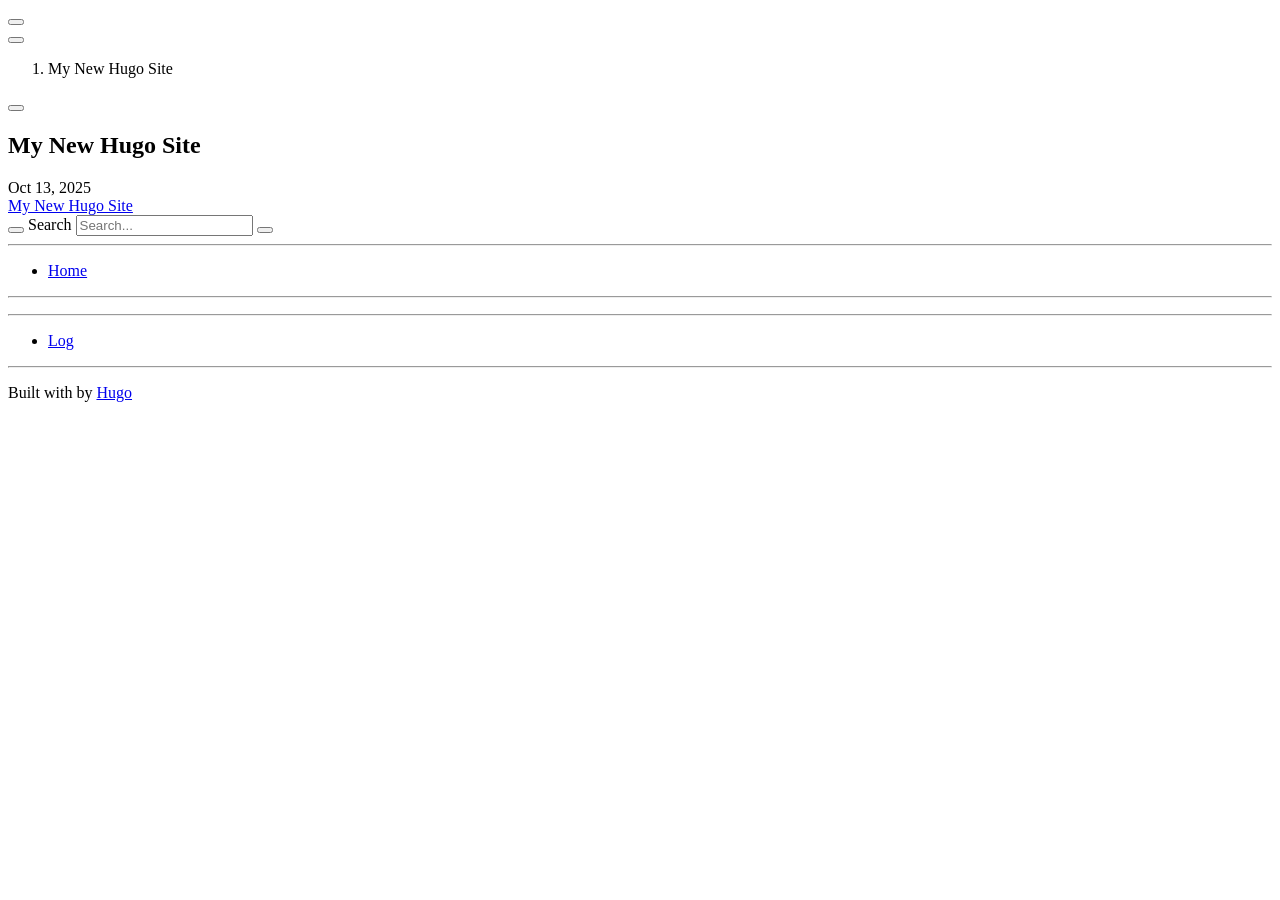
==== commit 8e110cde: "1" ====
--- a/public/index.html
+++ b/public/index.html
@@ -1,6 +1,6 @@
 <!DOCTYPE html>
 <html lang="en-us" dir="ltr" itemscope itemtype="http://schema.org/Article" data-r-output-format="html">
-  <head><script src="livereload.js?mindelay=10&amp;v=2&amp;port=1313&amp;path=livereload" data-no-instant defer></script>
+  <head><script src="/livereload.js?mindelay=10&amp;v=2&amp;port=1313&amp;path=livereload" data-no-instant defer></script>
     <meta charset="utf-8">
     <meta name="viewport" content="height=device-height, width=device-width, initial-scale=1.0, minimum-scale=1.0">
     <meta name="generator" content="Hugo 0.151.0">
@@ -18,27 +18,27 @@
     <meta itemprop="datePublished" content="2025-10-13T11:27:36+08:00">
     <meta itemprop="dateModified" content="2025-10-13T11:27:36+08:00">
     <title>My New Hugo Site</title>
-    <link href="index.xml" rel="alternate" type="application/rss+xml" title="My New Hugo Site">
-    <link href="css/auto-complete/auto-complete.min.css?1760673717" rel="stylesheet">
-    <script src="js/auto-complete/auto-complete.min.js?1760673717" defer></script>
-    <script src="js/search-lunr.js?1760673717" defer></script>
-    <script src="js/search.js?1760673717" defer></script>
+    <link href="/index.xml" rel="alternate" type="application/rss+xml" title="My New Hugo Site">
+    <link href="/css/auto-complete/auto-complete.min.css?1760673717" rel="stylesheet">
+    <script src="/js/auto-complete/auto-complete.min.js?1760673717" defer></script>
+    <script src="/js/search-lunr.js?1760673717" defer></script>
+    <script src="/js/search.js?1760673717" defer></script>
     <script>
       window.relearn = window.relearn || {};
       window.relearn.index_js_url="/searchindex.en.js?1760673717";
     </script>
-    <script src="js/lunr/lunr.min.js?1760673717" defer></script>
-    <script src="js/lunr/lunr.stemmer.support.min.js?1760673717" defer></script>
-    <script src="js/lunr/lunr.multi.min.js?1760673717" defer></script>
-    <script src="js/lunr/lunr.en.min.js?1760673717" defer></script>
+    <script src="/js/lunr/lunr.min.js?1760673717" defer></script>
+    <script src="/js/lunr/lunr.stemmer.support.min.js?1760673717" defer></script>
+    <script src="/js/lunr/lunr.multi.min.js?1760673717" defer></script>
+    <script src="/js/lunr/lunr.en.min.js?1760673717" defer></script>
     <script>
       window.relearn = window.relearn || {};
       window.relearn.contentLangs=['en'];
     </script>
-    <link href="fonts/fontawesome/css/fontawesome-all.min.css?1760673717" rel="stylesheet" media="print" onload="this.media='all';this.onload=null;"><noscript><link href="fonts/fontawesome/css/fontawesome-all.min.css?1760673717" rel="stylesheet"></noscript>
-    <link href="css/perfect-scrollbar/perfect-scrollbar.min.css?1760673717" rel="stylesheet">
-    <link href="css/theme.css?1760673717" rel="stylesheet">
-    <link href="css/format-html.css?1760673717" rel="stylesheet" id="R-format-style">
+    <link href="/fonts/fontawesome/css/fontawesome-all.min.css?1760673717" rel="stylesheet" media="print" onload="this.media='all';this.onload=null;"><noscript><link href="/fonts/fontawesome/css/fontawesome-all.min.css?1760673717" rel="stylesheet"></noscript>
+    <link href="/css/perfect-scrollbar/perfect-scrollbar.min.css?1760673717" rel="stylesheet">
+    <link href="/css/theme.css?1760673717" rel="stylesheet">
+    <link href="/css/format-html.css?1760673717" rel="stylesheet" id="R-format-style">
     <script>
       window.relearn = window.relearn || {};
       // configuration
@@ -104,7 +104,7 @@
             </div>
             <div class="topbar-button topbar-button-toc" data-content-empty="hide" data-width-s="show" data-width-m="show" data-width-l="show"><button class="topbar-control" onclick="toggleTopbarFlyout(this)" type="button" title="Table of Contents (CTRL&#43;ALT&#43;t)"><i class="fa-fw fas fa-list-alt"></i></button>
               <div class="topbar-content">
-                <div class="topbar-content-wrapper">
+                <div class="topbar-content-wrapper"> 
                 </div>
               </div>
             </div>
@@ -114,7 +114,7 @@
           <div class="topbar-area topbar-area-end" data-area="end">
             <div class="topbar-button topbar-button-prev" data-content-empty="disable" data-width-s="show" data-width-m="show" data-width-l="show"><span class="topbar-control"><i class="fa-fw fas fa-chevron-left"></i></span>
             </div>
-            <div class="topbar-button topbar-button-next" data-content-empty="disable" data-width-s="show" data-width-m="show" data-width-l="show"><a class="topbar-control" href="log/index.html" title="Log (🡒)"><i class="fa-fw fas fa-chevron-right"></i></a>
+            <div class="topbar-button topbar-button-next" data-content-empty="disable" data-width-s="show" data-width-m="show" data-width-l="show"><a class="topbar-control" href="/log/index.html" title="Log (🡒)"><i class="fa-fw fas fa-chevron-right"></i></a>
             </div>
             <div class="topbar-button topbar-button-more" data-content-empty="hide" data-width-s="show" data-width-m="show" data-width-l="show"><button class="topbar-control" onclick="toggleTopbarFlyout(this)" type="button" title="More"><i class="fa-fw fas fa-ellipsis-v"></i></button>
               <div class="topbar-content">
@@ -148,7 +148,7 @@
       <div id="R-header-topbar" class="default-animation"></div>
       <div id="R-header-wrapper" class="default-animation">
         <div id="R-header" class="default-animation">
-          <a id="R-logo" class="R-default" href="index.html">
+          <a id="R-logo" class="R-default" href="/index.html">
             <div class="logo-title">My New Hugo Site</div>
           </a>
         </div>
@@ -167,7 +167,7 @@
         </div>
         <div class="R-sidebarmenu R-shortcutmenu-homelinks">
           <ul class="space collapsible-menu">
-            <li class="active " data-nav-url="/index.html"><a class="padding" href="index.html"><i class="fa-fw fas fa-home"></i> Home</a></li>
+            <li class="active " data-nav-url="/index.html"><a class="padding" href="/index.html"><i class="fa-fw fas fa-home"></i> Home</a></li>
           </ul>
         </div>
         <div class="R-menu-divider default-animation">
@@ -184,7 +184,7 @@
       <div id="R-content-wrapper" class="highlightable">
         <div class="R-sidebarmenu R-shortcutmenu-main">
           <ul class="enlarge morespace collapsible-menu">
-            <li class="" data-nav-url="/log/index.html"><a class="padding" href="log/index.html">Log</a><ul id="R-subsections-23c22f75c84b98545748a65894702014" class="collapsible-menu"></ul></li>
+            <li class="" data-nav-url="/log/index.html"><a class="padding" href="/log/index.html">Log</a><ul id="R-subsections-23c22f75c84b98545748a65894702014" class="collapsible-menu"></ul></li>
           </ul>
         </div>
         <div class="R-sidebarmenu R-shortcutmenu-shortcuts">
@@ -202,8 +202,8 @@
 <div id="R-footer"><p>Built with <a href="https://github.com/McShelby/hugo-theme-relearn" title="love"><i class="fas fa-heart"></i></a> by <a href="https://gohugo.io/">Hugo</a></p></div>
       </div>
     </aside>
-    <script src="js/clipboard/clipboard.min.js?1760673717" defer></script>
-    <script src="js/perfect-scrollbar/perfect-scrollbar.min.js?1760673717" defer></script>
-    <script src="js/theme.js?1760673717" defer></script>
+    <script src="/js/clipboard/clipboard.min.js?1760673717" defer></script>
+    <script src="/js/perfect-scrollbar/perfect-scrollbar.min.js?1760673717" defer></script>
+    <script src="/js/theme.js?1760673717" defer></script>
   </body>
 </html>
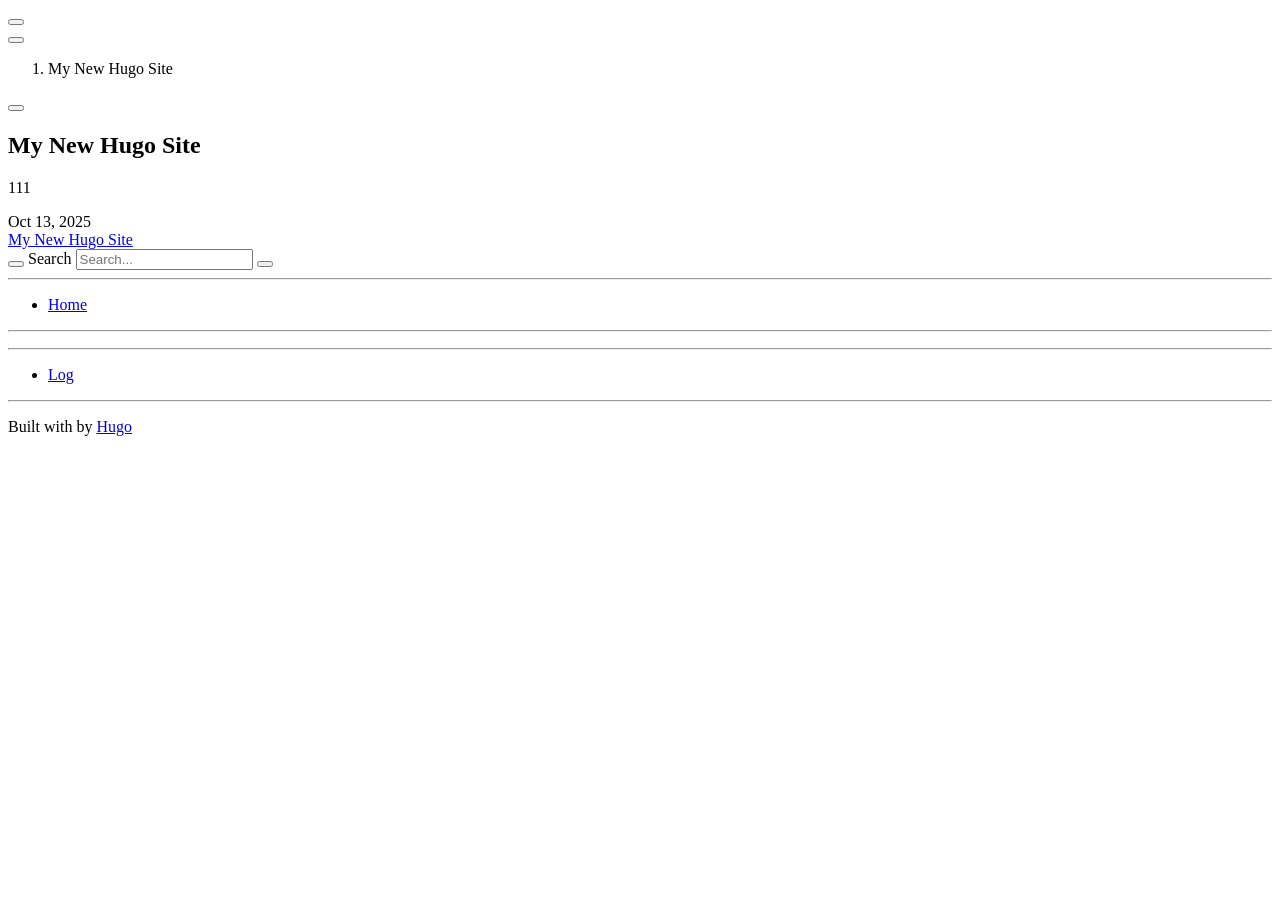
==== commit 2b9c5a71: "1" ====
--- a/public/index.html
+++ b/public/index.html
@@ -1,52 +1,56 @@
 <!DOCTYPE html>
 <html lang="en-us" dir="ltr" itemscope itemtype="http://schema.org/Article" data-r-output-format="html">
-  <head><script src="/livereload.js?mindelay=10&amp;v=2&amp;port=1313&amp;path=livereload" data-no-instant defer></script>
+  <head>
     <meta charset="utf-8">
     <meta name="viewport" content="height=device-height, width=device-width, initial-scale=1.0, minimum-scale=1.0">
     <meta name="generator" content="Hugo 0.151.0">
     <meta name="generator" content="Relearn 8.1.1+9d74be278d6e8456f2f18305c9b27e38bc2de91c">
-    <meta name="description" content="">
+    <meta name="description" content="111">
     <meta name="author" content="">
     <meta name="twitter:card" content="summary">
     <meta name="twitter:title" content="My New Hugo Site">
-    <meta property="og:url" content="http://localhost:1313/index.html">
+    <meta name="twitter:description" content="111">
+    <meta property="og:url" content="https://example.org/quickstart/index.html">
     <meta property="og:site_name" content="My New Hugo Site">
     <meta property="og:title" content="My New Hugo Site">
+    <meta property="og:description" content="111">
     <meta property="og:locale" content="en_us">
     <meta property="og:type" content="website">
     <meta itemprop="name" content="My New Hugo Site">
+    <meta itemprop="description" content="111">
     <meta itemprop="datePublished" content="2025-10-13T11:27:36+08:00">
     <meta itemprop="dateModified" content="2025-10-13T11:27:36+08:00">
+    <meta itemprop="wordCount" content="1">
     <title>My New Hugo Site</title>
-    <link href="/index.xml" rel="alternate" type="application/rss+xml" title="My New Hugo Site">
-    <link href="/css/auto-complete/auto-complete.min.css?1760673717" rel="stylesheet">
-    <script src="/js/auto-complete/auto-complete.min.js?1760673717" defer></script>
-    <script src="/js/search-lunr.js?1760673717" defer></script>
-    <script src="/js/search.js?1760673717" defer></script>
+    <link href="/quickstart/index.xml" rel="alternate" type="application/rss+xml" title="My New Hugo Site">
+    <link href="/quickstart/css/auto-complete/auto-complete.min.css?1760681414" rel="stylesheet">
+    <script src="/quickstart/js/auto-complete/auto-complete.min.js?1760681414" defer></script>
+    <script src="/quickstart/js/search-lunr.min.js?1760681414" defer></script>
+    <script src="/quickstart/js/search.min.js?1760681414" defer></script>
     <script>
       window.relearn = window.relearn || {};
-      window.relearn.index_js_url="/searchindex.en.js?1760673717";
+      window.relearn.index_js_url="/quickstart/searchindex.en.js?1760681414";
     </script>
-    <script src="/js/lunr/lunr.min.js?1760673717" defer></script>
-    <script src="/js/lunr/lunr.stemmer.support.min.js?1760673717" defer></script>
-    <script src="/js/lunr/lunr.multi.min.js?1760673717" defer></script>
-    <script src="/js/lunr/lunr.en.min.js?1760673717" defer></script>
+    <script src="/quickstart/js/lunr/lunr.min.js?1760681414" defer></script>
+    <script src="/quickstart/js/lunr/lunr.stemmer.support.min.js?1760681414" defer></script>
+    <script src="/quickstart/js/lunr/lunr.multi.min.js?1760681414" defer></script>
+    <script src="/quickstart/js/lunr/lunr.en.min.js?1760681414" defer></script>
     <script>
       window.relearn = window.relearn || {};
       window.relearn.contentLangs=['en'];
     </script>
-    <link href="/fonts/fontawesome/css/fontawesome-all.min.css?1760673717" rel="stylesheet" media="print" onload="this.media='all';this.onload=null;"><noscript><link href="/fonts/fontawesome/css/fontawesome-all.min.css?1760673717" rel="stylesheet"></noscript>
-    <link href="/css/perfect-scrollbar/perfect-scrollbar.min.css?1760673717" rel="stylesheet">
-    <link href="/css/theme.css?1760673717" rel="stylesheet">
-    <link href="/css/format-html.css?1760673717" rel="stylesheet" id="R-format-style">
+    <link href="/quickstart/fonts/fontawesome/css/fontawesome-all.min.css?1760681414" rel="stylesheet" media="print" onload="this.media='all';this.onload=null;"><noscript><link href="/quickstart/fonts/fontawesome/css/fontawesome-all.min.css?1760681414" rel="stylesheet"></noscript>
+    <link href="/quickstart/css/perfect-scrollbar/perfect-scrollbar.min.css?1760681414" rel="stylesheet">
+    <link href="/quickstart/css/theme.min.css?1760681414" rel="stylesheet">
+    <link href="/quickstart/css/format-html.min.css?1760681414" rel="stylesheet" id="R-format-style">
     <script>
       window.relearn = window.relearn || {};
       // configuration
-      window.relearn.min = ``;
+      window.relearn.min = `.min`;
       window.relearn.path='\/index.html';
       window.relearn.relBasePath='.';
-      window.relearn.relBaseUri='.';
-      window.relearn.absBaseUri='http:\/\/localhost:1313';
+      window.relearn.relBaseUri='..';
+      window.relearn.absBaseUri='https:\/\/example.org\/quickstart';
       window.relearn.disableAnchorCopy=false;
       window.relearn.disableAnchorScrolling=false;
       window.relearn.disableInlineCopyToClipboard=false;
@@ -93,7 +97,7 @@
       window.relearn.markVariant();
     </script>
   </head>
-  <body class="mobile-support html" data-url="/index.html">
+  <body class="mobile-support html" data-url="/quickstart/index.html">
     <div id="R-body" class="default-animation">
       <div id="R-body-overlay"></div>
       <nav id="R-topbar">
@@ -114,7 +118,7 @@
           <div class="topbar-area topbar-area-end" data-area="end">
             <div class="topbar-button topbar-button-prev" data-content-empty="disable" data-width-s="show" data-width-m="show" data-width-l="show"><span class="topbar-control"><i class="fa-fw fas fa-chevron-left"></i></span>
             </div>
-            <div class="topbar-button topbar-button-next" data-content-empty="disable" data-width-s="show" data-width-m="show" data-width-l="show"><a class="topbar-control" href="/log/index.html" title="Log (🡒)"><i class="fa-fw fas fa-chevron-right"></i></a>
+            <div class="topbar-button topbar-button-next" data-content-empty="disable" data-width-s="show" data-width-m="show" data-width-l="show"><a class="topbar-control" href="/quickstart/log/index.html" title="Log (🡒)"><i class="fa-fw fas fa-chevron-right"></i></a>
             </div>
             <div class="topbar-button topbar-button-more" data-content-empty="hide" data-width-s="show" data-width-m="show" data-width-l="show"><button class="topbar-control" onclick="toggleTopbarFlyout(this)" type="button" title="More"><i class="fa-fw fas fa-ellipsis-v"></i></button>
               <div class="topbar-content">
@@ -136,6 +140,7 @@
 
 <h1 id="my-new-hugo-site">My New Hugo Site</h1>
 
+<p>111</p>
 
   <footer class="footline">
               <i class='fa-fw fas fa-calendar'></i> Oct 13, 2025
@@ -148,11 +153,11 @@
       <div id="R-header-topbar" class="default-animation"></div>
       <div id="R-header-wrapper" class="default-animation">
         <div id="R-header" class="default-animation">
-          <a id="R-logo" class="R-default" href="/index.html">
+          <a id="R-logo" class="R-default" href="/quickstart/index.html">
             <div class="logo-title">My New Hugo Site</div>
           </a>
         </div>
-        <search><form action="/search/index.html" method="get">
+        <search><form action="/quickstart/search/index.html" method="get">
           <div class="searchbox default-animation">
             <button class="search-detail" type="submit" title="Search (CTRL+ALT+f)"><i class="fas fa-search"></i></button>
             <label class="a11y-only" for="R-search-by">Search</label>
@@ -167,7 +172,7 @@
         </div>
         <div class="R-sidebarmenu R-shortcutmenu-homelinks">
           <ul class="space collapsible-menu">
-            <li class="active " data-nav-url="/index.html"><a class="padding" href="/index.html"><i class="fa-fw fas fa-home"></i> Home</a></li>
+            <li class="active " data-nav-url="/quickstart/index.html"><a class="padding" href="/quickstart/index.html"><i class="fa-fw fas fa-home"></i> Home</a></li>
           </ul>
         </div>
         <div class="R-menu-divider default-animation">
@@ -184,7 +189,7 @@
       <div id="R-content-wrapper" class="highlightable">
         <div class="R-sidebarmenu R-shortcutmenu-main">
           <ul class="enlarge morespace collapsible-menu">
-            <li class="" data-nav-url="/log/index.html"><a class="padding" href="/log/index.html">Log</a><ul id="R-subsections-23c22f75c84b98545748a65894702014" class="collapsible-menu"></ul></li>
+            <li class="" data-nav-url="/quickstart/log/index.html"><a class="padding" href="/quickstart/log/index.html">Log</a><ul id="R-subsections-23c22f75c84b98545748a65894702014" class="collapsible-menu"></ul></li>
           </ul>
         </div>
         <div class="R-sidebarmenu R-shortcutmenu-shortcuts">
@@ -202,8 +207,8 @@
 <div id="R-footer"><p>Built with <a href="https://github.com/McShelby/hugo-theme-relearn" title="love"><i class="fas fa-heart"></i></a> by <a href="https://gohugo.io/">Hugo</a></p></div>
       </div>
     </aside>
-    <script src="/js/clipboard/clipboard.min.js?1760673717" defer></script>
-    <script src="/js/perfect-scrollbar/perfect-scrollbar.min.js?1760673717" defer></script>
-    <script src="/js/theme.js?1760673717" defer></script>
+    <script src="/quickstart/js/clipboard/clipboard.min.js?1760681414" defer></script>
+    <script src="/quickstart/js/perfect-scrollbar/perfect-scrollbar.min.js?1760681414" defer></script>
+    <script src="/quickstart/js/theme.min.js?1760681414" defer></script>
   </body>
 </html>
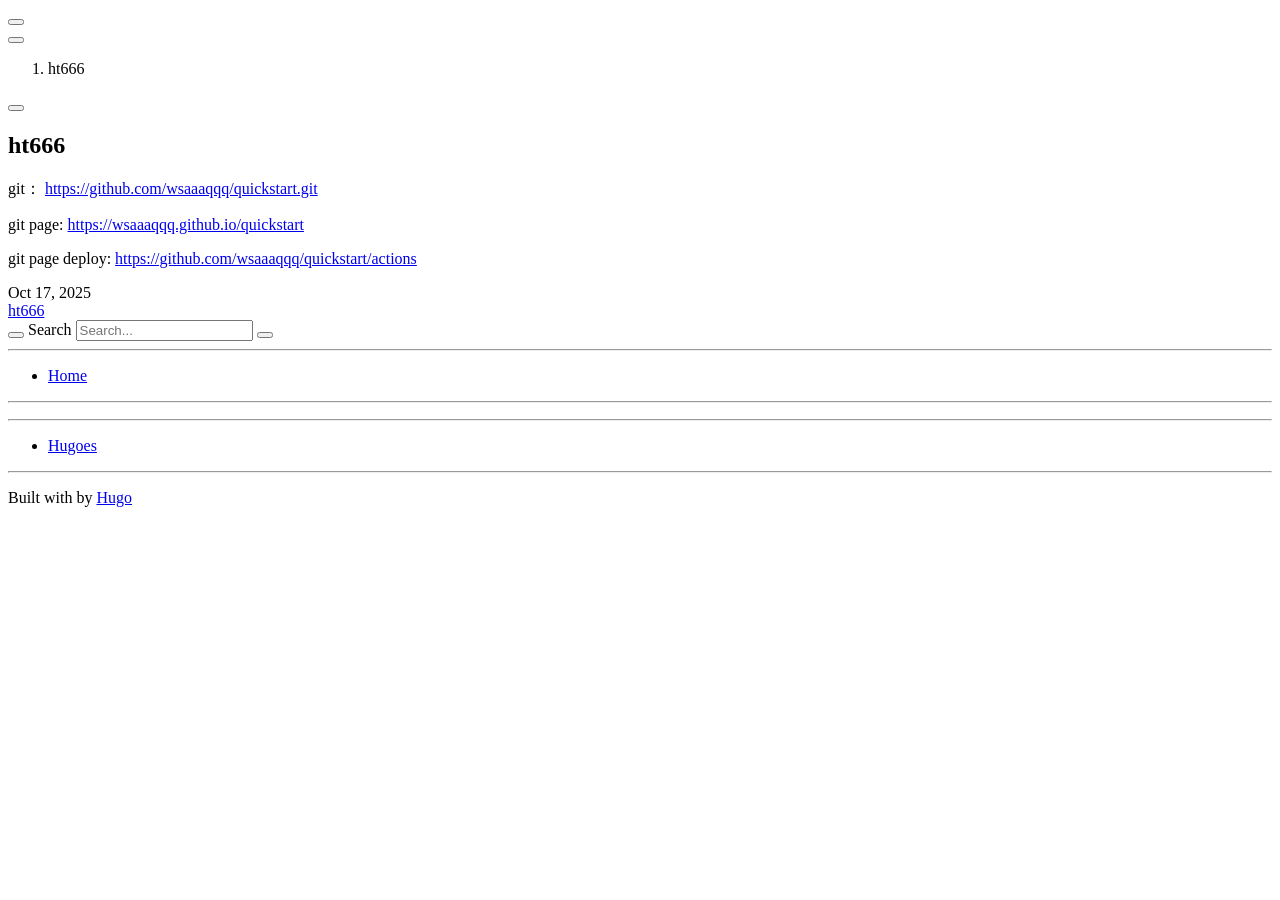
==== commit 5ed7473e: "1" ====
--- a/public/index.html
+++ b/public/index.html
@@ -1,56 +1,64 @@
 <!DOCTYPE html>
 <html lang="en-us" dir="ltr" itemscope itemtype="http://schema.org/Article" data-r-output-format="html">
-  <head>
+  <head><script src="/quickstart/livereload.js?mindelay=10&amp;v=2&amp;port=1313&amp;path=quickstart/livereload" data-no-instant defer></script>
     <meta charset="utf-8">
     <meta name="viewport" content="height=device-height, width=device-width, initial-scale=1.0, minimum-scale=1.0">
     <meta name="generator" content="Hugo 0.151.0">
     <meta name="generator" content="Relearn 8.1.1+9d74be278d6e8456f2f18305c9b27e38bc2de91c">
-    <meta name="description" content="111">
+    <meta name="description" content="git： https://github.com/wsaaaqqq/quickstart.git
+git page: https://wsaaaqqq.github.io/quickstart
+git page deploy: https://github.com/wsaaaqqq/quickstart/actions">
     <meta name="author" content="">
     <meta name="twitter:card" content="summary">
-    <meta name="twitter:title" content="My New Hugo Site">
-    <meta name="twitter:description" content="111">
-    <meta property="og:url" content="https://example.org/quickstart/index.html">
-    <meta property="og:site_name" content="My New Hugo Site">
-    <meta property="og:title" content="My New Hugo Site">
-    <meta property="og:description" content="111">
+    <meta name="twitter:title" content="ht666">
+    <meta name="twitter:description" content="git： https://github.com/wsaaaqqq/quickstart.git
+git page: https://wsaaaqqq.github.io/quickstart
+git page deploy: https://github.com/wsaaaqqq/quickstart/actions">
+    <meta property="og:url" content="http://localhost:1313/quickstart/index.html">
+    <meta property="og:site_name" content="ht666">
+    <meta property="og:title" content="ht666">
+    <meta property="og:description" content="git： https://github.com/wsaaaqqq/quickstart.git
+git page: https://wsaaaqqq.github.io/quickstart
+git page deploy: https://github.com/wsaaaqqq/quickstart/actions">
     <meta property="og:locale" content="en_us">
     <meta property="og:type" content="website">
-    <meta itemprop="name" content="My New Hugo Site">
-    <meta itemprop="description" content="111">
-    <meta itemprop="datePublished" content="2025-10-13T11:27:36+08:00">
-    <meta itemprop="dateModified" content="2025-10-13T11:27:36+08:00">
-    <meta itemprop="wordCount" content="1">
-    <title>My New Hugo Site</title>
-    <link href="/quickstart/index.xml" rel="alternate" type="application/rss+xml" title="My New Hugo Site">
-    <link href="/quickstart/css/auto-complete/auto-complete.min.css?1760681414" rel="stylesheet">
-    <script src="/quickstart/js/auto-complete/auto-complete.min.js?1760681414" defer></script>
-    <script src="/quickstart/js/search-lunr.min.js?1760681414" defer></script>
-    <script src="/quickstart/js/search.min.js?1760681414" defer></script>
+    <meta itemprop="name" content="ht666">
+    <meta itemprop="description" content="git： https://github.com/wsaaaqqq/quickstart.git
+git page: https://wsaaaqqq.github.io/quickstart
+git page deploy: https://github.com/wsaaaqqq/quickstart/actions">
+    <meta itemprop="datePublished" content="2025-10-17T00:00:00+00:00">
+    <meta itemprop="dateModified" content="2025-10-17T00:00:00+00:00">
+    <meta itemprop="wordCount" content="9">
+    <title>ht666</title>
+    <link href="/quickstart/index.xml" rel="alternate" type="application/rss+xml" title="ht666">
+    <link href="/quickstart/css/auto-complete/auto-complete.min.css?1760683802" rel="stylesheet">
+    <script src="/quickstart/js/auto-complete/auto-complete.min.js?1760683802" defer></script>
+    <script src="/quickstart/js/search-lunr.js?1760683802" defer></script>
+    <script src="/quickstart/js/search.js?1760683802" defer></script>
     <script>
       window.relearn = window.relearn || {};
-      window.relearn.index_js_url="/quickstart/searchindex.en.js?1760681414";
+      window.relearn.index_js_url="/quickstart/searchindex.en.js?1760683802";
     </script>
-    <script src="/quickstart/js/lunr/lunr.min.js?1760681414" defer></script>
-    <script src="/quickstart/js/lunr/lunr.stemmer.support.min.js?1760681414" defer></script>
-    <script src="/quickstart/js/lunr/lunr.multi.min.js?1760681414" defer></script>
-    <script src="/quickstart/js/lunr/lunr.en.min.js?1760681414" defer></script>
+    <script src="/quickstart/js/lunr/lunr.min.js?1760683802" defer></script>
+    <script src="/quickstart/js/lunr/lunr.stemmer.support.min.js?1760683802" defer></script>
+    <script src="/quickstart/js/lunr/lunr.multi.min.js?1760683802" defer></script>
+    <script src="/quickstart/js/lunr/lunr.en.min.js?1760683802" defer></script>
     <script>
       window.relearn = window.relearn || {};
       window.relearn.contentLangs=['en'];
     </script>
-    <link href="/quickstart/fonts/fontawesome/css/fontawesome-all.min.css?1760681414" rel="stylesheet" media="print" onload="this.media='all';this.onload=null;"><noscript><link href="/quickstart/fonts/fontawesome/css/fontawesome-all.min.css?1760681414" rel="stylesheet"></noscript>
-    <link href="/quickstart/css/perfect-scrollbar/perfect-scrollbar.min.css?1760681414" rel="stylesheet">
-    <link href="/quickstart/css/theme.min.css?1760681414" rel="stylesheet">
-    <link href="/quickstart/css/format-html.min.css?1760681414" rel="stylesheet" id="R-format-style">
+    <link href="/quickstart/fonts/fontawesome/css/fontawesome-all.min.css?1760683802" rel="stylesheet" media="print" onload="this.media='all';this.onload=null;"><noscript><link href="/quickstart/fonts/fontawesome/css/fontawesome-all.min.css?1760683802" rel="stylesheet"></noscript>
+    <link href="/quickstart/css/perfect-scrollbar/perfect-scrollbar.min.css?1760683802" rel="stylesheet">
+    <link href="/quickstart/css/theme.css?1760683802" rel="stylesheet">
+    <link href="/quickstart/css/format-html.css?1760683802" rel="stylesheet" id="R-format-style">
     <script>
       window.relearn = window.relearn || {};
       // configuration
-      window.relearn.min = `.min`;
+      window.relearn.min = ``;
       window.relearn.path='\/index.html';
       window.relearn.relBasePath='.';
       window.relearn.relBaseUri='..';
-      window.relearn.absBaseUri='https:\/\/example.org\/quickstart';
+      window.relearn.absBaseUri='http:\/\/localhost:1313\/quickstart';
       window.relearn.disableAnchorCopy=false;
       window.relearn.disableAnchorScrolling=false;
       window.relearn.disableInlineCopyToClipboard=false;
@@ -113,12 +121,12 @@
               </div>
             </div>
           </div>
-          <ol class="topbar-breadcrumbs breadcrumbs highlightable" itemscope itemtype="http://schema.org/BreadcrumbList"><li itemscope itemtype="https://schema.org/ListItem" itemprop="itemListElement" class=""><span itemprop="name">My New Hugo Site</span><meta itemprop="position" content="1"></li>
+          <ol class="topbar-breadcrumbs breadcrumbs highlightable" itemscope itemtype="http://schema.org/BreadcrumbList"><li itemscope itemtype="https://schema.org/ListItem" itemprop="itemListElement" class=""><span itemprop="name">ht666</span><meta itemprop="position" content="1"></li>
           </ol>
           <div class="topbar-area topbar-area-end" data-area="end">
             <div class="topbar-button topbar-button-prev" data-content-empty="disable" data-width-s="show" data-width-m="show" data-width-l="show"><span class="topbar-control"><i class="fa-fw fas fa-chevron-left"></i></span>
             </div>
-            <div class="topbar-button topbar-button-next" data-content-empty="disable" data-width-s="show" data-width-m="show" data-width-l="show"><a class="topbar-control" href="/quickstart/log/index.html" title="Log (🡒)"><i class="fa-fw fas fa-chevron-right"></i></a>
+            <div class="topbar-button topbar-button-next" data-content-empty="disable" data-width-s="show" data-width-m="show" data-width-l="show"><a class="topbar-control" href="/quickstart/hugo/index.html" title="Hugoes (🡒)"><i class="fa-fw fas fa-chevron-right"></i></a>
             </div>
             <div class="topbar-button topbar-button-more" data-content-empty="hide" data-width-s="show" data-width-m="show" data-width-l="show"><button class="topbar-control" onclick="toggleTopbarFlyout(this)" type="button" title="More"><i class="fa-fw fas fa-ellipsis-v"></i></button>
               <div class="topbar-content">
@@ -138,12 +146,14 @@
   <header class="headline">
   </header>
 
-<h1 id="my-new-hugo-site">My New Hugo Site</h1>
+<h1 id="ht666">ht666</h1>
 
-<p>111</p>
+<p>git： <a href="https://github.com/wsaaaqqq/quickstart.git" rel="external">https://github.com/wsaaaqqq/quickstart.git</a></p>
+<p>git page: <a href="https://wsaaaqqq.github.io/quickstart" rel="external">https://wsaaaqqq.github.io/quickstart</a></p>
+<p>git page deploy: <a href="https://github.com/wsaaaqqq/quickstart/actions" rel="external">https://github.com/wsaaaqqq/quickstart/actions</a></p>
 
   <footer class="footline">
-              <i class='fa-fw fas fa-calendar'></i> Oct 13, 2025
+              <i class='fa-fw fas fa-calendar'></i> Oct 17, 2025
   </footer>
 </article>
         </div>
@@ -154,7 +164,7 @@
       <div id="R-header-wrapper" class="default-animation">
         <div id="R-header" class="default-animation">
           <a id="R-logo" class="R-default" href="/quickstart/index.html">
-            <div class="logo-title">My New Hugo Site</div>
+            <div class="logo-title">ht666</div>
           </a>
         </div>
         <search><form action="/quickstart/search/index.html" method="get">
@@ -189,7 +199,7 @@
       <div id="R-content-wrapper" class="highlightable">
         <div class="R-sidebarmenu R-shortcutmenu-main">
           <ul class="enlarge morespace collapsible-menu">
-            <li class="" data-nav-url="/quickstart/log/index.html"><a class="padding" href="/quickstart/log/index.html">Log</a><ul id="R-subsections-23c22f75c84b98545748a65894702014" class="collapsible-menu"></ul></li>
+            <li class="" data-nav-url="/quickstart/hugo/index.html"><a class="padding" href="/quickstart/hugo/index.html">Hugoes</a><ul id="R-subsections-deefdfb1bf287f4e1b98b48eb2a674a4" class="collapsible-menu"></ul></li>
           </ul>
         </div>
         <div class="R-sidebarmenu R-shortcutmenu-shortcuts">
@@ -207,8 +217,8 @@
 <div id="R-footer"><p>Built with <a href="https://github.com/McShelby/hugo-theme-relearn" title="love"><i class="fas fa-heart"></i></a> by <a href="https://gohugo.io/">Hugo</a></p></div>
       </div>
     </aside>
-    <script src="/quickstart/js/clipboard/clipboard.min.js?1760681414" defer></script>
-    <script src="/quickstart/js/perfect-scrollbar/perfect-scrollbar.min.js?1760681414" defer></script>
-    <script src="/quickstart/js/theme.min.js?1760681414" defer></script>
+    <script src="/quickstart/js/clipboard/clipboard.min.js?1760683802" defer></script>
+    <script src="/quickstart/js/perfect-scrollbar/perfect-scrollbar.min.js?1760683802" defer></script>
+    <script src="/quickstart/js/theme.js?1760683802" defer></script>
   </body>
 </html>
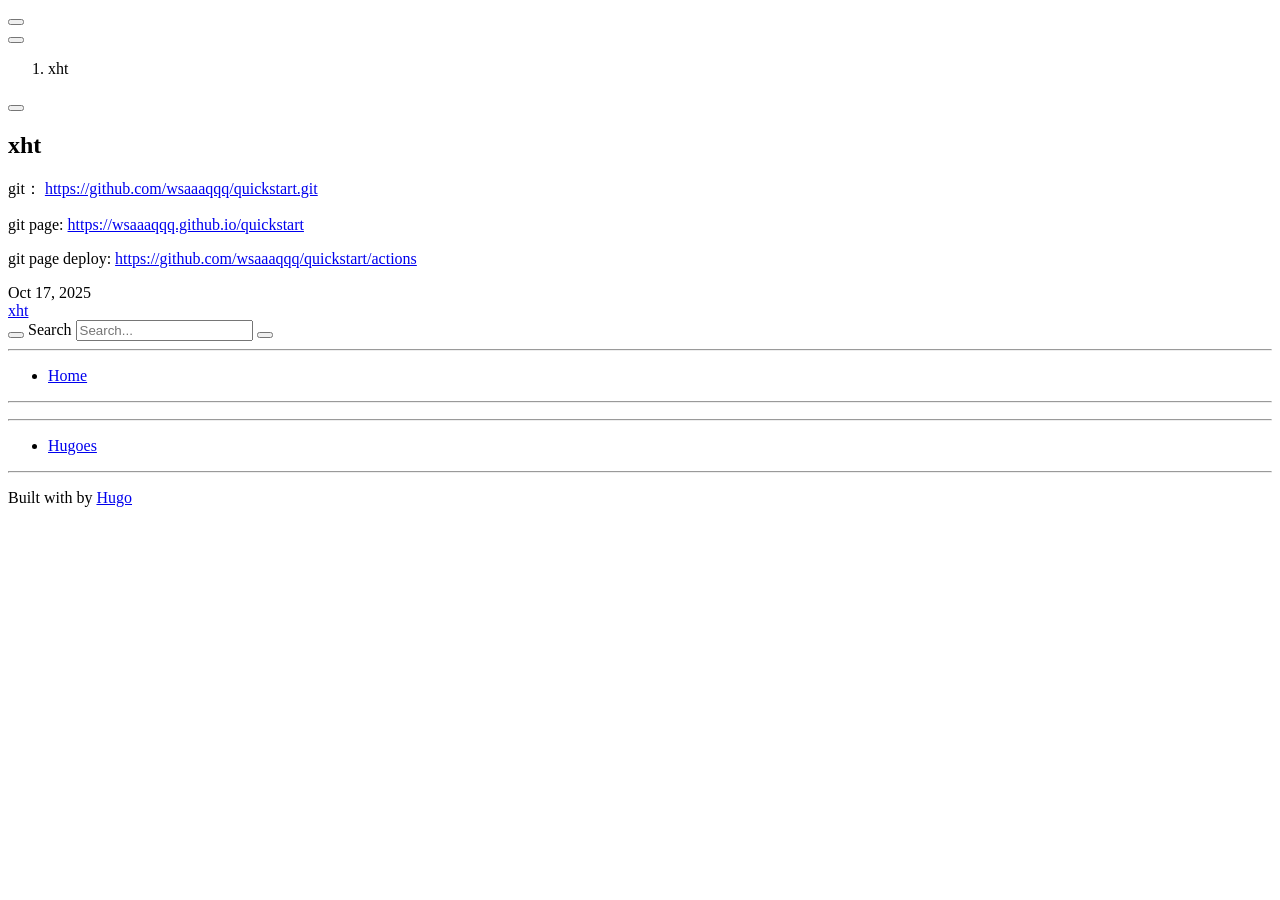
==== commit 6aeaea5e: "3" ====
--- a/public/index.html
+++ b/public/index.html
@@ -1,6 +1,6 @@
 <!DOCTYPE html>
-<html lang="en-us" dir="ltr" itemscope itemtype="http://schema.org/Article" data-r-output-format="html">
-  <head><script src="/quickstart/livereload.js?mindelay=10&amp;v=2&amp;port=1313&amp;path=quickstart/livereload" data-no-instant defer></script>
+<html lang="zh-cn" dir="ltr" itemscope itemtype="http://schema.org/Article" data-r-output-format="html">
+  <head>
     <meta charset="utf-8">
     <meta name="viewport" content="height=device-height, width=device-width, initial-scale=1.0, minimum-scale=1.0">
     <meta name="generator" content="Hugo 0.151.0">
@@ -10,55 +10,55 @@
 git page deploy: https://github.com/wsaaaqqq/quickstart/actions">
     <meta name="author" content="">
     <meta name="twitter:card" content="summary">
-    <meta name="twitter:title" content="ht666">
+    <meta name="twitter:title" content="xht">
     <meta name="twitter:description" content="git： https://github.com/wsaaaqqq/quickstart.git
 git page: https://wsaaaqqq.github.io/quickstart
 git page deploy: https://github.com/wsaaaqqq/quickstart/actions">
-    <meta property="og:url" content="http://localhost:1313/quickstart/index.html">
-    <meta property="og:site_name" content="ht666">
-    <meta property="og:title" content="ht666">
+    <meta property="og:url" content="https://example.org/quickstart/index.html">
+    <meta property="og:site_name" content="xht">
+    <meta property="og:title" content="xht">
     <meta property="og:description" content="git： https://github.com/wsaaaqqq/quickstart.git
 git page: https://wsaaaqqq.github.io/quickstart
 git page deploy: https://github.com/wsaaaqqq/quickstart/actions">
-    <meta property="og:locale" content="en_us">
+    <meta property="og:locale" content="zh_cn">
     <meta property="og:type" content="website">
-    <meta itemprop="name" content="ht666">
+    <meta itemprop="name" content="xht">
     <meta itemprop="description" content="git： https://github.com/wsaaaqqq/quickstart.git
 git page: https://wsaaaqqq.github.io/quickstart
 git page deploy: https://github.com/wsaaaqqq/quickstart/actions">
     <meta itemprop="datePublished" content="2025-10-17T00:00:00+00:00">
     <meta itemprop="dateModified" content="2025-10-17T00:00:00+00:00">
     <meta itemprop="wordCount" content="9">
-    <title>ht666</title>
-    <link href="/quickstart/index.xml" rel="alternate" type="application/rss+xml" title="ht666">
-    <link href="/quickstart/css/auto-complete/auto-complete.min.css?1760683802" rel="stylesheet">
-    <script src="/quickstart/js/auto-complete/auto-complete.min.js?1760683802" defer></script>
-    <script src="/quickstart/js/search-lunr.js?1760683802" defer></script>
-    <script src="/quickstart/js/search.js?1760683802" defer></script>
+    <title>xht</title>
+    <link href="/quickstart/index.xml" rel="alternate" type="application/rss+xml" title="xht">
+    <link href="/quickstart/css/auto-complete/auto-complete.min.css?1760685218" rel="stylesheet">
+    <script src="/quickstart/js/auto-complete/auto-complete.min.js?1760685218" defer></script>
+    <script src="/quickstart/js/search-lunr.min.js?1760685218" defer></script>
+    <script src="/quickstart/js/search.min.js?1760685218" defer></script>
     <script>
       window.relearn = window.relearn || {};
-      window.relearn.index_js_url="/quickstart/searchindex.en.js?1760683802";
+      window.relearn.index_js_url="/quickstart/searchindex.en.js?1760685218";
     </script>
-    <script src="/quickstart/js/lunr/lunr.min.js?1760683802" defer></script>
-    <script src="/quickstart/js/lunr/lunr.stemmer.support.min.js?1760683802" defer></script>
-    <script src="/quickstart/js/lunr/lunr.multi.min.js?1760683802" defer></script>
-    <script src="/quickstart/js/lunr/lunr.en.min.js?1760683802" defer></script>
+    <script src="/quickstart/js/lunr/lunr.min.js?1760685218" defer></script>
+    <script src="/quickstart/js/lunr/lunr.stemmer.support.min.js?1760685218" defer></script>
+    <script src="/quickstart/js/lunr/lunr.multi.min.js?1760685218" defer></script>
+    <script src="/quickstart/js/lunr/lunr.zh.min.js?1760685218" defer></script>
     <script>
       window.relearn = window.relearn || {};
-      window.relearn.contentLangs=['en'];
+      window.relearn.contentLangs=['zh'];
     </script>
-    <link href="/quickstart/fonts/fontawesome/css/fontawesome-all.min.css?1760683802" rel="stylesheet" media="print" onload="this.media='all';this.onload=null;"><noscript><link href="/quickstart/fonts/fontawesome/css/fontawesome-all.min.css?1760683802" rel="stylesheet"></noscript>
-    <link href="/quickstart/css/perfect-scrollbar/perfect-scrollbar.min.css?1760683802" rel="stylesheet">
-    <link href="/quickstart/css/theme.css?1760683802" rel="stylesheet">
-    <link href="/quickstart/css/format-html.css?1760683802" rel="stylesheet" id="R-format-style">
+    <link href="/quickstart/fonts/fontawesome/css/fontawesome-all.min.css?1760685218" rel="stylesheet" media="print" onload="this.media='all';this.onload=null;"><noscript><link href="/quickstart/fonts/fontawesome/css/fontawesome-all.min.css?1760685218" rel="stylesheet"></noscript>
+    <link href="/quickstart/css/perfect-scrollbar/perfect-scrollbar.min.css?1760685218" rel="stylesheet">
+    <link href="/quickstart/css/theme.min.css?1760685218" rel="stylesheet">
+    <link href="/quickstart/css/format-html.min.css?1760685218" rel="stylesheet" id="R-format-style">
     <script>
       window.relearn = window.relearn || {};
       // configuration
-      window.relearn.min = ``;
+      window.relearn.min = `.min`;
       window.relearn.path='\/index.html';
       window.relearn.relBasePath='.';
       window.relearn.relBaseUri='..';
-      window.relearn.absBaseUri='http:\/\/localhost:1313\/quickstart';
+      window.relearn.absBaseUri='https:\/\/example.org\/quickstart';
       window.relearn.disableAnchorCopy=false;
       window.relearn.disableAnchorScrolling=false;
       window.relearn.disableInlineCopyToClipboard=false;
@@ -121,7 +121,7 @@
               </div>
             </div>
           </div>
-          <ol class="topbar-breadcrumbs breadcrumbs highlightable" itemscope itemtype="http://schema.org/BreadcrumbList"><li itemscope itemtype="https://schema.org/ListItem" itemprop="itemListElement" class=""><span itemprop="name">ht666</span><meta itemprop="position" content="1"></li>
+          <ol class="topbar-breadcrumbs breadcrumbs highlightable" itemscope itemtype="http://schema.org/BreadcrumbList"><li itemscope itemtype="https://schema.org/ListItem" itemprop="itemListElement" class=""><span itemprop="name">xht</span><meta itemprop="position" content="1"></li>
           </ol>
           <div class="topbar-area topbar-area-end" data-area="end">
             <div class="topbar-button topbar-button-prev" data-content-empty="disable" data-width-s="show" data-width-m="show" data-width-l="show"><span class="topbar-control"><i class="fa-fw fas fa-chevron-left"></i></span>
@@ -146,7 +146,7 @@
   <header class="headline">
   </header>
 
-<h1 id="ht666">ht666</h1>
+<h1 id="xht">xht</h1>
 
 <p>git： <a href="https://github.com/wsaaaqqq/quickstart.git" rel="external">https://github.com/wsaaaqqq/quickstart.git</a></p>
 <p>git page: <a href="https://wsaaaqqq.github.io/quickstart" rel="external">https://wsaaaqqq.github.io/quickstart</a></p>
@@ -164,7 +164,7 @@
       <div id="R-header-wrapper" class="default-animation">
         <div id="R-header" class="default-animation">
           <a id="R-logo" class="R-default" href="/quickstart/index.html">
-            <div class="logo-title">ht666</div>
+            <div class="logo-title">xht</div>
           </a>
         </div>
         <search><form action="/quickstart/search/index.html" method="get">
@@ -217,8 +217,8 @@
 <div id="R-footer"><p>Built with <a href="https://github.com/McShelby/hugo-theme-relearn" title="love"><i class="fas fa-heart"></i></a> by <a href="https://gohugo.io/">Hugo</a></p></div>
       </div>
     </aside>
-    <script src="/quickstart/js/clipboard/clipboard.min.js?1760683802" defer></script>
-    <script src="/quickstart/js/perfect-scrollbar/perfect-scrollbar.min.js?1760683802" defer></script>
-    <script src="/quickstart/js/theme.js?1760683802" defer></script>
+    <script src="/quickstart/js/clipboard/clipboard.min.js?1760685218" defer></script>
+    <script src="/quickstart/js/perfect-scrollbar/perfect-scrollbar.min.js?1760685218" defer></script>
+    <script src="/quickstart/js/theme.min.js?1760685218" defer></script>
   </body>
 </html>
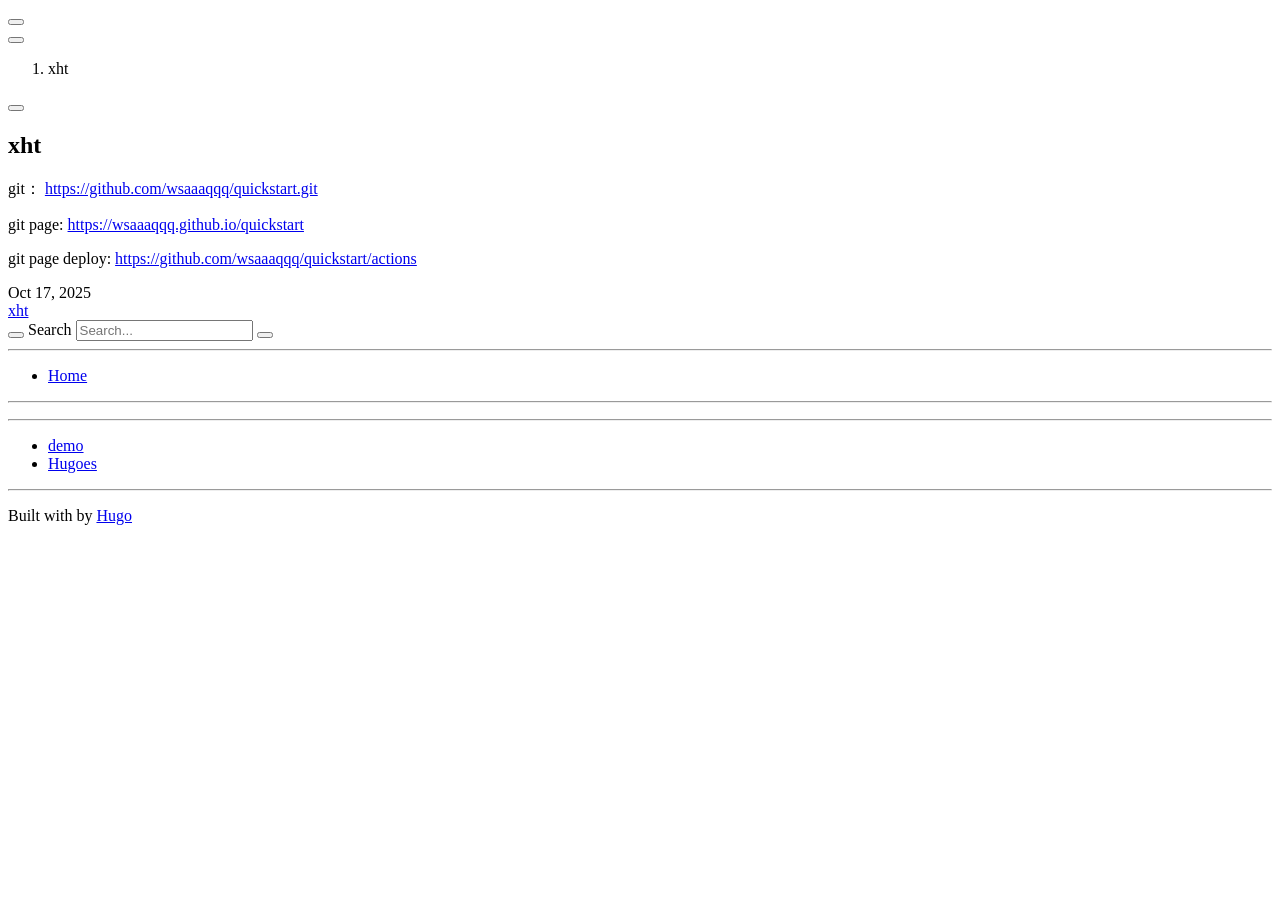
==== commit e559387b: "4" ====
--- a/public/index.html
+++ b/public/index.html
@@ -1,6 +1,6 @@
 <!DOCTYPE html>
 <html lang="zh-cn" dir="ltr" itemscope itemtype="http://schema.org/Article" data-r-output-format="html">
-  <head>
+  <head><script src="/quickstart/livereload.js?mindelay=10&amp;v=2&amp;port=1313&amp;path=quickstart/livereload" data-no-instant defer></script>
     <meta charset="utf-8">
     <meta name="viewport" content="height=device-height, width=device-width, initial-scale=1.0, minimum-scale=1.0">
     <meta name="generator" content="Hugo 0.151.0">
@@ -14,7 +14,7 @@
     <meta name="twitter:description" content="git： https://github.com/wsaaaqqq/quickstart.git
 git page: https://wsaaaqqq.github.io/quickstart
 git page deploy: https://github.com/wsaaaqqq/quickstart/actions">
-    <meta property="og:url" content="https://example.org/quickstart/index.html">
+    <meta property="og:url" content="http://localhost:1313/quickstart/index.html">
     <meta property="og:site_name" content="xht">
     <meta property="og:title" content="xht">
     <meta property="og:description" content="git： https://github.com/wsaaaqqq/quickstart.git
@@ -31,34 +31,34 @@
     <meta itemprop="wordCount" content="9">
     <title>xht</title>
     <link href="/quickstart/index.xml" rel="alternate" type="application/rss+xml" title="xht">
-    <link href="/quickstart/css/auto-complete/auto-complete.min.css?1760685218" rel="stylesheet">
-    <script src="/quickstart/js/auto-complete/auto-complete.min.js?1760685218" defer></script>
-    <script src="/quickstart/js/search-lunr.min.js?1760685218" defer></script>
-    <script src="/quickstart/js/search.min.js?1760685218" defer></script>
+    <link href="/quickstart/css/auto-complete/auto-complete.min.css?1760685692" rel="stylesheet">
+    <script src="/quickstart/js/auto-complete/auto-complete.min.js?1760685692" defer></script>
+    <script src="/quickstart/js/search-lunr.js?1760685692" defer></script>
+    <script src="/quickstart/js/search.js?1760685692" defer></script>
     <script>
       window.relearn = window.relearn || {};
-      window.relearn.index_js_url="/quickstart/searchindex.en.js?1760685218";
+      window.relearn.index_js_url="/quickstart/searchindex.en.js?1760685692";
     </script>
-    <script src="/quickstart/js/lunr/lunr.min.js?1760685218" defer></script>
-    <script src="/quickstart/js/lunr/lunr.stemmer.support.min.js?1760685218" defer></script>
-    <script src="/quickstart/js/lunr/lunr.multi.min.js?1760685218" defer></script>
-    <script src="/quickstart/js/lunr/lunr.zh.min.js?1760685218" defer></script>
+    <script src="/quickstart/js/lunr/lunr.min.js?1760685692" defer></script>
+    <script src="/quickstart/js/lunr/lunr.stemmer.support.min.js?1760685692" defer></script>
+    <script src="/quickstart/js/lunr/lunr.multi.min.js?1760685692" defer></script>
+    <script src="/quickstart/js/lunr/lunr.zh.min.js?1760685692" defer></script>
     <script>
       window.relearn = window.relearn || {};
       window.relearn.contentLangs=['zh'];
     </script>
-    <link href="/quickstart/fonts/fontawesome/css/fontawesome-all.min.css?1760685218" rel="stylesheet" media="print" onload="this.media='all';this.onload=null;"><noscript><link href="/quickstart/fonts/fontawesome/css/fontawesome-all.min.css?1760685218" rel="stylesheet"></noscript>
-    <link href="/quickstart/css/perfect-scrollbar/perfect-scrollbar.min.css?1760685218" rel="stylesheet">
-    <link href="/quickstart/css/theme.min.css?1760685218" rel="stylesheet">
-    <link href="/quickstart/css/format-html.min.css?1760685218" rel="stylesheet" id="R-format-style">
+    <link href="/quickstart/fonts/fontawesome/css/fontawesome-all.min.css?1760685692" rel="stylesheet" media="print" onload="this.media='all';this.onload=null;"><noscript><link href="/quickstart/fonts/fontawesome/css/fontawesome-all.min.css?1760685692" rel="stylesheet"></noscript>
+    <link href="/quickstart/css/perfect-scrollbar/perfect-scrollbar.min.css?1760685692" rel="stylesheet">
+    <link href="/quickstart/css/theme.css?1760685692" rel="stylesheet">
+    <link href="/quickstart/css/format-html.css?1760685692" rel="stylesheet" id="R-format-style">
     <script>
       window.relearn = window.relearn || {};
       // configuration
-      window.relearn.min = `.min`;
+      window.relearn.min = ``;
       window.relearn.path='\/index.html';
       window.relearn.relBasePath='.';
       window.relearn.relBaseUri='..';
-      window.relearn.absBaseUri='https:\/\/example.org\/quickstart';
+      window.relearn.absBaseUri='http:\/\/localhost:1313\/quickstart';
       window.relearn.disableAnchorCopy=false;
       window.relearn.disableAnchorScrolling=false;
       window.relearn.disableInlineCopyToClipboard=false;
@@ -126,7 +126,7 @@
           <div class="topbar-area topbar-area-end" data-area="end">
             <div class="topbar-button topbar-button-prev" data-content-empty="disable" data-width-s="show" data-width-m="show" data-width-l="show"><span class="topbar-control"><i class="fa-fw fas fa-chevron-left"></i></span>
             </div>
-            <div class="topbar-button topbar-button-next" data-content-empty="disable" data-width-s="show" data-width-m="show" data-width-l="show"><a class="topbar-control" href="/quickstart/hugo/index.html" title="Hugoes (🡒)"><i class="fa-fw fas fa-chevron-right"></i></a>
+            <div class="topbar-button topbar-button-next" data-content-empty="disable" data-width-s="show" data-width-m="show" data-width-l="show"><a class="topbar-control" href="/quickstart/000/index.html" title="demo (🡒)"><i class="fa-fw fas fa-chevron-right"></i></a>
             </div>
             <div class="topbar-button topbar-button-more" data-content-empty="hide" data-width-s="show" data-width-m="show" data-width-l="show"><button class="topbar-control" onclick="toggleTopbarFlyout(this)" type="button" title="More"><i class="fa-fw fas fa-ellipsis-v"></i></button>
               <div class="topbar-content">
@@ -199,6 +199,7 @@
       <div id="R-content-wrapper" class="highlightable">
         <div class="R-sidebarmenu R-shortcutmenu-main">
           <ul class="enlarge morespace collapsible-menu">
+            <li class="" data-nav-url="/quickstart/000/index.html"><a class="padding" href="/quickstart/000/index.html">demo</a></li>
             <li class="" data-nav-url="/quickstart/hugo/index.html"><a class="padding" href="/quickstart/hugo/index.html">Hugoes</a><ul id="R-subsections-deefdfb1bf287f4e1b98b48eb2a674a4" class="collapsible-menu"></ul></li>
           </ul>
         </div>
@@ -217,8 +218,8 @@
 <div id="R-footer"><p>Built with <a href="https://github.com/McShelby/hugo-theme-relearn" title="love"><i class="fas fa-heart"></i></a> by <a href="https://gohugo.io/">Hugo</a></p></div>
       </div>
     </aside>
-    <script src="/quickstart/js/clipboard/clipboard.min.js?1760685218" defer></script>
-    <script src="/quickstart/js/perfect-scrollbar/perfect-scrollbar.min.js?1760685218" defer></script>
-    <script src="/quickstart/js/theme.min.js?1760685218" defer></script>
+    <script src="/quickstart/js/clipboard/clipboard.min.js?1760685692" defer></script>
+    <script src="/quickstart/js/perfect-scrollbar/perfect-scrollbar.min.js?1760685692" defer></script>
+    <script src="/quickstart/js/theme.js?1760685692" defer></script>
   </body>
 </html>
